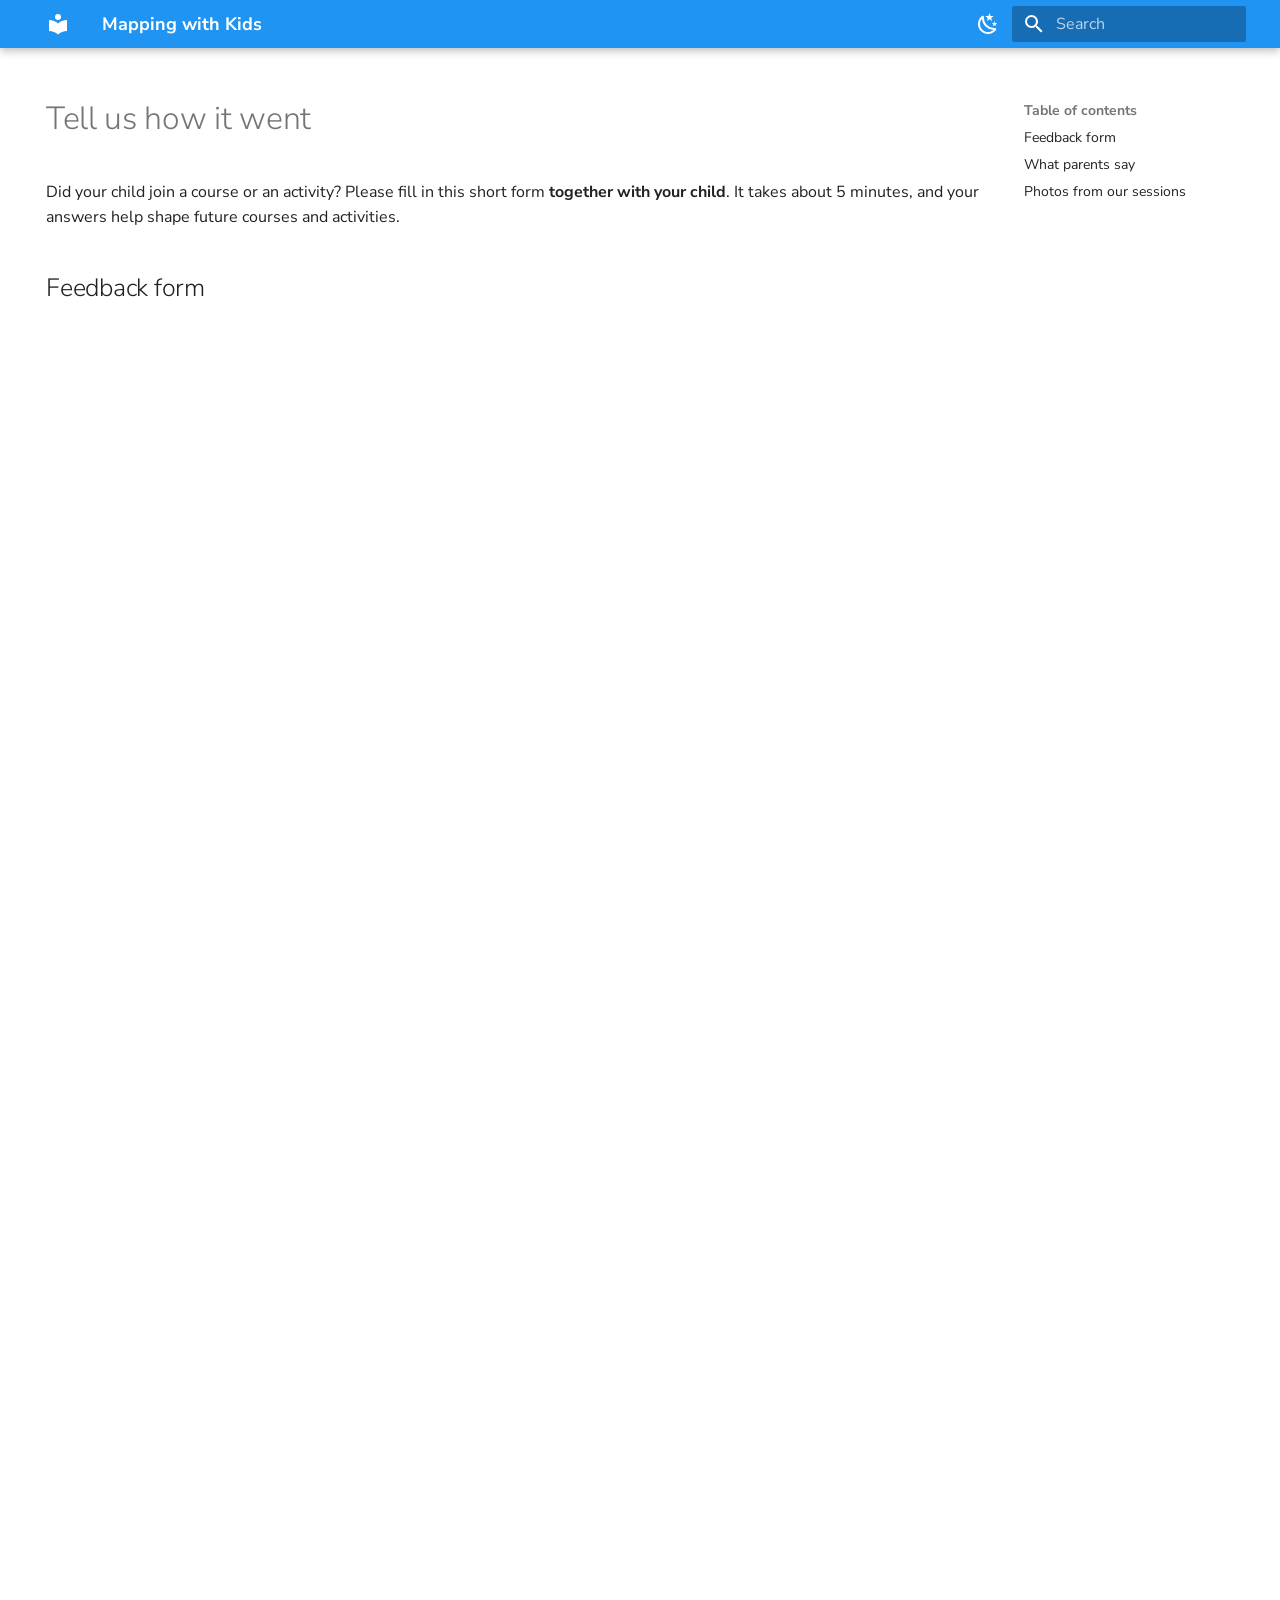
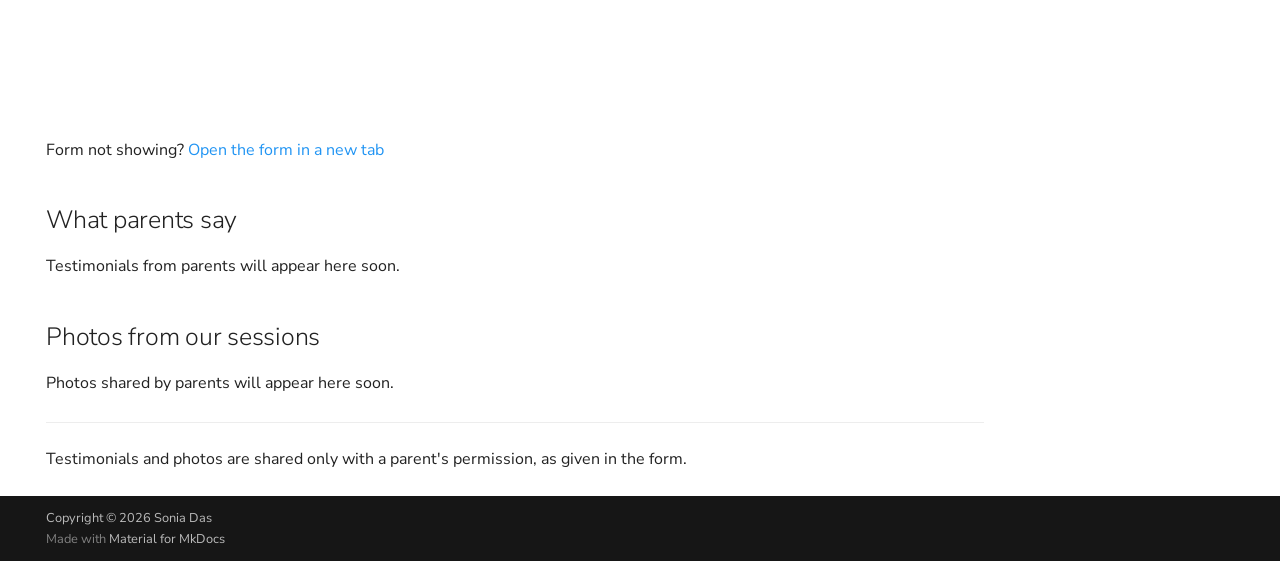
==== feedback/index.html @ 003d24f9 "Deployed 017dc9f with MkDocs version: 1.6.1" ====
<!doctype html>
<html lang="en" class="no-js">
  <head>
    
      <meta charset="utf-8">
      <meta name="viewport" content="width=device-width,initial-scale=1">
      
        <meta name="description" content="Hands-on map making and coding courses and activities for children in Bengaluru, taught by a Geospatial Specialist.">
      
      
        <meta name="author" content="Sonia Das">
      
      
        <link rel="canonical" href="https://soniadas123.github.io/mapping-with-kids/feedback/">
      
      
        <link rel="prev" href="../activities/from-paper-to-map/">
      
      
      
        
      
      
      <link rel="icon" href="../assets/images/favicon.png">
      <meta name="generator" content="mkdocs-1.6.1, mkdocs-material-9.7.7">
    
    
      
        <title>Feedback - Mapping with Kids</title>
      
    
    
      <link rel="stylesheet" href="../assets/stylesheets/main.ec1eaa64.min.css">
      
        
        <link rel="stylesheet" href="../assets/stylesheets/palette.ab4e12ef.min.css">
      
      


    
    
      
    
    
      
        
        
        <link rel="preconnect" href="https://fonts.gstatic.com" crossorigin>
        <link rel="stylesheet" href="https://fonts.googleapis.com/css?family=Nunito+Sans:300,300i,400,400i,700,700i%7CRoboto+Mono:400,400i,700,700i&display=fallback">
        <style>:root{--md-text-font:"Nunito Sans";--md-code-font:"Roboto Mono"}</style>
      
    
    
      <link rel="stylesheet" href="../stylesheets/extra.css">
    
    <script>__md_scope=new URL("..",location),__md_hash=e=>[...e].reduce(((e,_)=>(e<<5)-e+_.charCodeAt(0)),0),__md_get=(e,_=localStorage,t=__md_scope)=>JSON.parse(_.getItem(t.pathname+"."+e)),__md_set=(e,_,t=localStorage,a=__md_scope)=>{try{t.setItem(a.pathname+"."+e,JSON.stringify(_))}catch(e){}}</script>
    
      

    
    
  </head>
  
  
    
    
      
    
    
    
    
    <body dir="ltr" data-md-color-scheme="default" data-md-color-primary="blue" data-md-color-accent="amber">
  
    
    <input class="md-toggle" data-md-toggle="drawer" type="checkbox" id="__drawer" autocomplete="off">
    <input class="md-toggle" data-md-toggle="search" type="checkbox" id="__search" autocomplete="off">
    <label class="md-overlay" for="__drawer"></label>
    <div data-md-component="skip">
      
        
        <a href="#tell-us-how-it-went" class="md-skip">
          Skip to content
        </a>
      
    </div>
    <div data-md-component="announce">
      
    </div>
    
    
      

  

<header class="md-header md-header--shadow" data-md-component="header">
  <nav class="md-header__inner md-grid" aria-label="Header">
    <a href=".." title="Mapping with Kids" class="md-header__button md-logo" aria-label="Mapping with Kids" data-md-component="logo">
      
  
  <svg xmlns="http://www.w3.org/2000/svg" viewBox="0 0 24 24"><path d="M12 8a3 3 0 0 0 3-3 3 3 0 0 0-3-3 3 3 0 0 0-3 3 3 3 0 0 0 3 3m0 3.54C9.64 9.35 6.5 8 3 8v11c3.5 0 6.64 1.35 9 3.54 2.36-2.19 5.5-3.54 9-3.54V8c-3.5 0-6.64 1.35-9 3.54"/></svg>

    </a>
    <label class="md-header__button md-icon" for="__drawer">
      
      <svg xmlns="http://www.w3.org/2000/svg" viewBox="0 0 24 24"><path d="M3 6h18v2H3zm0 5h18v2H3zm0 5h18v2H3z"/></svg>
    </label>
    <div class="md-header__title" data-md-component="header-title">
      <div class="md-header__ellipsis">
        <div class="md-header__topic">
          <span class="md-ellipsis">
            Mapping with Kids
          </span>
        </div>
        <div class="md-header__topic" data-md-component="header-topic">
          <span class="md-ellipsis">
            
              Feedback
            
          </span>
        </div>
      </div>
    </div>
    
      
        <form class="md-header__option" data-md-component="palette">
  
    
    
    
    <input class="md-option" data-md-color-media="(prefers-color-scheme: light)" data-md-color-scheme="default" data-md-color-primary="blue" data-md-color-accent="amber"  aria-label="Switch to dark mode"  type="radio" name="__palette" id="__palette_0">
    
      <label class="md-header__button md-icon" title="Switch to dark mode" for="__palette_1" hidden>
        <svg xmlns="http://www.w3.org/2000/svg" viewBox="0 0 24 24"><path d="m17.75 4.09-2.53 1.94.91 3.06-2.63-1.81-2.63 1.81.91-3.06-2.53-1.94L12.44 4l1.06-3 1.06 3zm3.5 6.91-1.64 1.25.59 1.98-1.7-1.17-1.7 1.17.59-1.98L15.75 11l2.06-.05L18.5 9l.69 1.95zm-2.28 4.95c.83-.08 1.72 1.1 1.19 1.85-.32.45-.66.87-1.08 1.27C15.17 23 8.84 23 4.94 19.07c-3.91-3.9-3.91-10.24 0-14.14.4-.4.82-.76 1.27-1.08.75-.53 1.93.36 1.85 1.19-.27 2.86.69 5.83 2.89 8.02a9.96 9.96 0 0 0 8.02 2.89m-1.64 2.02a12.08 12.08 0 0 1-7.8-3.47c-2.17-2.19-3.33-5-3.49-7.82-2.81 3.14-2.7 7.96.31 10.98 3.02 3.01 7.84 3.12 10.98.31"/></svg>
      </label>
    
  
    
    
    
    <input class="md-option" data-md-color-media="(prefers-color-scheme: dark)" data-md-color-scheme="slate" data-md-color-primary="blue" data-md-color-accent="amber"  aria-label="Switch to light mode"  type="radio" name="__palette" id="__palette_1">
    
      <label class="md-header__button md-icon" title="Switch to light mode" for="__palette_0" hidden>
        <svg xmlns="http://www.w3.org/2000/svg" viewBox="0 0 24 24"><path d="M12 7a5 5 0 0 1 5 5 5 5 0 0 1-5 5 5 5 0 0 1-5-5 5 5 0 0 1 5-5m0 2a3 3 0 0 0-3 3 3 3 0 0 0 3 3 3 3 0 0 0 3-3 3 3 0 0 0-3-3m0-7 2.39 3.42C13.65 5.15 12.84 5 12 5s-1.65.15-2.39.42zM3.34 7l4.16-.35A7.2 7.2 0 0 0 5.94 8.5c-.44.74-.69 1.5-.83 2.29zm.02 10 1.76-3.77a7.131 7.131 0 0 0 2.38 4.14zM20.65 7l-1.77 3.79a7.02 7.02 0 0 0-2.38-4.15zm-.01 10-4.14.36c.59-.51 1.12-1.14 1.54-1.86.42-.73.69-1.5.83-2.29zM12 22l-2.41-3.44c.74.27 1.55.44 2.41.44.82 0 1.63-.17 2.37-.44z"/></svg>
      </label>
    
  
</form>
      
    
    
      <script>var palette=__md_get("__palette");if(palette&&palette.color){if("(prefers-color-scheme)"===palette.color.media){var media=matchMedia("(prefers-color-scheme: light)"),input=document.querySelector(media.matches?"[data-md-color-media='(prefers-color-scheme: light)']":"[data-md-color-media='(prefers-color-scheme: dark)']");palette.color.media=input.getAttribute("data-md-color-media"),palette.color.scheme=input.getAttribute("data-md-color-scheme"),palette.color.primary=input.getAttribute("data-md-color-primary"),palette.color.accent=input.getAttribute("data-md-color-accent")}for(var[key,value]of Object.entries(palette.color))document.body.setAttribute("data-md-color-"+key,value)}</script>
    
    
    
      
      
        <label class="md-header__button md-icon" for="__search">
          
          <svg xmlns="http://www.w3.org/2000/svg" viewBox="0 0 24 24"><path d="M9.5 3A6.5 6.5 0 0 1 16 9.5c0 1.61-.59 3.09-1.56 4.23l.27.27h.79l5 5-1.5 1.5-5-5v-.79l-.27-.27A6.52 6.52 0 0 1 9.5 16 6.5 6.5 0 0 1 3 9.5 6.5 6.5 0 0 1 9.5 3m0 2C7 5 5 7 5 9.5S7 14 9.5 14 14 12 14 9.5 12 5 9.5 5"/></svg>
        </label>
        <div class="md-search" data-md-component="search" role="dialog">
  <label class="md-search__overlay" for="__search"></label>
  <div class="md-search__inner" role="search">
    <form class="md-search__form" name="search">
      <input type="text" class="md-search__input" name="query" aria-label="Search" placeholder="Search" autocapitalize="off" autocorrect="off" autocomplete="off" spellcheck="false" data-md-component="search-query" required>
      <label class="md-search__icon md-icon" for="__search">
        
        <svg xmlns="http://www.w3.org/2000/svg" viewBox="0 0 24 24"><path d="M9.5 3A6.5 6.5 0 0 1 16 9.5c0 1.61-.59 3.09-1.56 4.23l.27.27h.79l5 5-1.5 1.5-5-5v-.79l-.27-.27A6.52 6.52 0 0 1 9.5 16 6.5 6.5 0 0 1 3 9.5 6.5 6.5 0 0 1 9.5 3m0 2C7 5 5 7 5 9.5S7 14 9.5 14 14 12 14 9.5 12 5 9.5 5"/></svg>
        
        <svg xmlns="http://www.w3.org/2000/svg" viewBox="0 0 24 24"><path d="M20 11v2H8l5.5 5.5-1.42 1.42L4.16 12l7.92-7.92L13.5 5.5 8 11z"/></svg>
      </label>
      <nav class="md-search__options" aria-label="Search">
        
        <button type="reset" class="md-search__icon md-icon" title="Clear" aria-label="Clear" tabindex="-1">
          
          <svg xmlns="http://www.w3.org/2000/svg" viewBox="0 0 24 24"><path d="M19 6.41 17.59 5 12 10.59 6.41 5 5 6.41 10.59 12 5 17.59 6.41 19 12 13.41 17.59 19 19 17.59 13.41 12z"/></svg>
        </button>
      </nav>
      
    </form>
    <div class="md-search__output">
      <div class="md-search__scrollwrap" tabindex="0" data-md-scrollfix>
        <div class="md-search-result" data-md-component="search-result">
          <div class="md-search-result__meta">
            Initializing search
          </div>
          <ol class="md-search-result__list" role="presentation"></ol>
        </div>
      </div>
    </div>
  </div>
</div>
      
    
    
  </nav>
  
</header>
    
    <div class="md-container" data-md-component="container">
      
      
        
          
        
      
      <main class="md-main" data-md-component="main">
        <div class="md-main__inner md-grid">
          
            
              
                
              
              <div class="md-sidebar md-sidebar--primary" data-md-component="sidebar" data-md-type="navigation" hidden>
                <div class="md-sidebar__scrollwrap">
                  <div class="md-sidebar__inner">
                    



<nav class="md-nav md-nav--primary" aria-label="Navigation" data-md-level="0">
  <label class="md-nav__title" for="__drawer">
    <a href=".." title="Mapping with Kids" class="md-nav__button md-logo" aria-label="Mapping with Kids" data-md-component="logo">
      
  
  <svg xmlns="http://www.w3.org/2000/svg" viewBox="0 0 24 24"><path d="M12 8a3 3 0 0 0 3-3 3 3 0 0 0-3-3 3 3 0 0 0-3 3 3 3 0 0 0 3 3m0 3.54C9.64 9.35 6.5 8 3 8v11c3.5 0 6.64 1.35 9 3.54 2.36-2.19 5.5-3.54 9-3.54V8c-3.5 0-6.64 1.35-9 3.54"/></svg>

    </a>
    Mapping with Kids
  </label>
  
  <ul class="md-nav__list" data-md-scrollfix>
    
      
      
  
  
  
  
    <li class="md-nav__item">
      <a href=".." class="md-nav__link">
        
  
  
  <span class="md-ellipsis">
    
  
    Home
  

    
  </span>
  
  

      </a>
    </li>
  

    
      
      
  
  
  
  
    
    
    
    
      
        
        
      
    
    
    <li class="md-nav__item md-nav__item--section md-nav__item--nested">
      
        
        
        <input class="md-nav__toggle md-toggle " type="checkbox" id="__nav_2" >
        
          
          <label class="md-nav__link" for="__nav_2" id="__nav_2_label" tabindex="">
            
  
  
  <span class="md-ellipsis">
    
  
    Courses
  

    
  </span>
  
  

            <span class="md-nav__icon md-icon"></span>
          </label>
        
        <nav class="md-nav" data-md-level="1" aria-labelledby="__nav_2_label" aria-expanded="false">
          <label class="md-nav__title" for="__nav_2">
            <span class="md-nav__icon md-icon"></span>
            
  
    Courses
  

          </label>
          <ul class="md-nav__list" data-md-scrollfix>
            
              
                
  
  
  
  
    <li class="md-nav__item">
      <a href="../courses/mapping-with-kids/" class="md-nav__link">
        
  
  
  <span class="md-ellipsis">
    
  
    Mapping with Kids
  

    
  </span>
  
  

      </a>
    </li>
  

              
            
              
                
  
  
  
  
    <li class="md-nav__item">
      <a href="../courses/dive-into-python/" class="md-nav__link">
        
  
  
  <span class="md-ellipsis">
    
  
    Dive into Python
  

    
  </span>
  
  

      </a>
    </li>
  

              
            
          </ul>
        </nav>
      
    </li>
  

    
      
      
  
  
  
  
    
    
    
    
      
        
        
      
    
    
    <li class="md-nav__item md-nav__item--section md-nav__item--nested">
      
        
        
        <input class="md-nav__toggle md-toggle " type="checkbox" id="__nav_3" >
        
          
          <label class="md-nav__link" for="__nav_3" id="__nav_3_label" tabindex="">
            
  
  
  <span class="md-ellipsis">
    
  
    Activities
  

    
  </span>
  
  

            <span class="md-nav__icon md-icon"></span>
          </label>
        
        <nav class="md-nav" data-md-level="1" aria-labelledby="__nav_3_label" aria-expanded="false">
          <label class="md-nav__title" for="__nav_3">
            <span class="md-nav__icon md-icon"></span>
            
  
    Activities
  

          </label>
          <ul class="md-nav__list" data-md-scrollfix>
            
              
                
  
  
  
  
    <li class="md-nav__item">
      <a href="../activities/from-paper-to-map/" class="md-nav__link">
        
  
  
  <span class="md-ellipsis">
    
  
    From Paper to Map
  

    
  </span>
  
  

      </a>
    </li>
  

              
            
          </ul>
        </nav>
      
    </li>
  

    
      
      
  
  
    
  
  
  
    <li class="md-nav__item md-nav__item--active">
      
      <input class="md-nav__toggle md-toggle" type="checkbox" id="__toc">
      
      
        
      
      
        <label class="md-nav__link md-nav__link--active" for="__toc">
          
  
  
  <span class="md-ellipsis">
    
  
    Feedback
  

    
  </span>
  
  

          <span class="md-nav__icon md-icon"></span>
        </label>
      
      <a href="./" class="md-nav__link md-nav__link--active">
        
  
  
  <span class="md-ellipsis">
    
  
    Feedback
  

    
  </span>
  
  

      </a>
      
        

<nav class="md-nav md-nav--secondary" aria-label="Table of contents">
  
  
  
    
  
  
    <label class="md-nav__title" for="__toc">
      <span class="md-nav__icon md-icon"></span>
      Table of contents
    </label>
    <ul class="md-nav__list" data-md-component="toc" data-md-scrollfix>
      
        <li class="md-nav__item">
  <a href="#feedback-form" class="md-nav__link">
    <span class="md-ellipsis">
      
        Feedback form
      
    </span>
  </a>
  
</li>
      
        <li class="md-nav__item">
  <a href="#what-parents-say" class="md-nav__link">
    <span class="md-ellipsis">
      
        What parents say
      
    </span>
  </a>
  
</li>
      
        <li class="md-nav__item">
  <a href="#photos-from-our-sessions" class="md-nav__link">
    <span class="md-ellipsis">
      
        Photos from our sessions
      
    </span>
  </a>
  
</li>
      
    </ul>
  
</nav>
      
    </li>
  

    
  </ul>
</nav>
                  </div>
                </div>
              </div>
            
            
              
                
              
              <div class="md-sidebar md-sidebar--secondary" data-md-component="sidebar" data-md-type="toc" >
                <div class="md-sidebar__scrollwrap">
                  <div class="md-sidebar__inner">
                    

<nav class="md-nav md-nav--secondary" aria-label="Table of contents">
  
  
  
    
  
  
    <label class="md-nav__title" for="__toc">
      <span class="md-nav__icon md-icon"></span>
      Table of contents
    </label>
    <ul class="md-nav__list" data-md-component="toc" data-md-scrollfix>
      
        <li class="md-nav__item">
  <a href="#feedback-form" class="md-nav__link">
    <span class="md-ellipsis">
      
        Feedback form
      
    </span>
  </a>
  
</li>
      
        <li class="md-nav__item">
  <a href="#what-parents-say" class="md-nav__link">
    <span class="md-ellipsis">
      
        What parents say
      
    </span>
  </a>
  
</li>
      
        <li class="md-nav__item">
  <a href="#photos-from-our-sessions" class="md-nav__link">
    <span class="md-ellipsis">
      
        Photos from our sessions
      
    </span>
  </a>
  
</li>
      
    </ul>
  
</nav>
                  </div>
                </div>
              </div>
            
          
          
            <div class="md-content" data-md-component="content">
              
              <article class="md-content__inner md-typeset">
                
                  
  




<h1 id="tell-us-how-it-went">Tell us how it went<a class="headerlink" href="#tell-us-how-it-went" title="Permanent link">&para;</a></h1>
<p>Did your child join a course or an activity? Please fill in this short form
<strong>together with your child</strong>. It takes about 5 minutes, and your answers help
shape future courses and activities.</p>
<h2 id="feedback-form">Feedback form<a class="headerlink" href="#feedback-form" title="Permanent link">&para;</a></h2>
<iframe class="feedback-form"
  src="https://docs.google.com/forms/d/e/1FAIpQLSdbNGoA_BGvOPYjfePb_niKjBi_vwKF08DlprlEGuDLBl_kMA/viewform?embedded=true"
  title="Mapping with Kids feedback form"
  loading="lazy">Loading the form...</iframe>

<p>Form not showing?
<a href="https://forms.gle/NwAevjw4FSU3Dgtn6" rel="noopener" target="_blank">Open the form in a new tab</a></p>
<h2 id="what-parents-say">What parents say<a class="headerlink" href="#what-parents-say" title="Permanent link">&para;</a></h2>
<p>Testimonials from parents will appear here soon.</p>
<h2 id="photos-from-our-sessions">Photos from our sessions<a class="headerlink" href="#photos-from-our-sessions" title="Permanent link">&para;</a></h2>
<p>Photos shared by parents will appear here soon.</p>
<hr />
<p>Testimonials and photos are shared only with a parent's permission, as given
in the form.</p>







  
  




  



                
              </article>
            </div>
          
          
<script>var target=document.getElementById(location.hash.slice(1));target&&target.name&&(target.checked=target.name.startsWith("__tabbed_"))</script>
        </div>
        
          <button type="button" class="md-top md-icon" data-md-component="top" hidden>
  
  <svg xmlns="http://www.w3.org/2000/svg" viewBox="0 0 24 24"><path d="M13 20h-2V8l-5.5 5.5-1.42-1.42L12 4.16l7.92 7.92-1.42 1.42L13 8z"/></svg>
  Back to top
</button>
        
      </main>
      
        <footer class="md-footer">
  
  <div class="md-footer-meta md-typeset">
    <div class="md-footer-meta__inner md-grid">
      <div class="md-copyright">
  
    <div class="md-copyright__highlight">
      Copyright &copy; 2026 Sonia Das
    </div>
  
  
    Made with
    <a href="https://squidfunk.github.io/mkdocs-material/" target="_blank" rel="noopener">
      Material for MkDocs
    </a>
  
</div>
      
    </div>
  </div>
</footer>
      
    </div>
    <div class="md-dialog" data-md-component="dialog">
      <div class="md-dialog__inner md-typeset"></div>
    </div>
    
    
    
      
      
      <script id="__config" type="application/json">{"annotate": null, "base": "..", "features": ["navigation.sections", "navigation.top", "toc.follow"], "search": "../assets/javascripts/workers/search.2c215733.min.js", "tags": null, "translations": {"clipboard.copied": "Copied to clipboard", "clipboard.copy": "Copy to clipboard", "search.result.more.one": "1 more on this page", "search.result.more.other": "# more on this page", "search.result.none": "No matching documents", "search.result.one": "1 matching document", "search.result.other": "# matching documents", "search.result.placeholder": "Type to start searching", "search.result.term.missing": "Missing", "select.version": "Select version"}, "version": null}</script>
    
    
      <script src="../assets/javascripts/bundle.d7400e89.min.js"></script>
      
    
  </body>
</html>
---- assets/stylesheets/main.ec1eaa64.min.css ----
@charset "UTF-8";html{-webkit-text-size-adjust:none;-moz-text-size-adjust:none;text-size-adjust:none;box-sizing:border-box}*,:after,:before{box-sizing:inherit}@media (prefers-reduced-motion){*,:after,:before{transition:none!important}}body{margin:0}a,button,input,label{-webkit-tap-highlight-color:transparent}a{color:inherit;text-decoration:none}hr{border:0;box-sizing:initial;display:block;height:.05rem;overflow:visible;padding:0}small{font-size:80%}sub,sup{line-height:1em}img{border-style:none}table{border-collapse:initial;border-spacing:0}td,th{font-weight:400;vertical-align:top}button{background:#0000;border:0;font-family:inherit;font-size:inherit;margin:0;padding:0}input{border:0;outline:none}:root{--md-primary-fg-color:#4051b5;--md-primary-fg-color--light:#5d6cc0;--md-primary-fg-color--dark:#303fa1;--md-primary-bg-color:#fff;--md-primary-bg-color--light:#ffffffb3;--md-accent-fg-color:#526cfe;--md-accent-fg-color--transparent:#526cfe1a;--md-accent-bg-color:#fff;--md-accent-bg-color--light:#ffffffb3}[data-md-color-scheme=default]{color-scheme:light}[data-md-color-scheme=default] img[src$="#gh-dark-mode-only"],[data-md-color-scheme=default] img[src$="#only-dark"]{display:none}:root,[data-md-color-scheme=default]{--md-hue:225deg;--md-default-fg-color:#000000de;--md-default-fg-color--light:#0000008a;--md-default-fg-color--lighter:#00000052;--md-default-fg-color--lightest:#00000012;--md-default-bg-color:#fff;--md-default-bg-color--light:#ffffffb3;--md-default-bg-color--lighter:#ffffff4d;--md-default-bg-color--lightest:#ffffff1f;--md-code-fg-color:#36464e;--md-code-bg-color:#f5f5f5;--md-code-bg-color--light:#f5f5f5b3;--md-code-bg-color--lighter:#f5f5f54d;--md-code-hl-color:#4287ff;--md-code-hl-color--light:#4287ff1a;--md-code-hl-number-color:#d52a2a;--md-code-hl-special-color:#db1457;--md-code-hl-function-color:#a846b9;--md-code-hl-constant-color:#6e59d9;--md-code-hl-keyword-color:#3f6ec6;--md-code-hl-string-color:#1c7d4d;--md-code-hl-name-color:var(--md-code-fg-color);--md-code-hl-operator-color:var(--md-default-fg-color--light);--md-code-hl-punctuation-color:var(--md-default-fg-color--light);--md-code-hl-comment-color:var(--md-default-fg-color--light);--md-code-hl-generic-color:var(--md-default-fg-color--light);--md-code-hl-variable-color:var(--md-default-fg-color--light);--md-typeset-color:var(--md-default-fg-color);--md-typeset-a-color:var(--md-primary-fg-color);--md-typeset-del-color:#f5503d26;--md-typeset-ins-color:#0bd57026;--md-typeset-kbd-color:#fafafa;--md-typeset-kbd-accent-color:#fff;--md-typeset-kbd-border-color:#b8b8b8;--md-typeset-mark-color:#ffff0080;--md-typeset-table-color:#0000001f;--md-typeset-table-color--light:rgba(0,0,0,.035);--md-admonition-fg-color:var(--md-default-fg-color);--md-admonition-bg-color:var(--md-default-bg-color);--md-warning-fg-color:#000000de;--md-warning-bg-color:#ff9;--md-footer-fg-color:#fff;--md-footer-fg-color--light:#ffffffb3;--md-footer-fg-color--lighter:#ffffff73;--md-footer-bg-color:#000000de;--md-footer-bg-color--dark:#00000052;--md-shadow-z1:0 0.2rem 0.5rem #0000000d,0 0 0.05rem #0000001a;--md-shadow-z2:0 0.2rem 0.5rem #0000001a,0 0 0.05rem #00000040;--md-shadow-z3:0 0.2rem 0.5rem #0003,0 0 0.05rem #00000059}.md-icon svg{fill:currentcolor;display:block;height:1.2rem;width:1.2rem}body{-webkit-font-smoothing:antialiased;-moz-osx-font-smoothing:grayscale;--md-text-font-family:var(--md-text-font,_),-apple-system,BlinkMacSystemFont,Helvetica,Arial,sans-serif;--md-code-font-family:var(--md-code-font,_),SFMono-Regular,Consolas,Menlo,monospace}aside,body,input{font-feature-settings:"kern","liga";color:var(--md-typeset-color);font-family:var(--md-text-font-family)}code,kbd,pre{font-feature-settings:"kern";font-family:var(--md-code-font-family)}:root{--md-typeset-table-sort-icon:url('data:image/svg+xml;charset=utf-8,<svg xmlns="http://www.w3.org/2000/svg" viewBox="0 0 24 24"><path d="m18 21-4-4h3V7h-3l4-4 4 4h-3v10h3M2 19v-2h10v2M2 13v-2h7v2M2 7V5h4v2z"/></svg>');--md-typeset-table-sort-icon--asc:url('data:image/svg+xml;charset=utf-8,<svg xmlns="http://www.w3.org/2000/svg" viewBox="0 0 24 24"><path d="M19 17h3l-4 4-4-4h3V3h2M2 17h10v2H2M6 5v2H2V5m0 6h7v2H2z"/></svg>');--md-typeset-table-sort-icon--desc:url('data:image/svg+xml;charset=utf-8,<svg xmlns="http://www.w3.org/2000/svg" viewBox="0 0 24 24"><path d="M19 7h3l-4-4-4 4h3v14h2M2 17h10v2H2M6 5v2H2V5m0 6h7v2H2z"/></svg>')}.md-typeset{-webkit-print-color-adjust:exact;color-adjust:exact;font-size:.8rem;line-height:1.6;overflow-wrap:break-word}@media print{.md-typeset{font-size:.68rem}}.md-typeset blockquote,.md-typeset dl,.md-typeset figure,.md-typeset ol,.md-typeset pre,.md-typeset ul{margin-bottom:1em;margin-top:1em}.md-typeset h1{color:var(--md-default-fg-color--light);font-size:2em;line-height:1.3;margin:0 0 1.25em}.md-typeset h1,.md-typeset h2{font-weight:300;letter-spacing:-.01em}.md-typeset h2{font-size:1.5625em;line-height:1.4;margin:1.6em 0 .64em}.md-typeset h3{font-size:1.25em;font-weight:400;letter-spacing:-.01em;line-height:1.5;margin:1.6em 0 .8em}.md-typeset h2+h3{margin-top:.8em}.md-typeset h4{font-weight:700;letter-spacing:-.01em;margin:1em 0}.md-typeset h5,.md-typeset h6{color:var(--md-default-fg-color--light);font-size:.8em;font-weight:700;letter-spacing:-.01em;margin:1.25em 0}.md-typeset h5{text-transform:uppercase}.md-typeset h5 code{text-transform:none}.md-typeset hr{border-bottom:.05rem solid var(--md-default-fg-color--lightest);display:flow-root;margin:1.5em 0}.md-typeset a{color:var(--md-typeset-a-color);word-break:break-word}.md-typeset a,.md-typeset a:before{transition:color 125ms}.md-typeset a:focus,.md-typeset a:hover{color:var(--md-accent-fg-color)}.md-typeset a:focus code,.md-typeset a:hover code{background-color:var(--md-accent-fg-color--transparent);color:var(--md-accent-fg-color)}.md-typeset a code{color:var(--md-typeset-a-color)}.md-typeset a.focus-visible{outline-color:var(--md-accent-fg-color);outline-offset:.2rem}.md-typeset code,.md-typeset kbd,.md-typeset pre{color:var(--md-code-fg-color);direction:ltr;font-variant-ligatures:none;transition:background-color 125ms}@media print{.md-typeset code,.md-typeset kbd,.md-typeset pre{white-space:pre-wrap}}.md-typeset code{background-color:var(--md-code-bg-color);border-radius:.1rem;-webkit-box-decoration-break:clone;box-decoration-break:clone;font-size:.85em;padding:0 .2941176471em;transition:color 125ms,background-color 125ms;word-break:break-word}.md-typeset code:not(.focus-visible){-webkit-tap-highlight-color:transparent;outline:none}.md-typeset pre{display:flow-root;line-height:1.4;position:relative}.md-typeset pre>code{-webkit-box-decoration-break:slice;box-decoration-break:slice;box-shadow:none;display:block;margin:0;outline-color:var(--md-accent-fg-color);overflow:auto;padding:.7720588235em 1.1764705882em;scrollbar-color:var(--md-default-fg-color--lighter) #0000;scrollbar-width:thin;touch-action:auto;word-break:normal}.md-typeset pre>code:hover{scrollbar-color:var(--md-accent-fg-color) #0000}.md-typeset pre>code::-webkit-scrollbar{height:.2rem;width:.2rem}.md-typeset pre>code::-webkit-scrollbar-thumb{background-color:var(--md-default-fg-color--lighter)}.md-typeset pre>code::-webkit-scrollbar-thumb:hover{background-color:var(--md-accent-fg-color)}.md-typeset kbd{background-color:var(--md-typeset-kbd-color);border-radius:.1rem;box-shadow:0 .1rem 0 .05rem var(--md-typeset-kbd-border-color),0 .1rem 0 var(--md-typeset-kbd-border-color),0 -.1rem .2rem var(--md-typeset-kbd-accent-color) inset;color:var(--md-default-fg-color);display:inline-block;font-size:.75em;padding:0 .6666666667em;vertical-align:text-top;word-break:break-word}.md-typeset mark{background-color:var(--md-typeset-mark-color);-webkit-box-decoration-break:clone;box-decoration-break:clone;color:inherit;word-break:break-word}.md-typeset abbr{cursor:help;text-decoration:none}.md-typeset [data-preview],.md-typeset abbr{border-bottom:.05rem dotted var(--md-default-fg-color--light)}.md-typeset small{opacity:.75}[dir=ltr] .md-typeset sub,[dir=ltr] .md-typeset sup{margin-left:.078125em}[dir=rtl] .md-typeset sub,[dir=rtl] .md-typeset sup{margin-right:.078125em}[dir=ltr] .md-typeset blockquote{padding-left:.6rem}[dir=rtl] .md-typeset blockquote{padding-right:.6rem}[dir=ltr] .md-typeset blockquote{border-left:.2rem solid var(--md-default-fg-color--lighter)}[dir=rtl] .md-typeset blockquote{border-right:.2rem solid var(--md-default-fg-color--lighter)}.md-typeset blockquote{color:var(--md-default-fg-color--light);margin-left:0;margin-right:0}.md-typeset ul{list-style-type:disc}.md-typeset ul[type]{list-style-type:revert-layer}[dir=ltr] .md-typeset ol,[dir=ltr] .md-typeset ul{margin-left:.625em}[dir=rtl] .md-typeset ol,[dir=rtl] .md-typeset ul{margin-right:.625em}.md-typeset ol,.md-typeset ul{padding:0}.md-typeset ol:not([hidden]),.md-typeset ul:not([hidden]){display:flow-root}.md-typeset ol ol,.md-typeset ul ol{list-style-type:lower-alpha}.md-typeset ol ol ol,.md-typeset ul ol ol{list-style-type:lower-roman}.md-typeset ol ol ol ol,.md-typeset ul ol ol ol{list-style-type:upper-alpha}.md-typeset ol ol ol ol ol,.md-typeset ul ol ol ol ol{list-style-type:upper-roman}.md-typeset ol[type],.md-typeset ul[type]{list-style-type:revert-layer}[dir=ltr] .md-typeset ol li,[dir=ltr] .md-typeset ul li{margin-left:1.25em}[dir=rtl] .md-typeset ol li,[dir=rtl] .md-typeset ul li{margin-right:1.25em}.md-typeset ol li,.md-typeset ul li{margin-bottom:.5em}.md-typeset ol li blockquote,.md-typeset ol li p,.md-typeset ul li blockquote,.md-typeset ul li p{margin:.5em 0}.md-typeset ol li:last-child,.md-typeset ul li:last-child{margin-bottom:0}[dir=ltr] .md-typeset ol li ol,[dir=ltr] .md-typeset ol li ul,[dir=ltr] .md-typeset ul li ol,[dir=ltr] .md-typeset ul li ul{margin-left:.625em}[dir=rtl] .md-typeset ol li ol,[dir=rtl] .md-typeset ol li ul,[dir=rtl] .md-typeset ul li ol,[dir=rtl] .md-typeset ul li ul{margin-right:.625em}.md-typeset ol li ol,.md-typeset ol li ul,.md-typeset ul li ol,.md-typeset ul li ul{margin-bottom:.5em;margin-top:.5em}[dir=ltr] .md-typeset dd{margin-left:1.875em}[dir=rtl] .md-typeset dd{margin-right:1.875em}.md-typeset dd{margin-bottom:1.5em;margin-top:1em}.md-typeset img,.md-typeset svg,.md-typeset video{height:auto;max-width:100%}.md-typeset img[align=left]{margin:1em 1em 1em 0}.md-typeset img[align=right]{margin:1em 0 1em 1em}.md-typeset img[align]:only-child{margin-top:0}.md-typeset figure{display:flow-root;margin:1em auto;max-width:100%;text-align:center;width:fit-content}.md-typeset figure img{display:block;margin:0 auto}.md-typeset figcaption{font-style:italic;margin:1em auto;max-width:24rem}.md-typeset iframe{max-width:100%}.md-typeset table:not([class]){background-color:var(--md-default-bg-color);border:.05rem solid var(--md-typeset-table-color);border-radius:.1rem;display:inline-block;font-size:.64rem;max-width:100%;overflow:auto;touch-action:auto}@media print{.md-typeset table:not([class]){display:table}}.md-typeset table:not([class])+*{margin-top:1.5em}.md-typeset table:not([class]) td>:first-child,.md-typeset table:not([class]) th>:first-child{margin-top:0}.md-typeset table:not([class]) td>:last-child,.md-typeset table:not([class]) th>:last-child{margin-bottom:0}.md-typeset table:not([class]) td:not([align]),.md-typeset table:not([class]) th:not([align]){text-align:left}[dir=rtl] .md-typeset table:not([class]) td:not([align]),[dir=rtl] .md-typeset table:not([class]) th:not([align]){text-align:right}.md-typeset table:not([class]) th{font-weight:700;min-width:5rem;padding:.9375em 1.25em;vertical-align:top}.md-typeset table:not([class]) td{border-top:.05rem solid var(--md-typeset-table-color);padding:.9375em 1.25em;vertical-align:top}.md-typeset table:not([class]) tbody tr{transition:background-color 125ms}.md-typeset table:not([class]) tbody tr:hover{background-color:var(--md-typeset-table-color--light);box-shadow:0 .05rem 0 var(--md-default-bg-color) inset}.md-typeset table:not([class]) a{word-break:normal}.md-typeset table th[role=columnheader]{cursor:pointer}[dir=ltr] .md-typeset table th[role=columnheader]:after{margin-left:.5em}[dir=rtl] .md-typeset table th[role=columnheader]:after{margin-right:.5em}.md-typeset table th[role=columnheader]:after{content:"";display:inline-block;height:1.2em;-webkit-mask-image:var(--md-typeset-table-sort-icon);mask-image:var(--md-typeset-table-sort-icon);-webkit-mask-repeat:no-repeat;mask-repeat:no-repeat;-webkit-mask-size:contain;mask-size:contain;transition:background-color 125ms;vertical-align:text-bottom;width:1.2em}.md-typeset table th[role=columnheader]:hover:after{background-color:var(--md-default-fg-color--lighter)}.md-typeset table th[role=columnheader][aria-sort=ascending]:after{background-color:var(--md-default-fg-color--light);-webkit-mask-image:var(--md-typeset-table-sort-icon--asc);mask-image:var(--md-typeset-table-sort-icon--asc)}.md-typeset table th[role=columnheader][aria-sort=descending]:after{background-color:var(--md-default-fg-color--light);-webkit-mask-image:var(--md-typeset-table-sort-icon--desc);mask-image:var(--md-typeset-table-sort-icon--desc)}.md-typeset__scrollwrap{margin:1em -.8rem;overflow-x:auto;touch-action:auto}.md-typeset__table{display:inline-block;margin-bottom:.5em;padding:0 .8rem}@media print{.md-typeset__table{display:block}}html .md-typeset__table table{display:table;margin:0;overflow:hidden;width:100%}@media screen and (max-width:44.984375em){.md-content__inner>pre{margin:1em -.8rem}.md-content__inner>pre code{border-radius:0}}.md-typeset .md-author{border-radius:100%;display:block;flex-shrink:0;height:1.6rem;overflow:hidden;position:relative;transition:color 125ms,transform 125ms;width:1.6rem}.md-typeset .md-author img{display:block}.md-typeset .md-author--more{background:var(--md-default-fg-color--lightest);color:var(--md-default-fg-color--lighter);font-size:.6rem;font-weight:700;line-height:1.6rem;text-align:center}.md-typeset .md-author--long{height:2.4rem;width:2.4rem}.md-typeset a.md-author{transform:scale(1)}.md-typeset a.md-author img{border-radius:100%;filter:grayscale(100%) opacity(75%);transition:filter 125ms}.md-typeset a.md-author:focus,.md-typeset a.md-author:hover{transform:scale(1.1);z-index:1}.md-typeset a.md-author:focus img,.md-typeset a.md-author:hover img{filter:grayscale(0)}.md-banner{background-color:var(--md-footer-bg-color);color:var(--md-footer-fg-color);overflow:auto}@media print{.md-banner{display:none}}.md-banner--warning{background-color:var(--md-warning-bg-color);color:var(--md-warning-fg-color)}.md-banner__inner{font-size:.7rem;margin:.6rem auto;padding:0 .8rem}[dir=ltr] .md-banner__button{float:right}[dir=rtl] .md-banner__button{float:left}.md-banner__button{color:inherit;cursor:pointer;transition:opacity .25s}.no-js .md-banner__button{display:none}.md-banner__button:hover{opacity:.7}html{font-size:125%;height:100%;overflow-x:hidden}@media screen and (min-width:100em){html{font-size:137.5%}}@media screen and (min-width:125em){html{font-size:150%}}body{background-color:var(--md-default-bg-color);display:flex;flex-direction:column;font-size:.5rem;min-height:100%;position:relative;width:100%}@media print{body{display:block}}@media screen and (max-width:59.984375em){body[data-md-scrolllock]{position:fixed}}.md-grid{margin-left:auto;margin-right:auto;max-width:61rem}.md-container{display:flex;flex-direction:column;flex-grow:1}@media print{.md-container{display:block}}.md-main{flex-grow:1}.md-main__inner{display:flex;height:100%;margin-top:1.5rem}.md-ellipsis{overflow:hidden;text-overflow:ellipsis}.md-toggle{display:none}.md-option{height:0;opacity:0;position:absolute;width:0}.md-option:checked+label:not([hidden]){display:block}.md-option.focus-visible+label{outline-color:var(--md-accent-fg-color);outline-style:auto}.md-skip{background-color:var(--md-default-fg-color);border-radius:.1rem;color:var(--md-default-bg-color);font-size:.64rem;margin:.5rem;opacity:0;outline-color:var(--md-accent-fg-color);padding:.3rem .5rem;position:fixed;transform:translateY(.4rem);z-index:-1}.md-skip:focus{opacity:1;transform:translateY(0);transition:transform .25s cubic-bezier(.4,0,.2,1),opacity 175ms 75ms;z-index:10}@page{margin:25mm}:root{--md-clipboard-icon:url('data:image/svg+xml;charset=utf-8,<svg xmlns="http://www.w3.org/2000/svg" viewBox="0 0 24 24"><path d="M19 21H8V7h11m0-2H8a2 2 0 0 0-2 2v14a2 2 0 0 0 2 2h11a2 2 0 0 0 2-2V7a2 2 0 0 0-2-2m-3-4H4a2 2 0 0 0-2 2v14h2V3h12z"/></svg>')}.md-clipboard{border-radius:.1rem;color:var(--md-default-fg-color--lightest);cursor:pointer;height:1.5em;outline-color:var(--md-accent-fg-color);outline-offset:.1rem;transition:color .25s;width:1.5em;z-index:1}@media print{.md-clipboard{display:none}}.md-clipboard:not(.focus-visible){-webkit-tap-highlight-color:transparent;outline:none}:hover>.md-clipboard{color:var(--md-default-fg-color--light)}.md-clipboard:focus,.md-clipboard:hover{color:var(--md-accent-fg-color)}.md-clipboard:after{background-color:currentcolor;content:"";display:block;height:1.125em;margin:0 auto;-webkit-mask-image:var(--md-clipboard-icon);mask-image:var(--md-clipboard-icon);-webkit-mask-position:center;mask-position:center;-webkit-mask-repeat:no-repeat;mask-repeat:no-repeat;-webkit-mask-size:contain;mask-size:contain;width:1.125em}.md-clipboard--inline{cursor:pointer}.md-clipboard--inline code{transition:color .25s,background-color .25s}.md-clipboard--inline:focus code,.md-clipboard--inline:hover code{background-color:var(--md-accent-fg-color--transparent);color:var(--md-accent-fg-color)}:root{--md-code-select-icon:url('data:image/svg+xml;charset=utf-8,<svg xmlns="http://www.w3.org/2000/svg" viewBox="0 0 24 24"><path d="M19 19h-4v2h4c1.1 0 2-.9 2-2v-4h-2m0-12h-4v2h4v4h2V5c0-1.1-.9-2-2-2M5 5h4V3H5c-1.1 0-2 .9-2 2v4h2m0 6H3v4c0 1.1.9 2 2 2h4v-2H5zm2-4h2v2H7zm4 0h2v2h-2zm4 0h2v2h-2zM7 7h2v2H7zm4 0h2v2h-2zm4 0h2v2h-2zm-8 8h2v2H7zm4 0h2v2h-2zm4 0h2v2h-2z"/></svg>');--md-code-copy-icon:url('data:image/svg+xml;charset=utf-8,<svg xmlns="http://www.w3.org/2000/svg" viewBox="0 0 24 24"><path d="M19 21H8V7h11m0-2H8a2 2 0 0 0-2 2v14a2 2 0 0 0 2 2h11a2 2 0 0 0 2-2V7a2 2 0 0 0-2-2m-3-4H4a2 2 0 0 0-2 2v14h2V3h12z"/></svg>')}.md-typeset .md-code__content{display:grid}.md-code__nav{background-color:var(--md-code-bg-color--lighter);border-radius:.1rem;display:flex;gap:.2rem;padding:.2rem;position:absolute;right:.25em;top:.25em;transition:background-color .25s;z-index:1}:hover>.md-code__nav{background-color:var(--md-code-bg-color--light)}.md-code__button{color:var(--md-default-fg-color--lightest);cursor:pointer;display:block;height:1.5em;outline-color:var(--md-accent-fg-color);outline-offset:.1rem;transition:color .25s;width:1.5em}:hover>*>.md-code__button{color:var(--md-default-fg-color--light)}.md-code__button.focus-visible,.md-code__button:hover{color:var(--md-accent-fg-color)}.md-code__button--active{color:var(--md-default-fg-color)!important}.md-code__button:after{background-color:currentcolor;content:"";display:block;height:1.125em;margin:0 auto;-webkit-mask-position:center;mask-position:center;-webkit-mask-repeat:no-repeat;mask-repeat:no-repeat;-webkit-mask-size:contain;mask-size:contain;width:1.125em}.md-code__button[data-md-type=select]:after{-webkit-mask-image:var(--md-code-select-icon);mask-image:var(--md-code-select-icon)}.md-code__button[data-md-type=copy]:after{-webkit-mask-image:var(--md-code-copy-icon);mask-image:var(--md-code-copy-icon)}@keyframes consent{0%{opacity:0;transform:translateY(100%)}to{opacity:1;transform:translateY(0)}}@keyframes overlay{0%{opacity:0}to{opacity:1}}.md-consent__overlay{animation:overlay .25s both;-webkit-backdrop-filter:blur(.1rem);backdrop-filter:blur(.1rem);background-color:#0000008a;height:100%;opacity:1;position:fixed;top:0;width:100%;z-index:5}.md-consent__inner{animation:consent .5s cubic-bezier(.1,.7,.1,1) both;background-color:var(--md-default-bg-color);border:0;border-radius:.1rem;bottom:0;box-shadow:0 0 .2rem #0000001a,0 .2rem .4rem #0003;max-height:100%;overflow:auto;padding:0;position:fixed;width:100%;z-index:5}.md-consent__form{padding:.8rem}.md-consent__settings{display:none;margin:1em 0}input:checked+.md-consent__settings{display:block}.md-consent__controls{margin-bottom:.8rem}.md-typeset .md-consent__controls .md-button{display:inline}@media screen and (max-width:44.984375em){.md-typeset .md-consent__controls .md-button{display:block;margin-top:.4rem;text-align:center;width:100%}}.md-consent label{cursor:pointer}.md-content{flex-grow:1;min-width:0}.md-content__inner{margin:0 .8rem 1.2rem;padding-top:.6rem}@media screen and (min-width:76.25em){[dir=ltr] .md-sidebar--primary:not([hidden])~.md-content>.md-content__inner{margin-left:1.2rem}[dir=ltr] .md-sidebar--secondary:not([hidden])~.md-content>.md-content__inner,[dir=rtl] .md-sidebar--primary:not([hidden])~.md-content>.md-content__inner{margin-right:1.2rem}[dir=rtl] .md-sidebar--secondary:not([hidden])~.md-content>.md-content__inner{margin-left:1.2rem}}.md-content__inner:before{content:"";display:block;height:.4rem}.md-content__inner>:last-child{margin-bottom:0}[dir=ltr] .md-content__button{float:right}[dir=rtl] .md-content__button{float:left}[dir=ltr] .md-content__button{margin-left:.4rem}[dir=rtl] .md-content__button{margin-right:.4rem}.md-content__button{margin:.4rem 0;padding:0}@media print{.md-content__button{display:none}}.md-typeset .md-content__button{color:var(--md-default-fg-color--lighter)}.md-content__button svg{display:inline;vertical-align:top}[dir=rtl] .md-content__button svg{transform:scaleX(-1)}[dir=ltr] .md-dialog{right:.8rem}[dir=rtl] .md-dialog{left:.8rem}.md-dialog{background-color:var(--md-default-fg-color);border-radius:.1rem;bottom:.8rem;box-shadow:var(--md-shadow-z3);min-width:11.1rem;opacity:0;padding:.4rem .6rem;pointer-events:none;position:fixed;transform:translateY(100%);transition:transform 0ms .4s,opacity .4s;z-index:4}@media print{.md-dialog{display:none}}.md-dialog--active{opacity:1;pointer-events:auto;transform:translateY(0);transition:transform .4s cubic-bezier(.075,.85,.175,1),opacity .4s}.md-dialog__inner{color:var(--md-default-bg-color);font-size:.7rem}.md-feedback{margin:2em 0 1em;text-align:center}.md-feedback fieldset{border:none;margin:0;padding:0}.md-feedback__title{font-weight:700;margin:1em auto}.md-feedback__inner{position:relative}.md-feedback__list{display:flex;flex-wrap:wrap;place-content:baseline center;position:relative}.md-feedback__list:hover .md-icon:not(:disabled){color:var(--md-default-fg-color--lighter)}:disabled .md-feedback__list{min-height:1.8rem}.md-feedback__icon{color:var(--md-default-fg-color--light);cursor:pointer;flex-shrink:0;margin:0 .1rem;transition:color 125ms}.md-feedback__icon:not(:disabled).md-icon:hover{color:var(--md-accent-fg-color)}.md-feedback__icon:disabled{color:var(--md-default-fg-color--lightest);pointer-events:none}.md-feedback__note{opacity:0;position:relative;transform:translateY(.4rem);transition:transform .4s cubic-bezier(.1,.7,.1,1),opacity .15s}.md-feedback__note>*{margin:0 auto;max-width:16rem}:disabled .md-feedback__note{opacity:1;transform:translateY(0)}@media print{.md-feedback{display:none}}.md-footer{background-color:var(--md-footer-bg-color);color:var(--md-footer-fg-color)}@media print{.md-footer{display:none}}.md-footer__inner{justify-content:space-between;overflow:auto;padding:.2rem}.md-footer__inner:not([hidden]){display:flex}.md-footer__link{align-items:end;display:flex;flex-grow:0.01;margin-bottom:.4rem;margin-top:1rem;max-width:100%;outline-color:var(--md-accent-fg-color);overflow:hidden;transition:opacity .25s}.md-footer__link:focus,.md-footer__link:hover{opacity:.7}[dir=rtl] .md-footer__link svg{transform:scaleX(-1)}@media screen and (max-width:44.984375em){.md-footer__link--prev{flex-shrink:0}.md-footer__link--prev .md-footer__title{display:none}}[dir=ltr] .md-footer__link--next{margin-left:auto}[dir=rtl] .md-footer__link--next{margin-right:auto}.md-footer__link--next{text-align:right}[dir=rtl] .md-footer__link--next{text-align:left}.md-footer__title{flex-grow:1;font-size:.9rem;margin-bottom:.7rem;max-width:calc(100% - 2.4rem);padding:0 1rem;white-space:nowrap}.md-footer__button{margin:.2rem;padding:.4rem}.md-footer__direction{font-size:.64rem;opacity:.7}.md-footer-meta{background-color:var(--md-footer-bg-color--dark)}.md-footer-meta__inner{display:flex;flex-wrap:wrap;justify-content:space-between;padding:.2rem}html .md-footer-meta.md-typeset a{color:var(--md-footer-fg-color--light)}html .md-footer-meta.md-typeset a:focus,html .md-footer-meta.md-typeset a:hover{color:var(--md-footer-fg-color)}.md-copyright{color:var(--md-footer-fg-color--lighter);font-size:.64rem;margin:auto .6rem;padding:.4rem 0;width:100%}@media screen and (min-width:45em){.md-copyright{width:auto}}.md-copyright__highlight{color:var(--md-footer-fg-color--light)}.md-social{display:inline-flex;gap:.2rem;margin:0 .4rem;padding:.2rem 0 .6rem}@media screen and (min-width:45em){.md-social{padding:.6rem 0}}.md-social__link{display:inline-block;height:1.6rem;text-align:center;width:1.6rem}.md-social__link:before{line-height:1.9}.md-social__link svg{fill:currentcolor;max-height:.8rem;vertical-align:-25%}.md-typeset .md-button{border:.1rem solid;border-radius:.1rem;color:var(--md-primary-fg-color);cursor:pointer;display:inline-block;font-weight:700;padding:.625em 2em;transition:color 125ms,background-color 125ms,border-color 125ms}.md-typeset .md-button--primary{background-color:var(--md-primary-fg-color);border-color:var(--md-primary-fg-color);color:var(--md-primary-bg-color)}.md-typeset .md-button:focus,.md-typeset .md-button:hover{background-color:var(--md-accent-fg-color);border-color:var(--md-accent-fg-color);color:var(--md-accent-bg-color)}[dir=ltr] .md-typeset .md-input{border-top-left-radius:.1rem}[dir=ltr] .md-typeset .md-input,[dir=rtl] .md-typeset .md-input{border-top-right-radius:.1rem}[dir=rtl] .md-typeset .md-input{border-top-left-radius:.1rem}.md-typeset .md-input{border-bottom:.1rem solid var(--md-default-fg-color--lighter);box-shadow:var(--md-shadow-z1);font-size:.8rem;height:1.8rem;padding:0 .6rem;transition:border .25s,box-shadow .25s}.md-typeset .md-input:focus,.md-typeset .md-input:hover{border-bottom-color:var(--md-accent-fg-color);box-shadow:var(--md-shadow-z2)}.md-typeset .md-input--stretch{width:100%}.md-header{background-color:var(--md-primary-fg-color);box-shadow:0 0 .2rem #0000,0 .2rem .4rem #0000;color:var(--md-primary-bg-color);display:block;left:0;position:sticky;right:0;top:0;z-index:4}@media print{.md-header{display:none}}.md-header[hidden]{transform:translateY(-100%);transition:transform .25s cubic-bezier(.8,0,.6,1),box-shadow .25s}.md-header--shadow{box-shadow:0 0 .2rem #0000001a,0 .2rem .4rem #0003;transition:transform .25s cubic-bezier(.1,.7,.1,1),box-shadow .25s}.md-header__inner{align-items:center;display:flex;padding:0 .2rem}.md-header__button{color:currentcolor;cursor:pointer;margin:.2rem;outline-color:var(--md-accent-fg-color);padding:.4rem;position:relative;transition:opacity .25s;vertical-align:middle;z-index:1}.md-header__button:hover{opacity:.7}.md-header__button:not([hidden]){display:inline-block}.md-header__button:not(.focus-visible){-webkit-tap-highlight-color:transparent;outline:none}.md-header__button.md-logo{margin:.2rem;padding:.4rem}@media screen and (max-width:76.234375em){.md-header__button.md-logo{display:none}}.md-header__button.md-logo img,.md-header__button.md-logo svg{fill:currentcolor;display:block;height:1.2rem;width:auto}@media screen and (min-width:60em){.md-header__button[for=__search]{display:none}}.no-js .md-header__button[for=__search]{display:none}[dir=rtl] .md-header__button[for=__search] svg{transform:scaleX(-1)}@media screen and (min-width:76.25em){.md-header__button[for=__drawer]{display:none}}.md-header__topic{display:flex;max-width:100%;position:absolute;transition:transform .4s cubic-bezier(.1,.7,.1,1),opacity .15s;white-space:nowrap}.md-header__topic+.md-header__topic{opacity:0;pointer-events:none;transform:translateX(1.25rem);transition:transform .4s cubic-bezier(1,.7,.1,.1),opacity .15s;z-index:-1}[dir=rtl] .md-header__topic+.md-header__topic{transform:translateX(-1.25rem)}.md-header__topic:first-child{font-weight:700}[dir=ltr] .md-header__title{margin-left:1rem;margin-right:.4rem}[dir=rtl] .md-header__title{margin-left:.4rem;margin-right:1rem}.md-header__title{flex-grow:1;font-size:.9rem;height:2.4rem;line-height:2.4rem}.md-header__title--active .md-header__topic{opacity:0;pointer-events:none;transform:translateX(-1.25rem);transition:transform .4s cubic-bezier(1,.7,.1,.1),opacity .15s;z-index:-1}[dir=rtl] .md-header__title--active .md-header__topic{transform:translateX(1.25rem)}.md-header__title--active .md-header__topic+.md-header__topic{opacity:1;pointer-events:auto;transform:translateX(0);transition:transform .4s cubic-bezier(.1,.7,.1,1),opacity .15s;z-index:0}.md-header__title>.md-header__ellipsis{height:100%;position:relative;width:100%}.md-header__option{display:flex;flex-shrink:0;max-width:100%;transition:max-width 0ms .25s,opacity .25s .25s;white-space:nowrap}[data-md-toggle=search]:checked~.md-header .md-header__option{max-width:0;opacity:0;transition:max-width 0ms,opacity 0ms}.md-header__option>input{bottom:0}.md-header__source{display:none}@media screen and (min-width:60em){[dir=ltr] .md-header__source{margin-left:1rem}[dir=rtl] .md-header__source{margin-right:1rem}.md-header__source{display:block;max-width:11.7rem;width:11.7rem}}@media screen and (min-width:76.25em){[dir=ltr] .md-header__source{margin-left:1.4rem}[dir=rtl] .md-header__source{margin-right:1.4rem}}.md-meta{color:var(--md-default-fg-color--light);font-size:.7rem;line-height:1.3}.md-meta__list{display:inline-flex;flex-wrap:wrap;list-style:none;margin:0;padding:0}.md-meta__item:not(:last-child):after{content:"·";margin-left:.2rem;margin-right:.2rem}.md-meta__link{color:var(--md-typeset-a-color)}.md-meta__link:focus,.md-meta__link:hover{color:var(--md-accent-fg-color)}.md-draft{background-color:#ff1744;border-radius:.125em;color:#fff;display:inline-block;font-weight:700;padding-left:.5714285714em;padding-right:.5714285714em}:root{--md-nav-icon--prev:url('data:image/svg+xml;charset=utf-8,<svg xmlns="http://www.w3.org/2000/svg" viewBox="0 0 24 24"><path d="M20 11v2H8l5.5 5.5-1.42 1.42L4.16 12l7.92-7.92L13.5 5.5 8 11z"/></svg>');--md-nav-icon--next:url('data:image/svg+xml;charset=utf-8,<svg xmlns="http://www.w3.org/2000/svg" viewBox="0 0 24 24"><path d="M8.59 16.58 13.17 12 8.59 7.41 10 6l6 6-6 6z"/></svg>');--md-toc-icon:url('data:image/svg+xml;charset=utf-8,<svg xmlns="http://www.w3.org/2000/svg" viewBox="0 0 24 24"><path d="M3 9h14V7H3zm0 4h14v-2H3zm0 4h14v-2H3zm16 0h2v-2h-2zm0-10v2h2V7zm0 6h2v-2h-2z"/></svg>')}.md-nav{font-size:.7rem;line-height:1.3}.md-nav__title{color:var(--md-default-fg-color--light);display:block;font-weight:700;overflow:hidden;padding:0 .6rem;text-overflow:ellipsis}.md-nav__title .md-nav__button{display:none}.md-nav__title .md-nav__button img{height:100%;width:auto}.md-nav__title .md-nav__button.md-logo img,.md-nav__title .md-nav__button.md-logo svg{fill:currentcolor;display:block;height:2.4rem;max-width:100%;object-fit:contain;width:auto}.md-nav__list{list-style:none;margin:0;padding:0}.md-nav__link{align-items:flex-start;display:flex;gap:.4rem;margin-top:.625em;scroll-snap-align:start;transition:color 125ms}.md-nav__link--passed,.md-nav__link--passed code{color:var(--md-default-fg-color--light)}.md-nav__item .md-nav__link--active,.md-nav__item .md-nav__link--active code{color:var(--md-typeset-a-color)}.md-nav__link .md-ellipsis{position:relative}.md-nav__link .md-ellipsis code{word-break:normal}[dir=ltr] .md-nav__link .md-icon:last-child{margin-left:auto}[dir=rtl] .md-nav__link .md-icon:last-child{margin-right:auto}.md-nav__link .md-typeset{font-size:.7rem;line-height:1.3}.md-nav__link svg{fill:currentcolor;flex-shrink:0;height:1.3em;position:relative}.md-nav__link[for]:focus,.md-nav__link[for]:hover,.md-nav__link[href]:focus,.md-nav__link[href]:hover{color:var(--md-accent-fg-color);cursor:pointer}.md-nav__link[for]:focus code,.md-nav__link[for]:hover code,.md-nav__link[href]:focus code,.md-nav__link[href]:hover code{background-color:var(--md-accent-fg-color--transparent);color:var(--md-accent-fg-color)}.md-nav__link.focus-visible{outline-color:var(--md-accent-fg-color);outline-offset:.2rem}.md-nav--primary .md-nav__link[for=__toc]{display:none}.md-nav--primary .md-nav__link[for=__toc] .md-icon:after{background-color:currentcolor;display:block;height:100%;-webkit-mask-image:var(--md-toc-icon);mask-image:var(--md-toc-icon);width:100%}.md-nav--primary .md-nav__link[for=__toc]~.md-nav{display:none}.md-nav__container>.md-nav__link{margin-top:0}.md-nav__container>.md-nav__link:first-child{flex-grow:1;min-width:0}.md-nav__icon{flex-shrink:0}.md-nav__source{display:none}@media screen and (max-width:76.234375em){.md-nav--primary,.md-nav--primary .md-nav{background-color:var(--md-default-bg-color);display:flex;flex-direction:column;height:100%;left:0;position:absolute;right:0;top:0;z-index:1}.md-nav--primary .md-nav__item,.md-nav--primary .md-nav__title{font-size:.8rem;line-height:1.5}.md-nav--primary .md-nav__title{background-color:var(--md-default-fg-color--lightest);color:var(--md-default-fg-color--light);cursor:pointer;height:5.6rem;line-height:2.4rem;padding:3rem .8rem .2rem;position:relative;white-space:nowrap}[dir=ltr] .md-nav--primary .md-nav__title .md-nav__icon{left:.4rem}[dir=rtl] .md-nav--primary .md-nav__title .md-nav__icon{right:.4rem}.md-nav--primary .md-nav__title .md-nav__icon{display:block;height:1.2rem;margin:.2rem;position:absolute;top:.4rem;width:1.2rem}.md-nav--primary .md-nav__title .md-nav__icon:after{background-color:currentcolor;content:"";display:block;height:100%;-webkit-mask-image:var(--md-nav-icon--prev);mask-image:var(--md-nav-icon--prev);-webkit-mask-position:center;mask-position:center;-webkit-mask-repeat:no-repeat;mask-repeat:no-repeat;-webkit-mask-size:contain;mask-size:contain;width:100%}.md-nav--primary .md-nav__title~.md-nav__list{background-color:var(--md-default-bg-color);box-shadow:0 .05rem 0 var(--md-default-fg-color--lightest) inset;overflow-y:auto;scroll-snap-type:y mandatory;touch-action:pan-y}.md-nav--primary .md-nav__title~.md-nav__list>:first-child{border-top:0}.md-nav--primary .md-nav__title[for=__drawer]{background-color:var(--md-primary-fg-color);color:var(--md-primary-bg-color);font-weight:700}.md-nav--primary .md-nav__title .md-logo{display:block;left:.2rem;margin:.2rem;padding:.4rem;position:absolute;right:.2rem;top:.2rem}.md-nav--primary .md-nav__list{flex:1}.md-nav--primary .md-nav__item{border-top:.05rem solid var(--md-default-fg-color--lightest)}.md-nav--primary .md-nav__item--active>.md-nav__link{color:var(--md-typeset-a-color)}.md-nav--primary .md-nav__item--active>.md-nav__link:focus,.md-nav--primary .md-nav__item--active>.md-nav__link:hover{color:var(--md-accent-fg-color)}.md-nav--primary .md-nav__link{margin-top:0;padding:.6rem .8rem}.md-nav--primary .md-nav__link svg{margin-top:.1em}.md-nav--primary .md-nav__link>.md-nav__link{padding:0}[dir=ltr] .md-nav--primary .md-nav__link .md-nav__icon{margin-right:-.2rem}[dir=rtl] .md-nav--primary .md-nav__link .md-nav__icon{margin-left:-.2rem}.md-nav--primary .md-nav__link .md-nav__icon{font-size:1.2rem;height:1.2rem;width:1.2rem}.md-nav--primary .md-nav__link .md-nav__icon:after{background-color:currentcolor;content:"";display:block;height:100%;-webkit-mask-image:var(--md-nav-icon--next);mask-image:var(--md-nav-icon--next);-webkit-mask-position:center;mask-position:center;-webkit-mask-repeat:no-repeat;mask-repeat:no-repeat;-webkit-mask-size:contain;mask-size:contain;width:100%}[dir=rtl] .md-nav--primary .md-nav__icon:after{transform:scale(-1)}.md-nav--primary .md-nav--secondary .md-nav{background-color:initial;position:static}[dir=ltr] .md-nav--primary .md-nav--secondary .md-nav .md-nav__link{padding-left:1.4rem}[dir=rtl] .md-nav--primary .md-nav--secondary .md-nav .md-nav__link{padding-right:1.4rem}[dir=ltr] .md-nav--primary .md-nav--secondary .md-nav .md-nav .md-nav__link{padding-left:2rem}[dir=rtl] .md-nav--primary .md-nav--secondary .md-nav .md-nav .md-nav__link{padding-right:2rem}[dir=ltr] .md-nav--primary .md-nav--secondary .md-nav .md-nav .md-nav .md-nav__link{padding-left:2.6rem}[dir=rtl] .md-nav--primary .md-nav--secondary .md-nav .md-nav .md-nav .md-nav__link{padding-right:2.6rem}[dir=ltr] .md-nav--primary .md-nav--secondary .md-nav .md-nav .md-nav .md-nav .md-nav__link{padding-left:3.2rem}[dir=rtl] .md-nav--primary .md-nav--secondary .md-nav .md-nav .md-nav .md-nav .md-nav__link{padding-right:3.2rem}.md-nav--secondary{background-color:initial}.md-nav__toggle~.md-nav{display:flex;opacity:0;transform:translateX(100%);transition:transform .25s cubic-bezier(.8,0,.6,1),opacity 125ms 50ms}[dir=rtl] .md-nav__toggle~.md-nav{transform:translateX(-100%)}.md-nav__toggle:checked~.md-nav{opacity:1;transform:translateX(0);transition:transform .25s cubic-bezier(.4,0,.2,1),opacity 125ms 125ms}.md-nav__toggle:checked~.md-nav>.md-nav__list{backface-visibility:hidden}}@media screen and (max-width:59.984375em){.md-nav--primary .md-nav__link[for=__toc]{display:flex}.md-nav--primary .md-nav__link[for=__toc] .md-icon:after{content:""}.md-nav--primary .md-nav__link[for=__toc]+.md-nav__link{display:none}.md-nav--primary .md-nav__link[for=__toc]~.md-nav{display:flex}.md-nav__source{background-color:var(--md-primary-fg-color--dark);color:var(--md-primary-bg-color);display:block;padding:0 .2rem}}@media screen and (min-width:60em) and (max-width:76.234375em){.md-nav--integrated .md-nav__link[for=__toc]{display:flex}.md-nav--integrated .md-nav__link[for=__toc] .md-icon:after{content:""}.md-nav--integrated .md-nav__link[for=__toc]+.md-nav__link{display:none}.md-nav--integrated .md-nav__link[for=__toc]~.md-nav{display:flex}}@media screen and (min-width:60em){.md-nav{margin-bottom:-.4rem}.md-nav--secondary .md-nav__title{background:var(--md-default-bg-color);box-shadow:0 0 .4rem .4rem var(--md-default-bg-color);position:sticky;top:0;z-index:1}.md-nav--secondary .md-nav__title[for=__toc]{scroll-snap-align:start}.md-nav--secondary .md-nav__title .md-nav__icon{display:none}[dir=ltr] .md-nav--secondary .md-nav__list{padding-left:.6rem}[dir=rtl] .md-nav--secondary .md-nav__list{padding-right:.6rem}.md-nav--secondary .md-nav__list{padding-bottom:.4rem}[dir=ltr] .md-nav--secondary .md-nav__item>.md-nav__link{margin-right:.4rem}[dir=rtl] .md-nav--secondary .md-nav__item>.md-nav__link{margin-left:.4rem}}@media screen and (min-width:76.25em){.md-nav{margin-bottom:-.4rem;transition:max-height .25s cubic-bezier(.86,0,.07,1)}.md-nav--primary .md-nav__title{background:var(--md-default-bg-color);box-shadow:0 0 .4rem .4rem var(--md-default-bg-color);position:sticky;top:0;z-index:1}.md-nav--primary .md-nav__title[for=__drawer]{scroll-snap-align:start}.md-nav--primary .md-nav__title .md-nav__icon{display:none}[dir=ltr] .md-nav--primary .md-nav__list{padding-left:.6rem}[dir=rtl] .md-nav--primary .md-nav__list{padding-right:.6rem}.md-nav--primary .md-nav__list{padding-bottom:.4rem}[dir=ltr] .md-nav--primary .md-nav__item>.md-nav__link{margin-right:.4rem}[dir=rtl] .md-nav--primary .md-nav__item>.md-nav__link{margin-left:.4rem}.md-nav__toggle~.md-nav{display:grid;grid-template-rows:minmax(.4rem,0fr);opacity:0;transition:grid-template-rows .25s cubic-bezier(.86,0,.07,1),opacity .25s,visibility 0ms .25s;visibility:collapse}.md-nav__toggle~.md-nav>.md-nav__list{overflow:hidden}.md-nav__toggle.md-toggle--indeterminate~.md-nav,.md-nav__toggle:checked~.md-nav{grid-template-rows:minmax(.4rem,1fr);opacity:1;transition:grid-template-rows .25s cubic-bezier(.86,0,.07,1),opacity .15s .1s,visibility 0ms;visibility:visible}.md-nav__toggle.md-toggle--indeterminate~.md-nav{transition:none}.md-nav__item--nested>.md-nav>.md-nav__title{display:none}.md-nav__item--section{display:block;margin:1.25em 0}.md-nav__item--section:last-child{margin-bottom:0}.md-nav__item--section>.md-nav__link{font-weight:700}.md-nav__item--section>.md-nav__link[for]{color:var(--md-default-fg-color--light)}.md-nav__item--section>.md-nav__link:not(.md-nav__container){pointer-events:none}.md-nav__item--section>.md-nav__link .md-icon,.md-nav__item--section>.md-nav__link>[for]{display:none}[dir=ltr] .md-nav__item--section>.md-nav{margin-left:-.6rem}[dir=rtl] .md-nav__item--section>.md-nav{margin-right:-.6rem}.md-nav__item--section>.md-nav{display:block;opacity:1;visibility:visible}.md-nav__item--section>.md-nav>.md-nav__list>.md-nav__item{padding:0}.md-nav__icon{border-radius:100%;height:.9rem;transition:background-color .25s;width:.9rem}.md-nav__icon:hover{background-color:var(--md-accent-fg-color--transparent)}.md-nav__icon:after{background-color:currentcolor;border-radius:100%;content:"";display:inline-block;height:100%;-webkit-mask-image:var(--md-nav-icon--next);mask-image:var(--md-nav-icon--next);-webkit-mask-position:center;mask-position:center;-webkit-mask-repeat:no-repeat;mask-repeat:no-repeat;-webkit-mask-size:contain;mask-size:contain;transition:transform .25s;vertical-align:-.1rem;width:100%}[dir=rtl] .md-nav__icon:after{transform:rotate(180deg)}.md-nav__item--nested .md-nav__toggle:checked~.md-nav__link .md-nav__icon:after,.md-nav__item--nested .md-toggle--indeterminate~.md-nav__link .md-nav__icon:after{transform:rotate(90deg)}.md-nav--lifted>.md-nav__list>.md-nav__item,.md-nav--lifted>.md-nav__title{display:none}.md-nav--lifted>.md-nav__list>.md-nav__item--active{display:block}.md-nav--lifted>.md-nav__list>.md-nav__item--active>.md-nav__link{background:var(--md-default-bg-color);box-shadow:0 0 .4rem .4rem var(--md-default-bg-color);margin-top:0;position:sticky;top:0;z-index:1}.md-nav--lifted>.md-nav__list>.md-nav__item--active>.md-nav__link:not(.md-nav__container){pointer-events:none}.md-nav--lifted>.md-nav__list>.md-nav__item--active.md-nav__item--section{margin:0}[dir=ltr] .md-nav--lifted>.md-nav__list>.md-nav__item>.md-nav:not(.md-nav--secondary){margin-left:-.6rem}[dir=rtl] .md-nav--lifted>.md-nav__list>.md-nav__item>.md-nav:not(.md-nav--secondary){margin-right:-.6rem}.md-nav--lifted>.md-nav__list>.md-nav__item>[for]{color:var(--md-default-fg-color--light)}.md-nav--lifted .md-nav[data-md-level="1"]{grid-template-rows:minmax(.4rem,1fr);opacity:1;visibility:visible}[dir=ltr] .md-nav--integrated>.md-nav__list>.md-nav__item--active .md-nav--secondary{border-left:.05rem solid var(--md-primary-fg-color)}[dir=rtl] .md-nav--integrated>.md-nav__list>.md-nav__item--active .md-nav--secondary{border-right:.05rem solid var(--md-primary-fg-color)}.md-nav--integrated>.md-nav__list>.md-nav__item--active .md-nav--secondary{display:block;margin-bottom:1.25em;opacity:1;visibility:visible}.md-nav--integrated>.md-nav__list>.md-nav__item--active .md-nav--secondary>.md-nav__list{overflow:visible;padding-bottom:0}.md-nav--integrated>.md-nav__list>.md-nav__item--active .md-nav--secondary>.md-nav__title{display:none}}.md-pagination{font-size:.8rem;font-weight:700;gap:.4rem}.md-pagination,.md-pagination>*{align-items:center;display:flex;justify-content:center}.md-pagination>*{border-radius:.2rem;height:1.8rem;min-width:1.8rem;text-align:center}.md-pagination__current{background-color:var(--md-default-fg-color--lightest);color:var(--md-default-fg-color--light)}.md-pagination__link{transition:color 125ms,background-color 125ms}.md-pagination__link:focus,.md-pagination__link:hover{background-color:var(--md-accent-fg-color--transparent);color:var(--md-accent-fg-color)}.md-pagination__link:focus svg,.md-pagination__link:hover svg{color:var(--md-accent-fg-color)}.md-pagination__link.focus-visible{outline-color:var(--md-accent-fg-color);outline-offset:.2rem}.md-pagination__link svg{fill:currentcolor;color:var(--md-default-fg-color--lighter);display:block;max-height:100%;width:1.2rem}:root{--md-path-icon:url('data:image/svg+xml;charset=utf-8,<svg xmlns="http://www.w3.org/2000/svg" viewBox="0 0 24 24"><path d="M8.59 16.58 13.17 12 8.59 7.41 10 6l6 6-6 6z"/></svg>')}.md-path{font-size:.7rem;margin:0 .8rem;overflow:auto;padding-top:1.2rem}.md-path:not([hidden]){display:block}@media screen and (min-width:76.25em){.md-path{margin:0 1.2rem}}.md-path__list{align-items:center;display:flex;gap:.2rem;list-style:none;margin:0;padding:0}.md-path__item:not(:first-child){display:inline-flex;gap:.2rem;white-space:nowrap}.md-path__item:not(:first-child):before{background-color:var(--md-default-fg-color--lighter);content:"";display:inline;height:.8rem;-webkit-mask-image:var(--md-path-icon);mask-image:var(--md-path-icon);width:.8rem}.md-path__link{align-items:center;color:var(--md-default-fg-color--light);display:flex}.md-path__link:focus,.md-path__link:hover{color:var(--md-accent-fg-color)}:root{--md-post-pin-icon:url('data:image/svg+xml;charset=utf-8,<svg xmlns="http://www.w3.org/2000/svg" viewBox="0 0 24 24"><path d="M16 12V4h1V2H7v2h1v8l-2 2v2h5.2v6h1.6v-6H18v-2z"/></svg>')}.md-post__back{border-bottom:.05rem solid var(--md-default-fg-color--lightest);margin-bottom:1.2rem;padding-bottom:1.2rem}@media screen and (max-width:76.234375em){.md-post__back{display:none}}[dir=rtl] .md-post__back svg{transform:scaleX(-1)}.md-post__authors{display:flex;flex-direction:column;gap:.6rem;margin:0 .6rem 1.2rem}.md-post .md-post__meta a{transition:color 125ms}.md-post .md-post__meta a:focus,.md-post .md-post__meta a:hover{color:var(--md-accent-fg-color)}.md-post__title{color:var(--md-default-fg-color--light);font-weight:700}.md-post--excerpt{margin-bottom:3.2rem}.md-post--excerpt .md-post__header{align-items:center;display:flex;gap:.6rem;min-height:1.6rem}.md-post--excerpt .md-post__authors{align-items:center;display:inline-flex;flex-direction:row;gap:.2rem;margin:0;min-height:2.4rem}[dir=ltr] .md-post--excerpt .md-post__meta .md-meta__list{margin-right:.4rem}[dir=rtl] .md-post--excerpt .md-post__meta .md-meta__list{margin-left:.4rem}.md-post--excerpt .md-post__content>:first-child{--md-scroll-margin:6rem;margin-top:0}.md-post>.md-nav--secondary{margin:1em 0}.md-pin{background:var(--md-default-fg-color--lightest);border-radius:1rem;margin-top:-.05rem;padding:.2rem}.md-pin:after{background-color:currentcolor;content:"";display:block;height:.6rem;margin:0 auto;-webkit-mask-image:var(--md-post-pin-icon);mask-image:var(--md-post-pin-icon);-webkit-mask-position:center;mask-position:center;-webkit-mask-repeat:no-repeat;mask-repeat:no-repeat;-webkit-mask-size:contain;mask-size:contain;width:.6rem}.md-profile{align-items:center;display:flex;font-size:.7rem;gap:.6rem;line-height:1.4;width:100%}.md-profile__description{flex-grow:1}.md-content--post{display:flex}@media screen and (max-width:76.234375em){.md-content--post{flex-flow:column-reverse}}.md-content--post>.md-content__inner{flex-grow:1;min-width:0}@media screen and (min-width:76.25em){[dir=ltr] .md-content--post>.md-content__inner{margin-left:1.2rem}[dir=rtl] .md-content--post>.md-content__inner{margin-right:1.2rem}}@media screen and (max-width:76.234375em){.md-sidebar.md-sidebar--post{padding:0;position:static;width:100%}.md-sidebar.md-sidebar--post .md-sidebar__scrollwrap{overflow:visible}.md-sidebar.md-sidebar--post .md-sidebar__inner{padding:0}.md-sidebar.md-sidebar--post .md-post__meta{margin-left:.6rem;margin-right:.6rem}.md-sidebar.md-sidebar--post .md-nav__item{border:none;display:inline}.md-sidebar.md-sidebar--post .md-nav__list{display:inline-flex;flex-wrap:wrap;gap:.6rem;padding-bottom:.6rem;padding-top:.6rem}.md-sidebar.md-sidebar--post .md-nav__link{padding:0}.md-sidebar.md-sidebar--post .md-nav{height:auto;margin-bottom:0;position:static}}:root{--md-progress-value:0;--md-progress-delay:400ms}.md-progress{background:var(--md-primary-bg-color);height:.075rem;opacity:min(clamp(0,var(--md-progress-value),1),clamp(0,100 - var(--md-progress-value),1));position:fixed;top:0;transform:scaleX(calc(var(--md-progress-value)*1%));transform-origin:left;transition:transform .5s cubic-bezier(.19,1,.22,1),opacity .25s var(--md-progress-delay);width:100%;z-index:4}:root{--md-search-result-icon:url('data:image/svg+xml;charset=utf-8,<svg xmlns="http://www.w3.org/2000/svg" viewBox="0 0 24 24"><path d="M14 2H6a2 2 0 0 0-2 2v16a2 2 0 0 0 2 2h7c-.41-.25-.8-.56-1.14-.9-.33-.33-.61-.7-.86-1.1H6V4h7v5h5v1.18c.71.16 1.39.43 2 .82V8zm6.31 16.9c1.33-2.11.69-4.9-1.4-6.22-2.11-1.33-4.91-.68-6.22 1.4-1.34 2.11-.69 4.89 1.4 6.22 1.46.93 3.32.93 4.79.02L22 23.39 23.39 22zm-3.81.1a2.5 2.5 0 0 1-2.5-2.5 2.5 2.5 0 0 1 2.5-2.5 2.5 2.5 0 0 1 2.5 2.5 2.5 2.5 0 0 1-2.5 2.5"/></svg>')}.md-search{position:relative}@media screen and (min-width:60em){.md-search{padding:.2rem 0}}.no-js .md-search{display:none}.md-search__overlay{opacity:0;z-index:1}@media screen and (max-width:59.984375em){[dir=ltr] .md-search__overlay{left:-2.2rem}[dir=rtl] .md-search__overlay{right:-2.2rem}.md-search__overlay{background-color:var(--md-default-bg-color);border-radius:1rem;height:2rem;overflow:hidden;pointer-events:none;position:absolute;top:-1rem;transform-origin:center;transition:transform .3s .1s,opacity .2s .2s;width:2rem}[data-md-toggle=search]:checked~.md-header .md-search__overlay{opacity:1;transition:transform .4s,opacity .1s}}@media screen and (min-width:60em){[dir=ltr] .md-search__overlay{left:0}[dir=rtl] .md-search__overlay{right:0}.md-search__overlay{background-color:#0000008a;cursor:pointer;height:0;position:fixed;top:0;transition:width 0ms .25s,height 0ms .25s,opacity .25s;width:0}[data-md-toggle=search]:checked~.md-header .md-search__overlay{height:200vh;opacity:1;transition:width 0ms,height 0ms,opacity .25s;width:100%}}@media screen and (max-width:29.984375em){[data-md-toggle=search]:checked~.md-header .md-search__overlay{transform:scale(45)}}@media screen and (min-width:30em) and (max-width:44.984375em){[data-md-toggle=search]:checked~.md-header .md-search__overlay{transform:scale(60)}}@media screen and (min-width:45em) and (max-width:59.984375em){[data-md-toggle=search]:checked~.md-header .md-search__overlay{transform:scale(75)}}.md-search__inner{backface-visibility:hidden}@media screen and (max-width:59.984375em){[dir=ltr] .md-search__inner{left:0}[dir=rtl] .md-search__inner{right:0}.md-search__inner{height:0;opacity:0;overflow:hidden;position:fixed;top:0;transform:translateX(5%);transition:width 0ms .3s,height 0ms .3s,transform .15s cubic-bezier(.4,0,.2,1) .15s,opacity .15s .15s;width:0;z-index:2}[dir=rtl] .md-search__inner{transform:translateX(-5%)}[data-md-toggle=search]:checked~.md-header .md-search__inner{height:100%;opacity:1;transform:translateX(0);transition:width 0ms 0ms,height 0ms 0ms,transform .15s cubic-bezier(.1,.7,.1,1) .15s,opacity .15s .15s;width:100%}}@media screen and (min-width:60em){[dir=ltr] .md-search__inner{float:right}[dir=rtl] .md-search__inner{float:left}.md-search__inner{padding:.1rem 0;position:relative;transition:width .25s cubic-bezier(.1,.7,.1,1);width:11.7rem}}@media screen and (min-width:60em) and (max-width:76.234375em){[data-md-toggle=search]:checked~.md-header .md-search__inner{width:23.4rem}}@media screen and (min-width:76.25em){[data-md-toggle=search]:checked~.md-header .md-search__inner{width:34.4rem}}.md-search__form{background-color:var(--md-default-bg-color);box-shadow:0 0 .6rem #0000;height:2.4rem;position:relative;transition:color .25s,background-color .25s;z-index:2}@media screen and (min-width:60em){.md-search__form{background-color:#00000042;border-radius:.1rem;height:1.8rem}.md-search__form:hover{background-color:#ffffff1f}}[data-md-toggle=search]:checked~.md-header .md-search__form{background-color:var(--md-default-bg-color);border-radius:.1rem .1rem 0 0;box-shadow:0 0 .6rem #00000012;color:var(--md-default-fg-color)}[dir=ltr] .md-search__input{padding-left:3.6rem;padding-right:2.2rem}[dir=rtl] .md-search__input{padding-left:2.2rem;padding-right:3.6rem}.md-search__input{background:#0000;font-size:.9rem;height:100%;position:relative;text-overflow:ellipsis;width:100%;z-index:2}.md-search__input::placeholder{transition:color .25s}.md-search__input::placeholder,.md-search__input~.md-search__icon{color:var(--md-default-fg-color--light)}.md-search__input::-ms-clear{display:none}@media screen and (max-width:59.984375em){.md-search__input{font-size:.9rem;height:2.4rem;width:100%}}@media screen and (min-width:60em){[dir=ltr] .md-search__input{padding-left:2.2rem}[dir=rtl] .md-search__input{padding-right:2.2rem}.md-search__input{color:inherit;font-size:.8rem}.md-search__input::placeholder{color:var(--md-primary-bg-color--light)}.md-search__input+.md-search__icon{color:var(--md-primary-bg-color)}[data-md-toggle=search]:checked~.md-header .md-search__input{text-overflow:clip}[data-md-toggle=search]:checked~.md-header .md-search__input+.md-search__icon{color:var(--md-default-fg-color--light)}[data-md-toggle=search]:checked~.md-header .md-search__input::placeholder{color:#0000}}.md-search__icon{cursor:pointer;display:inline-block;height:1.2rem;transition:color .25s,opacity .25s;width:1.2rem}.md-search__icon:hover{opacity:.7}[dir=ltr] .md-search__icon[for=__search]{left:.5rem}[dir=rtl] .md-search__icon[for=__search]{right:.5rem}.md-search__icon[for=__search]{position:absolute;top:.3rem;z-index:2}[dir=rtl] .md-search__icon[for=__search] svg{transform:scaleX(-1)}@media screen and (max-width:59.984375em){[dir=ltr] .md-search__icon[for=__search]{left:.8rem}[dir=rtl] .md-search__icon[for=__search]{right:.8rem}.md-search__icon[for=__search]{top:.6rem}.md-search__icon[for=__search] svg:first-child{display:none}}@media screen and (min-width:60em){.md-search__icon[for=__search]{pointer-events:none}.md-search__icon[for=__search] svg:last-child{display:none}}[dir=ltr] .md-search__options{right:.5rem}[dir=rtl] .md-search__options{left:.5rem}.md-search__options{pointer-events:none;position:absolute;top:.3rem;z-index:2}@media screen and (max-width:59.984375em){[dir=ltr] .md-search__options{right:.8rem}[dir=rtl] .md-search__options{left:.8rem}.md-search__options{top:.6rem}}[dir=ltr] .md-search__options>.md-icon{margin-left:.2rem}[dir=rtl] .md-search__options>.md-icon{margin-right:.2rem}.md-search__options>.md-icon{color:var(--md-default-fg-color--light);opacity:0;transform:scale(.75);transition:transform .15s cubic-bezier(.1,.7,.1,1),opacity .15s}.md-search__options>.md-icon:not(.focus-visible){-webkit-tap-highlight-color:transparent;outline:none}[data-md-toggle=search]:checked~.md-header .md-search__input:valid~.md-search__options>.md-icon{opacity:1;pointer-events:auto;transform:scale(1)}[data-md-toggle=search]:checked~.md-header .md-search__input:valid~.md-search__options>.md-icon:hover{opacity:.7}[dir=ltr] .md-search__suggest{padding-left:3.6rem;padding-right:2.2rem}[dir=rtl] .md-search__suggest{padding-left:2.2rem;padding-right:3.6rem}.md-search__suggest{align-items:center;color:var(--md-default-fg-color--lighter);display:flex;font-size:.9rem;height:100%;opacity:0;position:absolute;top:0;transition:opacity 50ms;white-space:pre;width:100%}@media screen and (min-width:60em){[dir=ltr] .md-search__suggest{padding-left:2.2rem}[dir=rtl] .md-search__suggest{padding-right:2.2rem}.md-search__suggest{font-size:.8rem}}[data-md-toggle=search]:checked~.md-header .md-search__suggest{opacity:1;transition:opacity .3s .1s}[dir=ltr] .md-search__output{border-bottom-left-radius:.1rem}[dir=ltr] .md-search__output,[dir=rtl] .md-search__output{border-bottom-right-radius:.1rem}[dir=rtl] .md-search__output{border-bottom-left-radius:.1rem}.md-search__output{overflow:hidden;position:absolute;width:100%;z-index:1}@media screen and (max-width:59.984375em){.md-search__output{bottom:0;top:2.4rem}}@media screen and (min-width:60em){.md-search__output{opacity:0;top:1.9rem;transition:opacity .4s}[data-md-toggle=search]:checked~.md-header .md-search__output{box-shadow:var(--md-shadow-z3);opacity:1}}.md-search__scrollwrap{backface-visibility:hidden;background-color:var(--md-default-bg-color);height:100%;overflow-y:auto;touch-action:pan-y}@media (-webkit-max-device-pixel-ratio:1),(max-resolution:1dppx){.md-search__scrollwrap{transform:translateZ(0)}}@media screen and (min-width:60em) and (max-width:76.234375em){.md-search__scrollwrap{width:23.4rem}}@media screen and (min-width:76.25em){.md-search__scrollwrap{width:34.4rem}}@media screen and (min-width:60em){.md-search__scrollwrap{max-height:0;scrollbar-color:var(--md-default-fg-color--lighter) #0000;scrollbar-width:thin}[data-md-toggle=search]:checked~.md-header .md-search__scrollwrap{max-height:75vh}.md-search__scrollwrap:hover{scrollbar-color:var(--md-accent-fg-color) #0000}.md-search__scrollwrap::-webkit-scrollbar{height:.2rem;width:.2rem}.md-search__scrollwrap::-webkit-scrollbar-thumb{background-color:var(--md-default-fg-color--lighter)}.md-search__scrollwrap::-webkit-scrollbar-thumb:hover{background-color:var(--md-accent-fg-color)}}.md-search-result{color:var(--md-default-fg-color);word-break:break-word}.md-search-result__meta{background-color:var(--md-default-fg-color--lightest);color:var(--md-default-fg-color--light);font-size:.64rem;line-height:1.8rem;padding:0 .8rem;scroll-snap-align:start}@media screen and (min-width:60em){[dir=ltr] .md-search-result__meta{padding-left:2.2rem}[dir=rtl] .md-search-result__meta{padding-right:2.2rem}}.md-search-result__list{list-style:none;margin:0;padding:0;-webkit-user-select:none;user-select:none}.md-search-result__item{box-shadow:0 -.05rem var(--md-default-fg-color--lightest)}.md-search-result__item:first-child{box-shadow:none}.md-search-result__link{display:block;outline:none;scroll-snap-align:start;transition:background-color .25s}.md-search-result__link:focus,.md-search-result__link:hover{background-color:var(--md-accent-fg-color--transparent)}.md-search-result__link:last-child p:last-child{margin-bottom:.6rem}.md-search-result__more>summary{cursor:pointer;display:block;outline:none;position:sticky;scroll-snap-align:start;top:0;z-index:1}.md-search-result__more>summary::marker{display:none}.md-search-result__more>summary::-webkit-details-marker{display:none}.md-search-result__more>summary>div{color:var(--md-typeset-a-color);font-size:.64rem;padding:.75em .8rem;transition:color .25s,background-color .25s}@media screen and (min-width:60em){[dir=ltr] .md-search-result__more>summary>div{padding-left:2.2rem}[dir=rtl] .md-search-result__more>summary>div{padding-right:2.2rem}}.md-search-result__more>summary:focus>div,.md-search-result__more>summary:hover>div{background-color:var(--md-accent-fg-color--transparent);color:var(--md-accent-fg-color)}.md-search-result__more[open]>summary{background-color:var(--md-default-bg-color)}.md-search-result__article{overflow:hidden;padding:0 .8rem;position:relative}@media screen and (min-width:60em){[dir=ltr] .md-search-result__article{padding-left:2.2rem}[dir=rtl] .md-search-result__article{padding-right:2.2rem}}[dir=ltr] .md-search-result__icon{left:0}[dir=rtl] .md-search-result__icon{right:0}.md-search-result__icon{color:var(--md-default-fg-color--light);height:1.2rem;margin:.5rem;position:absolute;width:1.2rem}@media screen and (max-width:59.984375em){.md-search-result__icon{display:none}}.md-search-result__icon:after{background-color:currentcolor;content:"";display:inline-block;height:100%;-webkit-mask-image:var(--md-search-result-icon);mask-image:var(--md-search-result-icon);-webkit-mask-position:center;mask-position:center;-webkit-mask-repeat:no-repeat;mask-repeat:no-repeat;-webkit-mask-size:contain;mask-size:contain;width:100%}[dir=rtl] .md-search-result__icon:after{transform:scaleX(-1)}.md-search-result .md-typeset{color:var(--md-default-fg-color--light);font-size:.64rem;line-height:1.6}.md-search-result .md-typeset h1{color:var(--md-default-fg-color);font-size:.8rem;font-weight:400;line-height:1.4;margin:.55rem 0}.md-search-result .md-typeset h1 mark{text-decoration:none}.md-search-result .md-typeset h2{color:var(--md-default-fg-color);font-size:.64rem;font-weight:700;line-height:1.6;margin:.5em 0}.md-search-result .md-typeset h2 mark{text-decoration:none}.md-search-result__terms{color:var(--md-default-fg-color);display:block;font-size:.64rem;font-style:italic;margin:.5em 0}.md-search-result mark{background-color:initial;color:var(--md-accent-fg-color);text-decoration:underline}.md-select{position:relative;z-index:1}.md-select__inner{background-color:var(--md-default-bg-color);border-radius:.1rem;box-shadow:var(--md-shadow-z2);color:var(--md-default-fg-color);left:50%;margin-top:.2rem;max-height:0;opacity:0;position:absolute;top:calc(100% - .2rem);transform:translate3d(-50%,.3rem,0);transition:transform .25s 375ms,opacity .25s .25s,max-height 0ms .5s}.md-select:focus-within .md-select__inner,.md-select:hover .md-select__inner{max-height:10rem;opacity:1;transform:translate3d(-50%,0,0);transition:transform .25s cubic-bezier(.1,.7,.1,1),opacity .25s,max-height 0ms}.md-select__inner:after{border-bottom:.2rem solid #0000;border-bottom-color:var(--md-default-bg-color);border-left:.2rem solid #0000;border-right:.2rem solid #0000;border-top:0;content:"";height:0;left:50%;margin-left:-.2rem;margin-top:-.2rem;position:absolute;top:0;width:0}.md-select__list{border-radius:.1rem;font-size:.8rem;list-style-type:none;margin:0;max-height:inherit;overflow:auto;padding:0}.md-select__item{line-height:1.8rem}[dir=ltr] .md-select__link{padding-left:.6rem;padding-right:1.2rem}[dir=rtl] .md-select__link{padding-left:1.2rem;padding-right:.6rem}.md-select__link{cursor:pointer;display:block;outline:none;scroll-snap-align:start;transition:background-color .25s,color .25s;width:100%}.md-select__link:focus,.md-select__link:hover{color:var(--md-accent-fg-color)}.md-select__link:focus{background-color:var(--md-default-fg-color--lightest)}.md-sidebar{align-self:flex-start;flex-shrink:0;padding:1.2rem 0;position:sticky;top:2.4rem;width:12.1rem}@media print{.md-sidebar{display:none}}@media screen and (max-width:76.234375em){[dir=ltr] .md-sidebar--primary{left:-12.1rem}[dir=rtl] .md-sidebar--primary{right:-12.1rem}.md-sidebar--primary{background-color:var(--md-default-bg-color);display:block;height:100%;position:fixed;top:0;transform:translateX(0);transition:transform .25s cubic-bezier(.4,0,.2,1),box-shadow .25s;width:12.1rem;z-index:5}[data-md-toggle=drawer]:checked~.md-container .md-sidebar--primary{box-shadow:var(--md-shadow-z3);transform:translateX(12.1rem)}[dir=rtl] [data-md-toggle=drawer]:checked~.md-container .md-sidebar--primary{transform:translateX(-12.1rem)}.md-sidebar--primary .md-sidebar__scrollwrap{bottom:0;left:0;margin:0;overflow:hidden;position:absolute;right:0;scroll-snap-type:none;top:0}}@media screen and (min-width:76.25em){.md-sidebar{height:0}.no-js .md-sidebar{height:auto}.md-header--lifted~.md-container .md-sidebar{top:4.8rem}}.md-sidebar--secondary{display:none;order:2}@media screen and (min-width:60em){.md-sidebar--secondary{height:0}.no-js .md-sidebar--secondary{height:auto}.md-sidebar--secondary:not([hidden]){display:block}.md-sidebar--secondary .md-sidebar__scrollwrap{touch-action:pan-y}}.md-sidebar__scrollwrap{backface-visibility:hidden;margin:0 .2rem;overflow-y:auto;scrollbar-color:var(--md-default-fg-color--lighter) #0000}@media screen and (min-width:60em){.md-sidebar__scrollwrap{scrollbar-gutter:stable;scrollbar-width:thin}}.md-sidebar__scrollwrap::-webkit-scrollbar{height:.2rem;width:.2rem}.md-sidebar__scrollwrap:focus-within,.md-sidebar__scrollwrap:hover{scrollbar-color:var(--md-accent-fg-color) #0000}.md-sidebar__scrollwrap:focus-within::-webkit-scrollbar-thumb,.md-sidebar__scrollwrap:hover::-webkit-scrollbar-thumb{background-color:var(--md-default-fg-color--lighter)}.md-sidebar__scrollwrap:focus-within::-webkit-scrollbar-thumb:hover,.md-sidebar__scrollwrap:hover::-webkit-scrollbar-thumb:hover{background-color:var(--md-accent-fg-color)}@supports selector(::-webkit-scrollbar){.md-sidebar__scrollwrap{scrollbar-gutter:auto}[dir=ltr] .md-sidebar__inner{padding-right:calc(100% - 11.5rem)}[dir=rtl] .md-sidebar__inner{padding-left:calc(100% - 11.5rem)}}@media screen and (max-width:76.234375em){.md-overlay{background-color:#0000008a;height:0;opacity:0;position:fixed;top:0;transition:width 0ms .25s,height 0ms .25s,opacity .25s;width:0;z-index:5}[data-md-toggle=drawer]:checked~.md-overlay{height:100%;opacity:1;transition:width 0ms,height 0ms,opacity .25s;width:100%}}@keyframes facts{0%{height:0}to{height:.65rem}}@keyframes fact{0%{opacity:0;transform:translateY(100%)}50%{opacity:0}to{opacity:1;transform:translateY(0)}}:root{--md-source-forks-icon:url('data:image/svg+xml;charset=utf-8,<svg xmlns="http://www.w3.org/2000/svg" viewBox="0 0 16 16"><path d="M5 5.372v.878c0 .414.336.75.75.75h4.5a.75.75 0 0 0 .75-.75v-.878a2.25 2.25 0 1 1 1.5 0v.878a2.25 2.25 0 0 1-2.25 2.25h-1.5v2.128a2.251 2.251 0 1 1-1.5 0V8.5h-1.5A2.25 2.25 0 0 1 3.5 6.25v-.878a2.25 2.25 0 1 1 1.5 0M5 3.25a.75.75 0 1 0-1.5 0 .75.75 0 0 0 1.5 0m6.75.75a.75.75 0 1 0 0-1.5.75.75 0 0 0 0 1.5m-3 8.75a.75.75 0 1 0-1.5 0 .75.75 0 0 0 1.5 0"/></svg>');--md-source-repositories-icon:url('data:image/svg+xml;charset=utf-8,<svg xmlns="http://www.w3.org/2000/svg" viewBox="0 0 16 16"><path d="M2 2.5A2.5 2.5 0 0 1 4.5 0h8.75a.75.75 0 0 1 .75.75v12.5a.75.75 0 0 1-.75.75h-2.5a.75.75 0 0 1 0-1.5h1.75v-2h-8a1 1 0 0 0-.714 1.7.75.75 0 1 1-1.072 1.05A2.5 2.5 0 0 1 2 11.5Zm10.5-1h-8a1 1 0 0 0-1 1v6.708A2.5 2.5 0 0 1 4.5 9h8ZM5 12.25a.25.25 0 0 1 .25-.25h3.5a.25.25 0 0 1 .25.25v3.25a.25.25 0 0 1-.4.2l-1.45-1.087a.25.25 0 0 0-.3 0L5.4 15.7a.25.25 0 0 1-.4-.2Z"/></svg>');--md-source-stars-icon:url('data:image/svg+xml;charset=utf-8,<svg xmlns="http://www.w3.org/2000/svg" viewBox="0 0 16 16"><path d="M8 .25a.75.75 0 0 1 .673.418l1.882 3.815 4.21.612a.75.75 0 0 1 .416 1.279l-3.046 2.97.719 4.192a.751.751 0 0 1-1.088.791L8 12.347l-3.766 1.98a.75.75 0 0 1-1.088-.79l.72-4.194L.818 6.374a.75.75 0 0 1 .416-1.28l4.21-.611L7.327.668A.75.75 0 0 1 8 .25m0 2.445L6.615 5.5a.75.75 0 0 1-.564.41l-3.097.45 2.24 2.184a.75.75 0 0 1 .216.664l-.528 3.084 2.769-1.456a.75.75 0 0 1 .698 0l2.77 1.456-.53-3.084a.75.75 0 0 1 .216-.664l2.24-2.183-3.096-.45a.75.75 0 0 1-.564-.41z"/></svg>');--md-source-version-icon:url('data:image/svg+xml;charset=utf-8,<svg xmlns="http://www.w3.org/2000/svg" viewBox="0 0 16 16"><path d="M1 7.775V2.75C1 1.784 1.784 1 2.75 1h5.025c.464 0 .91.184 1.238.513l6.25 6.25a1.75 1.75 0 0 1 0 2.474l-5.026 5.026a1.75 1.75 0 0 1-2.474 0l-6.25-6.25A1.75 1.75 0 0 1 1 7.775m1.5 0c0 .066.026.13.073.177l6.25 6.25a.25.25 0 0 0 .354 0l5.025-5.025a.25.25 0 0 0 0-.354l-6.25-6.25a.25.25 0 0 0-.177-.073H2.75a.25.25 0 0 0-.25.25ZM6 5a1 1 0 1 1 0 2 1 1 0 0 1 0-2"/></svg>')}.md-source{backface-visibility:hidden;display:block;font-size:.65rem;line-height:1.2;outline-color:var(--md-accent-fg-color);transition:opacity .25s;white-space:nowrap}.md-source:hover{opacity:.7}.md-source__icon{display:inline-block;height:2.4rem;vertical-align:middle;width:2rem}[dir=ltr] .md-source__icon svg{margin-left:.6rem}[dir=rtl] .md-source__icon svg{margin-right:.6rem}.md-source__icon svg{margin-top:.6rem}[dir=ltr] .md-source__icon+.md-source__repository{padding-left:2rem}[dir=rtl] .md-source__icon+.md-source__repository{padding-right:2rem}[dir=ltr] .md-source__icon+.md-source__repository{margin-left:-2rem}[dir=rtl] .md-source__icon+.md-source__repository{margin-right:-2rem}[dir=ltr] .md-source__repository{margin-left:.6rem}[dir=rtl] .md-source__repository{margin-right:.6rem}.md-source__repository{display:inline-block;max-width:calc(100% - 1.2rem);overflow:hidden;text-overflow:ellipsis;vertical-align:middle}.md-source__facts{display:flex;font-size:.55rem;gap:.4rem;list-style-type:none;margin:.1rem 0 0;opacity:.75;overflow:hidden;padding:0;width:100%}.md-source__repository--active .md-source__facts{animation:facts .25s ease-in}.md-source__fact{overflow:hidden;text-overflow:ellipsis}.md-source__repository--active .md-source__fact{animation:fact .4s ease-out}[dir=ltr] .md-source__fact:before{margin-right:.1rem}[dir=rtl] .md-source__fact:before{margin-left:.1rem}.md-source__fact:before{background-color:currentcolor;content:"";display:inline-block;height:.6rem;-webkit-mask-position:center;mask-position:center;-webkit-mask-repeat:no-repeat;mask-repeat:no-repeat;-webkit-mask-size:contain;mask-size:contain;vertical-align:text-top;width:.6rem}.md-source__fact:nth-child(1n+2){flex-shrink:0}.md-source__fact--version:before{-webkit-mask-image:var(--md-source-version-icon);mask-image:var(--md-source-version-icon)}.md-source__fact--stars:before{-webkit-mask-image:var(--md-source-stars-icon);mask-image:var(--md-source-stars-icon)}.md-source__fact--forks:before{-webkit-mask-image:var(--md-source-forks-icon);mask-image:var(--md-source-forks-icon)}.md-source__fact--repositories:before{-webkit-mask-image:var(--md-source-repositories-icon);mask-image:var(--md-source-repositories-icon)}.md-source-file{margin:1em 0}[dir=ltr] .md-source-file__fact{margin-right:.6rem}[dir=rtl] .md-source-file__fact{margin-left:.6rem}.md-source-file__fact{align-items:center;color:var(--md-default-fg-color--light);display:inline-flex;font-size:.68rem;gap:.3rem}.md-source-file__fact .md-icon{flex-shrink:0;margin-bottom:.05rem}[dir=ltr] .md-source-file__fact .md-author{float:left}[dir=rtl] .md-source-file__fact .md-author{float:right}.md-source-file__fact .md-author{margin-right:.2rem}.md-source-file__fact svg{width:.9rem}:root{--md-status:url('data:image/svg+xml;charset=utf-8,<svg xmlns="http://www.w3.org/2000/svg" viewBox="0 0 24 24"><path d="M11 9h2V7h-2m1 13c-4.41 0-8-3.59-8-8s3.59-8 8-8 8 3.59 8 8-3.59 8-8 8m0-18A10 10 0 0 0 2 12a10 10 0 0 0 10 10 10 10 0 0 0 10-10A10 10 0 0 0 12 2m-1 15h2v-6h-2z"/></svg>');--md-status--new:url('data:image/svg+xml;charset=utf-8,<svg xmlns="http://www.w3.org/2000/svg" viewBox="0 0 24 24"><path d="m23 12-2.44-2.78.34-3.68-3.61-.82-1.89-3.18L12 3 8.6 1.54 6.71 4.72l-3.61.81.34 3.68L1 12l2.44 2.78-.34 3.69 3.61.82 1.89 3.18L12 21l3.4 1.46 1.89-3.18 3.61-.82-.34-3.68zm-10 5h-2v-2h2zm0-4h-2V7h2z"/></svg>');--md-status--deprecated:url('data:image/svg+xml;charset=utf-8,<svg xmlns="http://www.w3.org/2000/svg" viewBox="0 0 24 24"><path d="M9 3v1H4v2h1v13a2 2 0 0 0 2 2h10a2 2 0 0 0 2-2V6h1V4h-5V3zm0 5h2v9H9zm4 0h2v9h-2z"/></svg>');--md-status--encrypted:url('data:image/svg+xml;charset=utf-8,<svg xmlns="http://www.w3.org/2000/svg" viewBox="0 0 24 24"><path d="M12 1 3 5v6c0 5.55 3.84 10.74 9 12 5.16-1.26 9-6.45 9-12V5zm0 6c1.4 0 2.8 1.1 2.8 2.5V11c.6 0 1.2.6 1.2 1.3v3.5c0 .6-.6 1.2-1.3 1.2H9.2c-.6 0-1.2-.6-1.2-1.3v-3.5c0-.6.6-1.2 1.2-1.2V9.5C9.2 8.1 10.6 7 12 7m0 1.2c-.8 0-1.5.5-1.5 1.3V11h3V9.5c0-.8-.7-1.3-1.5-1.3"/></svg>')}.md-status:after{background-color:var(--md-default-fg-color--light);content:"";display:inline-block;height:1.125em;-webkit-mask-image:var(--md-status);mask-image:var(--md-status);-webkit-mask-position:center;mask-position:center;-webkit-mask-repeat:no-repeat;mask-repeat:no-repeat;-webkit-mask-size:contain;mask-size:contain;vertical-align:text-bottom;width:1.125em}.md-status:hover:after{background-color:currentcolor}.md-status--new:after{-webkit-mask-image:var(--md-status--new);mask-image:var(--md-status--new)}.md-status--deprecated:after{-webkit-mask-image:var(--md-status--deprecated);mask-image:var(--md-status--deprecated)}.md-status--encrypted:after{-webkit-mask-image:var(--md-status--encrypted);mask-image:var(--md-status--encrypted)}.md-tabs{background-color:var(--md-primary-fg-color);color:var(--md-primary-bg-color);display:block;line-height:1.3;overflow:auto;width:100%;z-index:3}@media print{.md-tabs{display:none}}@media screen and (max-width:76.234375em){.md-tabs{display:none}}.md-tabs[hidden]{pointer-events:none}[dir=ltr] .md-tabs__list{margin-left:.2rem}[dir=rtl] .md-tabs__list{margin-right:.2rem}.md-tabs__list{contain:content;display:flex;list-style:none;margin:0;overflow:auto;padding:0;scrollbar-width:none;white-space:nowrap}.md-tabs__list::-webkit-scrollbar{display:none}.md-tabs__item{height:2.4rem;padding-left:.6rem;padding-right:.6rem}.md-tabs__item--active .md-tabs__link{color:inherit;opacity:1}.md-tabs__link{backface-visibility:hidden;display:flex;font-size:.7rem;margin-top:.8rem;opacity:.7;outline-color:var(--md-accent-fg-color);outline-offset:.2rem;transition:transform .4s cubic-bezier(.1,.7,.1,1),opacity .25s}.md-tabs__link:focus,.md-tabs__link:hover{color:inherit;opacity:1}[dir=ltr] .md-tabs__link svg{margin-right:.4rem}[dir=rtl] .md-tabs__link svg{margin-left:.4rem}.md-tabs__link svg{fill:currentcolor;height:1.3em}.md-tabs__item:nth-child(2) .md-tabs__link{transition-delay:20ms}.md-tabs__item:nth-child(3) .md-tabs__link{transition-delay:40ms}.md-tabs__item:nth-child(4) .md-tabs__link{transition-delay:60ms}.md-tabs__item:nth-child(5) .md-tabs__link{transition-delay:80ms}.md-tabs__item:nth-child(6) .md-tabs__link{transition-delay:.1s}.md-tabs__item:nth-child(7) .md-tabs__link{transition-delay:.12s}.md-tabs__item:nth-child(8) .md-tabs__link{transition-delay:.14s}.md-tabs__item:nth-child(9) .md-tabs__link{transition-delay:.16s}.md-tabs__item:nth-child(10) .md-tabs__link{transition-delay:.18s}.md-tabs__item:nth-child(11) .md-tabs__link{transition-delay:.2s}.md-tabs__item:nth-child(12) .md-tabs__link{transition-delay:.22s}.md-tabs__item:nth-child(13) .md-tabs__link{transition-delay:.24s}.md-tabs__item:nth-child(14) .md-tabs__link{transition-delay:.26s}.md-tabs__item:nth-child(15) .md-tabs__link{transition-delay:.28s}.md-tabs__item:nth-child(16) .md-tabs__link{transition-delay:.3s}.md-tabs[hidden] .md-tabs__link{opacity:0;transform:translateY(50%);transition:transform 0ms .1s,opacity .1s}:root{--md-tag-icon:url('data:image/svg+xml;charset=utf-8,<svg xmlns="http://www.w3.org/2000/svg" viewBox="0 0 24 24"><path d="m5.41 21 .71-4h-4l.35-2h4l1.06-6h-4l.35-2h4l.71-4h2l-.71 4h6l.71-4h2l-.71 4h4l-.35 2h-4l-1.06 6h4l-.35 2h-4l-.71 4h-2l.71-4h-6l-.71 4zM9.53 9l-1.06 6h6l1.06-6z"/></svg>')}.md-typeset .md-tags:not([hidden]){display:inline-flex;flex-wrap:wrap;gap:.5em;margin-bottom:.75em;margin-top:-.125em}.md-typeset .md-tag{align-items:center;background:var(--md-default-fg-color--lightest);border-radius:2.4rem;display:inline-flex;font-size:.64rem;font-size:min(.8em,.64rem);font-weight:700;gap:.5em;letter-spacing:normal;line-height:1.6;padding:.3125em .78125em}.md-typeset .md-tag[href]{-webkit-tap-highlight-color:transparent;color:inherit;outline:none;transition:color 125ms,background-color 125ms}.md-typeset .md-tag[href]:focus,.md-typeset .md-tag[href]:hover{background-color:var(--md-accent-fg-color);color:var(--md-accent-bg-color)}[id]>.md-typeset .md-tag{vertical-align:text-top}.md-typeset .md-tag-shadow{opacity:.5}.md-typeset .md-tag-icon:before{background-color:var(--md-default-fg-color--lighter);content:"";display:inline-block;height:1.2em;-webkit-mask-image:var(--md-tag-icon);mask-image:var(--md-tag-icon);-webkit-mask-position:center;mask-position:center;-webkit-mask-repeat:no-repeat;mask-repeat:no-repeat;-webkit-mask-size:contain;mask-size:contain;transition:background-color 125ms;vertical-align:text-bottom;width:1.2em}.md-typeset .md-tag-icon[href]:focus:before,.md-typeset .md-tag-icon[href]:hover:before{background-color:var(--md-accent-bg-color)}@keyframes pulse{0%{transform:scale(.95)}75%{transform:scale(1)}to{transform:scale(.95)}}:root{--md-annotation-bg-icon:url('data:image/svg+xml;charset=utf-8,<svg xmlns="http://www.w3.org/2000/svg" viewBox="0 0 24 24"><path d="M12 2A10 10 0 0 0 2 12a10 10 0 0 0 10 10 10 10 0 0 0 10-10A10 10 0 0 0 12 2"/></svg>');--md-annotation-icon:url('data:image/svg+xml;charset=utf-8,<svg xmlns="http://www.w3.org/2000/svg" viewBox="0 0 24 24"><path d="M17 13h-4v4h-2v-4H7v-2h4V7h2v4h4m-5-9A10 10 0 0 0 2 12a10 10 0 0 0 10 10 10 10 0 0 0 10-10A10 10 0 0 0 12 2"/></svg>')}.md-tooltip{backface-visibility:hidden;background-color:var(--md-default-bg-color);border-radius:.1rem;box-shadow:var(--md-shadow-z2);color:var(--md-default-fg-color);font-family:var(--md-text-font-family);left:clamp(var(--md-tooltip-0,0rem) + .8rem,var(--md-tooltip-x),100vw + var(--md-tooltip-0,0rem) + .8rem - var(--md-tooltip-width) - 2 * .8rem);max-width:calc(100vw - 1.6rem);opacity:0;position:absolute;top:var(--md-tooltip-y);transform:translateY(-.4rem);transition:transform 0ms .25s,opacity .25s,z-index .25s;width:var(--md-tooltip-width);z-index:0}.md-tooltip--active{opacity:1;transform:translateY(0);transition:transform .25s cubic-bezier(.1,.7,.1,1),opacity .25s,z-index 0ms;z-index:2}.md-tooltip--inline{font-weight:700;-webkit-user-select:none;user-select:none;width:auto}.md-tooltip--inline:not(.md-tooltip--active){transform:translateY(.2rem) scale(.9)}.md-tooltip--inline .md-tooltip__inner{font-size:.5rem;padding:.2rem .4rem}[hidden]+.md-tooltip--inline{display:none}.focus-visible>.md-tooltip,.md-tooltip:target{outline:var(--md-accent-fg-color) auto}.md-tooltip__inner{font-size:.64rem;padding:.8rem}.md-tooltip__inner.md-typeset>:first-child{margin-top:0}.md-tooltip__inner.md-typeset>:last-child{margin-bottom:0}.md-annotation{font-style:normal;font-weight:400;outline:none;text-align:initial;vertical-align:text-bottom;white-space:normal}[dir=rtl] .md-annotation{direction:rtl}code .md-annotation{font-family:var(--md-code-font-family);font-size:inherit}.md-annotation:not([hidden]){display:inline-block;line-height:1.25}.md-annotation__index{border-radius:.01px;cursor:pointer;display:inline-block;margin-left:.4ch;margin-right:.4ch;outline:none;overflow:hidden;position:relative;-webkit-user-select:none;user-select:none;vertical-align:text-top;z-index:0}.md-annotation .md-annotation__index{transition:z-index .25s}@media screen{.md-annotation__index{width:2.2ch}[data-md-visible]>.md-annotation__index{animation:pulse 2s infinite}.md-annotation__index:before{background:var(--md-default-bg-color);-webkit-mask-image:var(--md-annotation-bg-icon);mask-image:var(--md-annotation-bg-icon)}.md-annotation__index:after,.md-annotation__index:before{content:"";height:2.2ch;-webkit-mask-position:center;mask-position:center;-webkit-mask-repeat:no-repeat;mask-repeat:no-repeat;-webkit-mask-size:contain;mask-size:contain;position:absolute;top:-.1ch;width:2.2ch;z-index:-1}.md-annotation__index:after{background-color:var(--md-default-fg-color--lighter);-webkit-mask-image:var(--md-annotation-icon);mask-image:var(--md-annotation-icon);transform:scale(1.0001);transition:background-color .25s,transform .25s}.md-tooltip--active+.md-annotation__index:after{transform:rotate(45deg)}.md-tooltip--active+.md-annotation__index:after,:hover>.md-annotation__index:after{background-color:var(--md-accent-fg-color)}}.md-tooltip--active+.md-annotation__index{animation-play-state:paused;transition-duration:0ms;z-index:2}.md-annotation__index [data-md-annotation-id]{display:inline-block}@media print{.md-annotation__index [data-md-annotation-id]{background:var(--md-default-fg-color--lighter);border-radius:2ch;color:var(--md-default-bg-color);font-weight:700;padding:0 .6ch;white-space:nowrap}.md-annotation__index [data-md-annotation-id]:after{content:attr(data-md-annotation-id)}}.md-typeset .md-annotation-list{counter-reset:annotation;list-style:none!important}.md-typeset .md-annotation-list li{position:relative}[dir=ltr] .md-typeset .md-annotation-list li:before{left:-2.125em}[dir=rtl] .md-typeset .md-annotation-list li:before{right:-2.125em}.md-typeset .md-annotation-list li:before{background:var(--md-default-fg-color--lighter);border-radius:2ch;color:var(--md-default-bg-color);content:counter(annotation);counter-increment:annotation;font-size:.8875em;font-weight:700;height:2ch;line-height:1.25;min-width:2ch;padding:0 .6ch;position:absolute;text-align:center;top:.25em}:root{--md-tooltip-width:20rem;--md-tooltip-tail:0.3rem}.md-tooltip2{backface-visibility:hidden;color:var(--md-default-fg-color);font-family:var(--md-text-font-family);opacity:0;pointer-events:none;position:absolute;top:calc(var(--md-tooltip-host-y) + var(--md-tooltip-y));transform:translateY(-.4rem);transform-origin:calc(var(--md-tooltip-host-x) + var(--md-tooltip-x)) 0;transition:transform 0ms .25s,opacity .25s,z-index .25s;width:100%;z-index:0}.md-tooltip2:before{border-left:var(--md-tooltip-tail) solid #0000;border-right:var(--md-tooltip-tail) solid #0000;content:"";display:block;left:clamp(1.5 * .8rem,var(--md-tooltip-host-x) + var(--md-tooltip-x) - var(--md-tooltip-tail),100vw - 2 * var(--md-tooltip-tail) - 1.5 * .8rem);position:absolute;z-index:1}.md-tooltip2--top:before{border-top:var(--md-tooltip-tail) solid var(--md-default-bg-color);bottom:calc(var(--md-tooltip-tail)*-1 + .025rem);filter:drop-shadow(0 1px 0 hsla(0,0%,0%,.05))}.md-tooltip2--bottom:before{border-bottom:var(--md-tooltip-tail) solid var(--md-default-bg-color);filter:drop-shadow(0 -1px 0 hsla(0,0%,0%,.05));top:calc(var(--md-tooltip-tail)*-1 + .025rem)}.md-tooltip2--active{opacity:1;transform:translateY(0);transition:transform .4s cubic-bezier(0,1,.5,1),opacity .25s,z-index 0ms;z-index:2}.md-tooltip2__inner{scrollbar-gutter:stable;background-color:var(--md-default-bg-color);border-radius:.1rem;box-shadow:var(--md-shadow-z2);left:clamp(.8rem,var(--md-tooltip-host-x) - .8rem,100vw - var(--md-tooltip-width) - .8rem);max-height:40vh;max-width:calc(100vw - 1.6rem);position:relative;scrollbar-width:thin}.md-tooltip2__inner::-webkit-scrollbar{height:.2rem;width:.2rem}.md-tooltip2__inner::-webkit-scrollbar-thumb{background-color:var(--md-default-fg-color--lighter)}.md-tooltip2__inner::-webkit-scrollbar-thumb:hover{background-color:var(--md-accent-fg-color)}[role=dialog]>.md-tooltip2__inner{font-size:.64rem;overflow:auto;padding:0 .8rem;pointer-events:auto;width:var(--md-tooltip-width)}[role=dialog]>.md-tooltip2__inner:after,[role=dialog]>.md-tooltip2__inner:before{content:"";display:block;height:.8rem;position:sticky;width:100%;z-index:10}[role=dialog]>.md-tooltip2__inner:before{background:linear-gradient(var(--md-default-bg-color),#0000 75%);top:0}[role=dialog]>.md-tooltip2__inner:after{background:linear-gradient(#0000,var(--md-default-bg-color) 75%);bottom:0}[role=tooltip]>.md-tooltip2__inner{font-size:.5rem;font-weight:700;left:clamp(.8rem,var(--md-tooltip-host-x) + var(--md-tooltip-x) - var(--md-tooltip-width)/2,100vw - var(--md-tooltip-width) - .8rem);max-width:min(100vw - 2 * .8rem,400px);padding:.2rem .4rem;-webkit-user-select:none;user-select:none;width:fit-content}.md-tooltip2__inner.md-typeset>:first-child{margin-top:0}.md-tooltip2__inner.md-typeset>:last-child{margin-bottom:0}[dir=ltr] .md-top{margin-left:50%}[dir=rtl] .md-top{margin-right:50%}.md-top{background-color:var(--md-default-bg-color);border-radius:1.6rem;box-shadow:var(--md-shadow-z2);color:var(--md-default-fg-color--light);cursor:pointer;display:block;font-size:.7rem;outline:none;padding:.4rem .8rem;position:fixed;top:3.2rem;transform:translate(-50%);transition:color 125ms,background-color 125ms,transform 125ms cubic-bezier(.4,0,.2,1),opacity 125ms;z-index:2}@media print{.md-top{display:none}}[dir=rtl] .md-top{transform:translate(50%)}.md-top[hidden]{opacity:0;pointer-events:none;transform:translate(-50%,.2rem);transition-duration:0ms}[dir=rtl] .md-top[hidden]{transform:translate(50%,.2rem)}.md-top:focus,.md-top:hover{background-color:var(--md-accent-fg-color);color:var(--md-accent-bg-color)}.md-top svg{display:inline-block;vertical-align:-.5em}@keyframes hoverfix{0%{pointer-events:none}}:root{--md-version-icon:url('data:image/svg+xml;charset=utf-8,<svg xmlns="http://www.w3.org/2000/svg" viewBox="0 0 320 512"><!--! Font Awesome Free 7.1.0 by @fontawesome - https://fontawesome.com License - https://fontawesome.com/license/free (Icons: CC BY 4.0, Fonts: SIL OFL 1.1, Code: MIT License) Copyright 2025 Fonticons, Inc.--><path d="M140.3 376.8c12.6 10.2 31.1 9.5 42.8-2.2l128-128c9.2-9.2 11.9-22.9 6.9-34.9S301.4 192 288.5 192h-256c-12.9 0-24.6 7.8-29.6 19.8s-2.2 25.7 7 34.8l128 128z"/></svg>')}.md-version{flex-shrink:0;font-size:.8rem;height:2.4rem}[dir=ltr] .md-version__current{margin-left:1.4rem;margin-right:.4rem}[dir=rtl] .md-version__current{margin-left:.4rem;margin-right:1.4rem}.md-version__current{color:inherit;cursor:pointer;outline:none;position:relative;top:.05rem}[dir=ltr] .md-version__current:after{margin-left:.4rem}[dir=rtl] .md-version__current:after{margin-right:.4rem}.md-version__current:after{background-color:currentcolor;content:"";display:inline-block;height:.6rem;-webkit-mask-image:var(--md-version-icon);mask-image:var(--md-version-icon);-webkit-mask-position:center;mask-position:center;-webkit-mask-repeat:no-repeat;mask-repeat:no-repeat;-webkit-mask-size:contain;mask-size:contain;width:.4rem}.md-version__alias{margin-left:.3rem;opacity:.7}.md-version__list{background-color:var(--md-default-bg-color);border-radius:.1rem;box-shadow:var(--md-shadow-z2);color:var(--md-default-fg-color);list-style-type:none;margin:.2rem .8rem;max-height:0;opacity:0;overflow:auto;padding:0;position:absolute;scroll-snap-type:y mandatory;top:.15rem;transition:max-height 0ms .5s,opacity .25s .25s;z-index:3}.md-version:focus-within .md-version__list,.md-version:hover .md-version__list{max-height:10rem;opacity:1;transition:max-height 0ms,opacity .25s}@media (hover:none),(pointer:coarse){.md-version:hover .md-version__list{animation:hoverfix .25s forwards}.md-version:focus-within .md-version__list{animation:none}}.md-version__item{line-height:1.8rem}[dir=ltr] .md-version__link{padding-left:.6rem;padding-right:1.2rem}[dir=rtl] .md-version__link{padding-left:1.2rem;padding-right:.6rem}.md-version__link{cursor:pointer;display:block;outline:none;scroll-snap-align:start;transition:color .25s,background-color .25s;white-space:nowrap;width:100%}.md-version__link:focus,.md-version__link:hover{color:var(--md-accent-fg-color)}.md-version__link:focus{background-color:var(--md-default-fg-color--lightest)}:root{--md-admonition-icon--note:url('data:image/svg+xml;charset=utf-8,<svg xmlns="http://www.w3.org/2000/svg" viewBox="0 0 24 24"><path d="M12 2C6.47 2 2 6.47 2 12s4.47 10 10 10 10-4.47 10-10S17.53 2 12 2m3.1 5.07c.14 0 .28.05.4.16l1.27 1.27c.23.22.23.57 0 .78l-1 1-2.05-2.05 1-1c.1-.11.24-.16.38-.16m-1.97 1.74 2.06 2.06-6.06 6.06H7.07v-2.06z"/></svg>');--md-admonition-icon--abstract:url('data:image/svg+xml;charset=utf-8,<svg xmlns="http://www.w3.org/2000/svg" viewBox="0 0 24 24"><path d="M17 9H7V7h10m0 6H7v-2h10m-3 6H7v-2h7M12 3a1 1 0 0 1 1 1 1 1 0 0 1-1 1 1 1 0 0 1-1-1 1 1 0 0 1 1-1m7 0h-4.18C14.4 1.84 13.3 1 12 1s-2.4.84-2.82 2H5a2 2 0 0 0-2 2v14a2 2 0 0 0 2 2h14a2 2 0 0 0 2-2V5a2 2 0 0 0-2-2"/></svg>');--md-admonition-icon--info:url('data:image/svg+xml;charset=utf-8,<svg xmlns="http://www.w3.org/2000/svg" viewBox="0 0 24 24"><path d="M13 9h-2V7h2m0 10h-2v-6h2m-1-9A10 10 0 0 0 2 12a10 10 0 0 0 10 10 10 10 0 0 0 10-10A10 10 0 0 0 12 2"/></svg>');--md-admonition-icon--tip:url('data:image/svg+xml;charset=utf-8,<svg xmlns="http://www.w3.org/2000/svg" viewBox="0 0 24 24"><path d="M17.66 11.2c-.23-.3-.51-.56-.77-.82-.67-.6-1.43-1.03-2.07-1.66C13.33 7.26 13 4.85 13.95 3c-.95.23-1.78.75-2.49 1.32-2.59 2.08-3.61 5.75-2.39 8.9.04.1.08.2.08.33 0 .22-.15.42-.35.5-.23.1-.47.04-.66-.12a.6.6 0 0 1-.14-.17c-1.13-1.43-1.31-3.48-.55-5.12C5.78 10 4.87 12.3 5 14.47c.06.5.12 1 .29 1.5.14.6.41 1.2.71 1.73 1.08 1.73 2.95 2.97 4.96 3.22 2.14.27 4.43-.12 6.07-1.6 1.83-1.66 2.47-4.32 1.53-6.6l-.13-.26c-.21-.46-.77-1.26-.77-1.26m-3.16 6.3c-.28.24-.74.5-1.1.6-1.12.4-2.24-.16-2.9-.82 1.19-.28 1.9-1.16 2.11-2.05.17-.8-.15-1.46-.28-2.23-.12-.74-.1-1.37.17-2.06.19.38.39.76.63 1.06.77 1 1.98 1.44 2.24 2.8.04.14.06.28.06.43.03.82-.33 1.72-.93 2.27"/></svg>');--md-admonition-icon--success:url('data:image/svg+xml;charset=utf-8,<svg xmlns="http://www.w3.org/2000/svg" viewBox="0 0 24 24"><path d="M21 7 9 19l-5.5-5.5 1.41-1.41L9 16.17 19.59 5.59z"/></svg>');--md-admonition-icon--question:url('data:image/svg+xml;charset=utf-8,<svg xmlns="http://www.w3.org/2000/svg" viewBox="0 0 24 24"><path d="m15.07 11.25-.9.92C13.45 12.89 13 13.5 13 15h-2v-.5c0-1.11.45-2.11 1.17-2.83l1.24-1.26c.37-.36.59-.86.59-1.41a2 2 0 0 0-2-2 2 2 0 0 0-2 2H8a4 4 0 0 1 4-4 4 4 0 0 1 4 4 3.2 3.2 0 0 1-.93 2.25M13 19h-2v-2h2M12 2A10 10 0 0 0 2 12a10 10 0 0 0 10 10 10 10 0 0 0 10-10c0-5.53-4.5-10-10-10"/></svg>');--md-admonition-icon--warning:url('data:image/svg+xml;charset=utf-8,<svg xmlns="http://www.w3.org/2000/svg" viewBox="0 0 24 24"><path d="M13 14h-2V9h2m0 9h-2v-2h2M1 21h22L12 2z"/></svg>');--md-admonition-icon--failure:url('data:image/svg+xml;charset=utf-8,<svg xmlns="http://www.w3.org/2000/svg" viewBox="0 0 24 24"><path d="M19 6.41 17.59 5 12 10.59 6.41 5 5 6.41 10.59 12 5 17.59 6.41 19 12 13.41 17.59 19 19 17.59 13.41 12z"/></svg>');--md-admonition-icon--danger:url('data:image/svg+xml;charset=utf-8,<svg xmlns="http://www.w3.org/2000/svg" viewBox="0 0 24 24"><path d="m11.5 20 4.86-9.73H13V4l-5 9.73h3.5zM12 2c2.75 0 5.1 1 7.05 2.95S22 9.25 22 12s-1 5.1-2.95 7.05S14.75 22 12 22s-5.1-1-7.05-2.95S2 14.75 2 12s1-5.1 2.95-7.05S9.25 2 12 2"/></svg>');--md-admonition-icon--bug:url('data:image/svg+xml;charset=utf-8,<svg xmlns="http://www.w3.org/2000/svg" viewBox="0 0 24 24"><path d="M11 13h2v1h-2zm10-8v6c0 5.5-3.8 10.7-9 12-5.2-1.3-9-6.5-9-12V5l9-4zm-4 5h-2.2c-.2-.6-.6-1.1-1.1-1.5l1.2-1.2-.7-.7L12.8 8H12c-.2 0-.5 0-.7.1L9.9 6.6l-.8.8 1.2 1.2c-.5.3-.9.8-1.1 1.4H7v1h2v1H7v1h2v1H7v1h2.2c.4 1.2 1.5 2 2.8 2s2.4-.8 2.8-2H17v-1h-2v-1h2v-1h-2v-1h2zm-6 2h2v-1h-2z"/></svg>');--md-admonition-icon--example:url('data:image/svg+xml;charset=utf-8,<svg xmlns="http://www.w3.org/2000/svg" viewBox="0 0 24 24"><path d="M7 2v2h1v14a4 4 0 0 0 4 4 4 4 0 0 0 4-4V4h1V2zm4 14c-.6 0-1-.4-1-1s.4-1 1-1 1 .4 1 1-.4 1-1 1m2-4c-.6 0-1-.4-1-1s.4-1 1-1 1 .4 1 1-.4 1-1 1m1-5h-4V4h4z"/></svg>');--md-admonition-icon--quote:url('data:image/svg+xml;charset=utf-8,<svg xmlns="http://www.w3.org/2000/svg" viewBox="0 0 24 24"><path d="M14 17h3l2-4V7h-6v6h3M6 17h3l2-4V7H5v6h3z"/></svg>')}.md-typeset .admonition,.md-typeset details{background-color:var(--md-admonition-bg-color);border:.075rem solid #448aff;border-radius:.2rem;box-shadow:var(--md-shadow-z1);color:var(--md-admonition-fg-color);display:flow-root;font-size:.64rem;margin:1.5625em 0;padding:0 .6rem;page-break-inside:avoid;transition:box-shadow 125ms}@media print{.md-typeset .admonition,.md-typeset details{box-shadow:none}}.md-typeset .admonition:focus-within,.md-typeset details:focus-within{box-shadow:0 0 0 .2rem #448aff1a}.md-typeset .admonition>*,.md-typeset details>*{box-sizing:border-box}.md-typeset .admonition .admonition,.md-typeset .admonition details,.md-typeset details .admonition,.md-typeset details details{margin-bottom:1em;margin-top:1em}.md-typeset .admonition .md-typeset__scrollwrap,.md-typeset details .md-typeset__scrollwrap{margin:1em -.6rem}.md-typeset .admonition .md-typeset__table,.md-typeset details .md-typeset__table{padding:0 .6rem}.md-typeset .admonition>.tabbed-set:only-child,.md-typeset details>.tabbed-set:only-child{margin-top:0}html .md-typeset .admonition>:last-child,html .md-typeset details>:last-child{margin-bottom:.6rem}[dir=ltr] .md-typeset .admonition-title,[dir=ltr] .md-typeset summary{padding-left:2rem;padding-right:.6rem}[dir=rtl] .md-typeset .admonition-title,[dir=rtl] .md-typeset summary{padding-left:.6rem;padding-right:2rem}[dir=ltr] .md-typeset .admonition-title,[dir=ltr] .md-typeset summary{border-left-width:.2rem}[dir=rtl] .md-typeset .admonition-title,[dir=rtl] .md-typeset summary{border-right-width:.2rem}[dir=ltr] .md-typeset .admonition-title,[dir=ltr] .md-typeset summary{border-top-left-radius:.1rem}[dir=ltr] .md-typeset .admonition-title,[dir=ltr] .md-typeset summary,[dir=rtl] .md-typeset .admonition-title,[dir=rtl] .md-typeset summary{border-top-right-radius:.1rem}[dir=rtl] .md-typeset .admonition-title,[dir=rtl] .md-typeset summary{border-top-left-radius:.1rem}.md-typeset .admonition-title,.md-typeset summary{background-color:#448aff1a;border:none;font-weight:700;margin:0 -.6rem;padding-bottom:.4rem;padding-top:.4rem;position:relative}html .md-typeset .admonition-title:last-child,html .md-typeset summary:last-child{margin-bottom:0}[dir=ltr] .md-typeset .admonition-title:before,[dir=ltr] .md-typeset summary:before{left:.6rem}[dir=rtl] .md-typeset .admonition-title:before,[dir=rtl] .md-typeset summary:before{right:.6rem}.md-typeset .admonition-title:before,.md-typeset summary:before{background-color:#448aff;content:"";height:1rem;-webkit-mask-image:var(--md-admonition-icon--note);mask-image:var(--md-admonition-icon--note);-webkit-mask-position:center;mask-position:center;-webkit-mask-repeat:no-repeat;mask-repeat:no-repeat;-webkit-mask-size:contain;mask-size:contain;position:absolute;top:.625em;width:1rem}.md-typeset .admonition-title code,.md-typeset summary code{box-shadow:0 0 0 .05rem var(--md-default-fg-color--lightest)}.md-typeset .admonition.note,.md-typeset details.note{border-color:#448aff}.md-typeset .admonition.note:focus-within,.md-typeset details.note:focus-within{box-shadow:0 0 0 .2rem #448aff1a}.md-typeset .note>.admonition-title,.md-typeset .note>summary{background-color:#448aff1a}.md-typeset .note>.admonition-title:before,.md-typeset .note>summary:before{background-color:#448aff;-webkit-mask-image:var(--md-admonition-icon--note);mask-image:var(--md-admonition-icon--note)}.md-typeset .note>.admonition-title:after,.md-typeset .note>summary:after{color:#448aff}.md-typeset .admonition.abstract,.md-typeset details.abstract{border-color:#00b0ff}.md-typeset .admonition.abstract:focus-within,.md-typeset details.abstract:focus-within{box-shadow:0 0 0 .2rem #00b0ff1a}.md-typeset .abstract>.admonition-title,.md-typeset .abstract>summary{background-color:#00b0ff1a}.md-typeset .abstract>.admonition-title:before,.md-typeset .abstract>summary:before{background-color:#00b0ff;-webkit-mask-image:var(--md-admonition-icon--abstract);mask-image:var(--md-admonition-icon--abstract)}.md-typeset .abstract>.admonition-title:after,.md-typeset .abstract>summary:after{color:#00b0ff}.md-typeset .admonition.info,.md-typeset details.info{border-color:#00b8d4}.md-typeset .admonition.info:focus-within,.md-typeset details.info:focus-within{box-shadow:0 0 0 .2rem #00b8d41a}.md-typeset .info>.admonition-title,.md-typeset .info>summary{background-color:#00b8d41a}.md-typeset .info>.admonition-title:before,.md-typeset .info>summary:before{background-color:#00b8d4;-webkit-mask-image:var(--md-admonition-icon--info);mask-image:var(--md-admonition-icon--info)}.md-typeset .info>.admonition-title:after,.md-typeset .info>summary:after{color:#00b8d4}.md-typeset .admonition.tip,.md-typeset details.tip{border-color:#00bfa5}.md-typeset .admonition.tip:focus-within,.md-typeset details.tip:focus-within{box-shadow:0 0 0 .2rem #00bfa51a}.md-typeset .tip>.admonition-title,.md-typeset .tip>summary{background-color:#00bfa51a}.md-typeset .tip>.admonition-title:before,.md-typeset .tip>summary:before{background-color:#00bfa5;-webkit-mask-image:var(--md-admonition-icon--tip);mask-image:var(--md-admonition-icon--tip)}.md-typeset .tip>.admonition-title:after,.md-typeset .tip>summary:after{color:#00bfa5}.md-typeset .admonition.success,.md-typeset details.success{border-color:#00c853}.md-typeset .admonition.success:focus-within,.md-typeset details.success:focus-within{box-shadow:0 0 0 .2rem #00c8531a}.md-typeset .success>.admonition-title,.md-typeset .success>summary{background-color:#00c8531a}.md-typeset .success>.admonition-title:before,.md-typeset .success>summary:before{background-color:#00c853;-webkit-mask-image:var(--md-admonition-icon--success);mask-image:var(--md-admonition-icon--success)}.md-typeset .success>.admonition-title:after,.md-typeset .success>summary:after{color:#00c853}.md-typeset .admonition.question,.md-typeset details.question{border-color:#64dd17}.md-typeset .admonition.question:focus-within,.md-typeset details.question:focus-within{box-shadow:0 0 0 .2rem #64dd171a}.md-typeset .question>.admonition-title,.md-typeset .question>summary{background-color:#64dd171a}.md-typeset .question>.admonition-title:before,.md-typeset .question>summary:before{background-color:#64dd17;-webkit-mask-image:var(--md-admonition-icon--question);mask-image:var(--md-admonition-icon--question)}.md-typeset .question>.admonition-title:after,.md-typeset .question>summary:after{color:#64dd17}.md-typeset .admonition.warning,.md-typeset details.warning{border-color:#ff9100}.md-typeset .admonition.warning:focus-within,.md-typeset details.warning:focus-within{box-shadow:0 0 0 .2rem #ff91001a}.md-typeset .warning>.admonition-title,.md-typeset .warning>summary{background-color:#ff91001a}.md-typeset .warning>.admonition-title:before,.md-typeset .warning>summary:before{background-color:#ff9100;-webkit-mask-image:var(--md-admonition-icon--warning);mask-image:var(--md-admonition-icon--warning)}.md-typeset .warning>.admonition-title:after,.md-typeset .warning>summary:after{color:#ff9100}.md-typeset .admonition.failure,.md-typeset details.failure{border-color:#ff5252}.md-typeset .admonition.failure:focus-within,.md-typeset details.failure:focus-within{box-shadow:0 0 0 .2rem #ff52521a}.md-typeset .failure>.admonition-title,.md-typeset .failure>summary{background-color:#ff52521a}.md-typeset .failure>.admonition-title:before,.md-typeset .failure>summary:before{background-color:#ff5252;-webkit-mask-image:var(--md-admonition-icon--failure);mask-image:var(--md-admonition-icon--failure)}.md-typeset .failure>.admonition-title:after,.md-typeset .failure>summary:after{color:#ff5252}.md-typeset .admonition.danger,.md-typeset details.danger{border-color:#ff1744}.md-typeset .admonition.danger:focus-within,.md-typeset details.danger:focus-within{box-shadow:0 0 0 .2rem #ff17441a}.md-typeset .danger>.admonition-title,.md-typeset .danger>summary{background-color:#ff17441a}.md-typeset .danger>.admonition-title:before,.md-typeset .danger>summary:before{background-color:#ff1744;-webkit-mask-image:var(--md-admonition-icon--danger);mask-image:var(--md-admonition-icon--danger)}.md-typeset .danger>.admonition-title:after,.md-typeset .danger>summary:after{color:#ff1744}.md-typeset .admonition.bug,.md-typeset details.bug{border-color:#f50057}.md-typeset .admonition.bug:focus-within,.md-typeset details.bug:focus-within{box-shadow:0 0 0 .2rem #f500571a}.md-typeset .bug>.admonition-title,.md-typeset .bug>summary{background-color:#f500571a}.md-typeset .bug>.admonition-title:before,.md-typeset .bug>summary:before{background-color:#f50057;-webkit-mask-image:var(--md-admonition-icon--bug);mask-image:var(--md-admonition-icon--bug)}.md-typeset .bug>.admonition-title:after,.md-typeset .bug>summary:after{color:#f50057}.md-typeset .admonition.example,.md-typeset details.example{border-color:#7c4dff}.md-typeset .admonition.example:focus-within,.md-typeset details.example:focus-within{box-shadow:0 0 0 .2rem #7c4dff1a}.md-typeset .example>.admonition-title,.md-typeset .example>summary{background-color:#7c4dff1a}.md-typeset .example>.admonition-title:before,.md-typeset .example>summary:before{background-color:#7c4dff;-webkit-mask-image:var(--md-admonition-icon--example);mask-image:var(--md-admonition-icon--example)}.md-typeset .example>.admonition-title:after,.md-typeset .example>summary:after{color:#7c4dff}.md-typeset .admonition.quote,.md-typeset details.quote{border-color:#9e9e9e}.md-typeset .admonition.quote:focus-within,.md-typeset details.quote:focus-within{box-shadow:0 0 0 .2rem #9e9e9e1a}.md-typeset .quote>.admonition-title,.md-typeset .quote>summary{background-color:#9e9e9e1a}.md-typeset .quote>.admonition-title:before,.md-typeset .quote>summary:before{background-color:#9e9e9e;-webkit-mask-image:var(--md-admonition-icon--quote);mask-image:var(--md-admonition-icon--quote)}.md-typeset .quote>.admonition-title:after,.md-typeset .quote>summary:after{color:#9e9e9e}:root{--md-footnotes-icon:url('data:image/svg+xml;charset=utf-8,<svg xmlns="http://www.w3.org/2000/svg" viewBox="0 0 24 24"><path d="M19 7v4H5.83l3.58-3.59L8 6l-6 6 6 6 1.41-1.42L5.83 13H21V7z"/></svg>')}.md-typeset .footnote{color:var(--md-default-fg-color--light);font-size:.64rem}[dir=ltr] .md-typeset .footnote>ol{margin-left:0}[dir=rtl] .md-typeset .footnote>ol{margin-right:0}.md-typeset .footnote>ol>li{transition:color 125ms}.md-typeset .footnote>ol>li:target{color:var(--md-default-fg-color)}.md-typeset .footnote>ol>li:focus-within .footnote-backref{opacity:1;transform:translateX(0);transition:none}.md-typeset .footnote>ol>li:hover .footnote-backref,.md-typeset .footnote>ol>li:target .footnote-backref{opacity:1;transform:translateX(0)}.md-typeset .footnote>ol>li>:first-child{margin-top:0}.md-typeset .footnote-ref{font-size:.75em;font-weight:700}html .md-typeset .footnote-ref{outline-offset:.1rem}.md-typeset [id^="fnref:"]:target>.footnote-ref{outline:auto}.md-typeset .footnote-backref{color:var(--md-typeset-a-color);display:inline-block;font-size:0;opacity:0;transform:translateX(.25rem);transition:color .25s,transform .25s .25s,opacity 125ms .25s;vertical-align:text-bottom}@media print{.md-typeset .footnote-backref{color:var(--md-typeset-a-color);opacity:1;transform:translateX(0)}}[dir=rtl] .md-typeset .footnote-backref{transform:translateX(-.25rem)}.md-typeset .footnote-backref:hover{color:var(--md-accent-fg-color)}.md-typeset .footnote-backref:before{background-color:currentcolor;content:"";display:inline-block;height:.8rem;-webkit-mask-image:var(--md-footnotes-icon);mask-image:var(--md-footnotes-icon);-webkit-mask-position:center;mask-position:center;-webkit-mask-repeat:no-repeat;mask-repeat:no-repeat;-webkit-mask-size:contain;mask-size:contain;width:.8rem}[dir=rtl] .md-typeset .footnote-backref:before{transform:scaleX(-1)}[dir=ltr] .md-typeset .headerlink{margin-left:.5rem}[dir=rtl] .md-typeset .headerlink{margin-right:.5rem}.md-typeset .headerlink{color:var(--md-default-fg-color--lighter);display:inline-block;opacity:0;transition:color .25s,opacity 125ms}@media print{.md-typeset .headerlink{display:none}}.md-typeset .headerlink:focus,.md-typeset :hover>.headerlink,.md-typeset :target>.headerlink{opacity:1;transition:color .25s,opacity 125ms}.md-typeset .headerlink:focus,.md-typeset .headerlink:hover,.md-typeset :target>.headerlink{color:var(--md-accent-fg-color)}.md-typeset :target{--md-scroll-margin:3.6rem;--md-scroll-offset:0rem;scroll-margin-top:calc(var(--md-scroll-margin) - var(--md-scroll-offset))}@media screen and (min-width:76.25em){.md-header--lifted~.md-container .md-typeset :target{--md-scroll-margin:6rem}}.md-typeset h1:target,.md-typeset h2:target,.md-typeset h3:target{--md-scroll-offset:0.2rem}.md-typeset h4:target{--md-scroll-offset:0.15rem}.md-typeset div.arithmatex{overflow:auto}@media screen and (max-width:44.984375em){.md-typeset div.arithmatex{margin:0 -.8rem}.md-typeset div.arithmatex>*{width:min-content}}.md-typeset div.arithmatex>*{margin-left:auto!important;margin-right:auto!important;padding:0 .8rem;touch-action:auto}.md-typeset div.arithmatex>* mjx-container{margin:0!important}.md-typeset div.arithmatex mjx-assistive-mml{height:0}.md-typeset .katex-html svg{max-width:revert}.md-typeset del.critic{background-color:var(--md-typeset-del-color)}.md-typeset del.critic,.md-typeset ins.critic{-webkit-box-decoration-break:clone;box-decoration-break:clone}.md-typeset ins.critic{background-color:var(--md-typeset-ins-color)}.md-typeset .critic.comment{-webkit-box-decoration-break:clone;box-decoration-break:clone;color:var(--md-code-hl-comment-color)}.md-typeset .critic.comment:before{content:"/* "}.md-typeset .critic.comment:after{content:" */"}.md-typeset .critic.block{box-shadow:none;display:block;margin:1em 0;overflow:auto;padding-left:.8rem;padding-right:.8rem}.md-typeset .critic.block>:first-child{margin-top:.5em}.md-typeset .critic.block>:last-child{margin-bottom:.5em}:root{--md-details-icon:url('data:image/svg+xml;charset=utf-8,<svg xmlns="http://www.w3.org/2000/svg" viewBox="0 0 24 24"><path d="M8.59 16.58 13.17 12 8.59 7.41 10 6l6 6-6 6z"/></svg>')}.md-typeset details{display:flow-root;overflow:visible;padding-top:0}.md-typeset details[open]>summary:after{transform:rotate(90deg)}.md-typeset details:not([open]){box-shadow:none;padding-bottom:0}.md-typeset details:not([open])>summary{border-radius:.1rem}[dir=ltr] .md-typeset summary{padding-right:1.8rem}[dir=rtl] .md-typeset summary{padding-left:1.8rem}[dir=ltr] .md-typeset summary{border-top-left-radius:.1rem}[dir=ltr] .md-typeset summary,[dir=rtl] .md-typeset summary{border-top-right-radius:.1rem}[dir=rtl] .md-typeset summary{border-top-left-radius:.1rem}.md-typeset summary{cursor:pointer;display:block;min-height:1rem;overflow:hidden}.md-typeset summary.focus-visible{outline-color:var(--md-accent-fg-color);outline-offset:.2rem}.md-typeset summary:not(.focus-visible){-webkit-tap-highlight-color:transparent;outline:none}[dir=ltr] .md-typeset summary:after{right:.4rem}[dir=rtl] .md-typeset summary:after{left:.4rem}.md-typeset summary:after{background-color:currentcolor;content:"";height:1rem;-webkit-mask-image:var(--md-details-icon);mask-image:var(--md-details-icon);-webkit-mask-position:center;mask-position:center;-webkit-mask-repeat:no-repeat;mask-repeat:no-repeat;-webkit-mask-size:contain;mask-size:contain;position:absolute;top:.625em;transform:rotate(0deg);transition:transform .25s;width:1rem}[dir=rtl] .md-typeset summary:after{transform:rotate(180deg)}.md-typeset summary::marker{display:none}.md-typeset summary::-webkit-details-marker{display:none}.md-typeset .emojione,.md-typeset .gemoji,.md-typeset .twemoji{--md-icon-size:1.125em;display:inline-flex;height:var(--md-icon-size);vertical-align:text-top}.md-typeset .emojione svg,.md-typeset .gemoji svg,.md-typeset .twemoji svg{fill:currentcolor;max-height:100%;width:var(--md-icon-size)}.md-typeset .lg,.md-typeset .xl,.md-typeset .xxl,.md-typeset .xxxl{vertical-align:text-bottom}.md-typeset .middle{vertical-align:middle}.md-typeset .lg{--md-icon-size:1.5em}.md-typeset .xl{--md-icon-size:2.25em}.md-typeset .xxl{--md-icon-size:3em}.md-typeset .xxxl{--md-icon-size:4em}.highlight .o,.highlight .ow{color:var(--md-code-hl-operator-color)}.highlight .p{color:var(--md-code-hl-punctuation-color)}.highlight .cpf,.highlight .l,.highlight .s,.highlight .s1,.highlight .s2,.highlight .sb,.highlight .sc,.highlight .si,.highlight .ss{color:var(--md-code-hl-string-color)}.highlight .cp,.highlight .se,.highlight .sh,.highlight .sr,.highlight .sx{color:var(--md-code-hl-special-color)}.highlight .il,.highlight .m,.highlight .mb,.highlight .mf,.highlight .mh,.highlight .mi,.highlight .mo{color:var(--md-code-hl-number-color)}.highlight .k,.highlight .kd,.highlight .kn,.highlight .kp,.highlight .kr,.highlight .kt{color:var(--md-code-hl-keyword-color)}.highlight .kc,.highlight .n{color:var(--md-code-hl-name-color)}.highlight .bp,.highlight .nb,.highlight .no{color:var(--md-code-hl-constant-color)}.highlight .nc,.highlight .ne,.highlight .nf,.highlight .nn{color:var(--md-code-hl-function-color)}.highlight .nd,.highlight .ni,.highlight .nl,.highlight .nt{color:var(--md-code-hl-keyword-color)}.highlight .c,.highlight .c1,.highlight .ch,.highlight .cm,.highlight .cs,.highlight .sd{color:var(--md-code-hl-comment-color)}.highlight .na,.highlight .nv,.highlight .vc,.highlight .vg,.highlight .vi{color:var(--md-code-hl-variable-color)}.highlight .ge,.highlight .gh,.highlight .go,.highlight .gp,.highlight .gr,.highlight .gs,.highlight .gt,.highlight .gu{color:var(--md-code-hl-generic-color)}.highlight .gd,.highlight .gi{border-radius:.1rem;margin:0 -.125em;padding:0 .125em}.highlight .gd{background-color:var(--md-typeset-del-color)}.highlight .gi{background-color:var(--md-typeset-ins-color)}.highlight .hll{background-color:var(--md-code-hl-color--light);box-shadow:2px 0 0 0 var(--md-code-hl-color) inset;display:block;margin:0 -1.1764705882em;padding:0 1.1764705882em}.highlight span.filename{background-color:var(--md-code-bg-color);border-bottom:.05rem solid var(--md-default-fg-color--lightest);border-top-left-radius:.1rem;border-top-right-radius:.1rem;display:flow-root;font-size:.85em;font-weight:700;margin-top:1em;padding:.6617647059em 1.1764705882em;position:relative}.highlight span.filename+pre{margin-top:0}.highlight span.filename+pre>code{border-top-left-radius:0;border-top-right-radius:0}.highlight [data-linenos]:before{background-color:var(--md-code-bg-color);box-shadow:-.05rem 0 var(--md-default-fg-color--lightest) inset;color:var(--md-default-fg-color--light);content:attr(data-linenos);float:left;left:-1.1764705882em;margin-left:-1.1764705882em;margin-right:1.1764705882em;padding-left:1.1764705882em;position:sticky;-webkit-user-select:none;user-select:none;z-index:3}.highlight code a[id]{position:absolute;visibility:hidden}.highlight code[data-md-copying]{display:initial}.highlight code[data-md-copying] .hll{display:contents}.highlight code[data-md-copying] .md-annotation{display:none}.highlighttable{display:flow-root}.highlighttable tbody,.highlighttable td{display:block;padding:0}.highlighttable tr{display:flex}.highlighttable pre{margin:0}.highlighttable th.filename{flex-grow:1;padding:0;text-align:left}.highlighttable th.filename span.filename{margin-top:0}.highlighttable .linenos{background-color:var(--md-code-bg-color);border-bottom-left-radius:.1rem;border-top-left-radius:.1rem;font-size:.85em;padding:.7720588235em 0 .7720588235em 1.1764705882em;-webkit-user-select:none;user-select:none}.highlighttable .linenodiv{box-shadow:-.05rem 0 var(--md-default-fg-color--lightest) inset}.highlighttable .linenodiv pre{color:var(--md-default-fg-color--light);text-align:right}.highlighttable .linenodiv span[class]{padding-right:.5882352941em}.highlighttable .code{flex:1;min-width:0}.linenodiv a{color:inherit}.md-typeset .highlighttable{direction:ltr;margin:1em 0}.md-typeset .highlighttable>tbody>tr>.code>div>pre>code{border-bottom-left-radius:0;border-top-left-radius:0}.md-typeset .highlight+.result{border:.05rem solid var(--md-code-bg-color);border-bottom-left-radius:.1rem;border-bottom-right-radius:.1rem;border-top-width:.1rem;margin-top:-1.125em;overflow:visible;padding:0 1em}.md-typeset .highlight+.result:after{clear:both;content:"";display:block}@media screen and (max-width:44.984375em){.md-content__inner>.highlight{margin:1em -.8rem}.md-content__inner>.highlight>.filename,.md-content__inner>.highlight>.highlighttable>tbody>tr>.code>div>pre>code,.md-content__inner>.highlight>.highlighttable>tbody>tr>.filename span.filename,.md-content__inner>.highlight>.highlighttable>tbody>tr>.linenos,.md-content__inner>.highlight>pre>code{border-radius:0}.md-content__inner>.highlight+.result{border-left-width:0;border-radius:0;border-right-width:0;margin-left:-.8rem;margin-right:-.8rem}}.md-typeset .keys kbd:after,.md-typeset .keys kbd:before{-moz-osx-font-smoothing:initial;-webkit-font-smoothing:initial;color:inherit;margin:0;position:relative}.md-typeset .keys span{color:var(--md-default-fg-color--light);padding:0 .2em}.md-typeset .keys .key-alt:before,.md-typeset .keys .key-left-alt:before,.md-typeset .keys .key-right-alt:before{content:"⎇";padding-right:.4em}.md-typeset .keys .key-command:before,.md-typeset .keys .key-left-command:before,.md-typeset .keys .key-right-command:before{content:"⌘";padding-right:.4em}.md-typeset .keys .key-control:before,.md-typeset .keys .key-left-control:before,.md-typeset .keys .key-right-control:before{content:"⌃";padding-right:.4em}.md-typeset .keys .key-left-meta:before,.md-typeset .keys .key-meta:before,.md-typeset .keys .key-right-meta:before{content:"◆";padding-right:.4em}.md-typeset .keys .key-left-option:before,.md-typeset .keys .key-option:before,.md-typeset .keys .key-right-option:before{content:"⌥";padding-right:.4em}.md-typeset .keys .key-left-shift:before,.md-typeset .keys .key-right-shift:before,.md-typeset .keys .key-shift:before{content:"⇧";padding-right:.4em}.md-typeset .keys .key-left-super:before,.md-typeset .keys .key-right-super:before,.md-typeset .keys .key-super:before{content:"❖";padding-right:.4em}.md-typeset .keys .key-left-windows:before,.md-typeset .keys .key-right-windows:before,.md-typeset .keys .key-windows:before{content:"⊞";padding-right:.4em}.md-typeset .keys .key-arrow-down:before{content:"↓";padding-right:.4em}.md-typeset .keys .key-arrow-left:before{content:"←";padding-right:.4em}.md-typeset .keys .key-arrow-right:before{content:"→";padding-right:.4em}.md-typeset .keys .key-arrow-up:before{content:"↑";padding-right:.4em}.md-typeset .keys .key-backspace:before{content:"⌫";padding-right:.4em}.md-typeset .keys .key-backtab:before{content:"⇤";padding-right:.4em}.md-typeset .keys .key-caps-lock:before{content:"⇪";padding-right:.4em}.md-typeset .keys .key-clear:before{content:"⌧";padding-right:.4em}.md-typeset .keys .key-context-menu:before{content:"☰";padding-right:.4em}.md-typeset .keys .key-delete:before{content:"⌦";padding-right:.4em}.md-typeset .keys .key-eject:before{content:"⏏";padding-right:.4em}.md-typeset .keys .key-end:before{content:"⤓";padding-right:.4em}.md-typeset .keys .key-escape:before{content:"⎋";padding-right:.4em}.md-typeset .keys .key-home:before{content:"⤒";padding-right:.4em}.md-typeset .keys .key-insert:before{content:"⎀";padding-right:.4em}.md-typeset .keys .key-page-down:before{content:"⇟";padding-right:.4em}.md-typeset .keys .key-page-up:before{content:"⇞";padding-right:.4em}.md-typeset .keys .key-print-screen:before{content:"⎙";padding-right:.4em}.md-typeset .keys .key-tab:after{content:"⇥";padding-left:.4em}.md-typeset .keys .key-num-enter:after{content:"⌤";padding-left:.4em}.md-typeset .keys .key-enter:after{content:"⏎";padding-left:.4em}:root{--md-tabbed-icon--prev:url('data:image/svg+xml;charset=utf-8,<svg xmlns="http://www.w3.org/2000/svg" viewBox="0 0 24 24"><path d="M15.41 16.58 10.83 12l4.58-4.59L14 6l-6 6 6 6z"/></svg>');--md-tabbed-icon--next:url('data:image/svg+xml;charset=utf-8,<svg xmlns="http://www.w3.org/2000/svg" viewBox="0 0 24 24"><path d="M8.59 16.58 13.17 12 8.59 7.41 10 6l6 6-6 6z"/></svg>')}.md-typeset .tabbed-set{border-radius:.1rem;display:flex;flex-flow:column wrap;margin:1em 0;position:relative}.md-typeset .tabbed-set>input{height:0;opacity:0;position:absolute;width:0}.md-typeset .tabbed-set>input:target{--md-scroll-offset:0.625em}.md-typeset .tabbed-set>input.focus-visible~.tabbed-labels:before{background-color:var(--md-accent-fg-color)}.md-typeset .tabbed-labels{-ms-overflow-style:none;box-shadow:0 -.05rem var(--md-default-fg-color--lightest) inset;display:flex;max-width:100%;overflow:auto;scrollbar-width:none}@media print{.md-typeset .tabbed-labels{display:contents}}@media screen{.js .md-typeset .tabbed-labels{position:relative}.js .md-typeset .tabbed-labels:before{background:var(--md-default-fg-color);bottom:0;content:"";display:block;height:2px;left:0;position:absolute;transform:translateX(var(--md-indicator-x));transition:width 225ms,background-color .25s,transform .25s;transition-timing-function:cubic-bezier(.4,0,.2,1);width:var(--md-indicator-width)}}.md-typeset .tabbed-labels::-webkit-scrollbar{display:none}.md-typeset .tabbed-labels>label{border-bottom:.1rem solid #0000;border-radius:.1rem .1rem 0 0;color:var(--md-default-fg-color--light);cursor:pointer;flex-shrink:0;font-size:.64rem;font-weight:700;padding:.78125em 1.25em .625em;scroll-margin-inline-start:1rem;transition:background-color .25s,color .25s;white-space:nowrap;width:auto}@media print{.md-typeset .tabbed-labels>label:first-child{order:1}.md-typeset .tabbed-labels>label:nth-child(2){order:2}.md-typeset .tabbed-labels>label:nth-child(3){order:3}.md-typeset .tabbed-labels>label:nth-child(4){order:4}.md-typeset .tabbed-labels>label:nth-child(5){order:5}.md-typeset .tabbed-labels>label:nth-child(6){order:6}.md-typeset .tabbed-labels>label:nth-child(7){order:7}.md-typeset .tabbed-labels>label:nth-child(8){order:8}.md-typeset .tabbed-labels>label:nth-child(9){order:9}.md-typeset .tabbed-labels>label:nth-child(10){order:10}.md-typeset .tabbed-labels>label:nth-child(11){order:11}.md-typeset .tabbed-labels>label:nth-child(12){order:12}.md-typeset .tabbed-labels>label:nth-child(13){order:13}.md-typeset .tabbed-labels>label:nth-child(14){order:14}.md-typeset .tabbed-labels>label:nth-child(15){order:15}.md-typeset .tabbed-labels>label:nth-child(16){order:16}.md-typeset .tabbed-labels>label:nth-child(17){order:17}.md-typeset .tabbed-labels>label:nth-child(18){order:18}.md-typeset .tabbed-labels>label:nth-child(19){order:19}.md-typeset .tabbed-labels>label:nth-child(20){order:20}}.md-typeset .tabbed-labels>label:hover{color:var(--md-default-fg-color)}.md-typeset .tabbed-labels>label>[href]:first-child{color:inherit}.md-typeset .tabbed-labels--linked>label{padding:0}.md-typeset .tabbed-labels--linked>label>a{display:block;padding:.78125em 1.25em .625em}.md-typeset .tabbed-content{width:100%}@media print{.md-typeset .tabbed-content{display:contents}}.md-typeset .tabbed-block{display:none}@media print{.md-typeset .tabbed-block{display:block}.md-typeset .tabbed-block:first-child{order:1}.md-typeset .tabbed-block:nth-child(2){order:2}.md-typeset .tabbed-block:nth-child(3){order:3}.md-typeset .tabbed-block:nth-child(4){order:4}.md-typeset .tabbed-block:nth-child(5){order:5}.md-typeset .tabbed-block:nth-child(6){order:6}.md-typeset .tabbed-block:nth-child(7){order:7}.md-typeset .tabbed-block:nth-child(8){order:8}.md-typeset .tabbed-block:nth-child(9){order:9}.md-typeset .tabbed-block:nth-child(10){order:10}.md-typeset .tabbed-block:nth-child(11){order:11}.md-typeset .tabbed-block:nth-child(12){order:12}.md-typeset .tabbed-block:nth-child(13){order:13}.md-typeset .tabbed-block:nth-child(14){order:14}.md-typeset .tabbed-block:nth-child(15){order:15}.md-typeset .tabbed-block:nth-child(16){order:16}.md-typeset .tabbed-block:nth-child(17){order:17}.md-typeset .tabbed-block:nth-child(18){order:18}.md-typeset .tabbed-block:nth-child(19){order:19}.md-typeset .tabbed-block:nth-child(20){order:20}}.md-typeset .tabbed-block>.highlight:first-child>pre,.md-typeset .tabbed-block>pre:first-child{margin:0}.md-typeset .tabbed-block>.highlight:first-child>pre>code,.md-typeset .tabbed-block>pre:first-child>code{border-top-left-radius:0;border-top-right-radius:0}.md-typeset .tabbed-block>.highlight:first-child>.filename{border-top-left-radius:0;border-top-right-radius:0;margin:0}.md-typeset .tabbed-block>.highlight:first-child>.highlighttable{margin:0}.md-typeset .tabbed-block>.highlight:first-child>.highlighttable>tbody>tr>.filename span.filename,.md-typeset .tabbed-block>.highlight:first-child>.highlighttable>tbody>tr>.linenos{border-top-left-radius:0;border-top-right-radius:0;margin:0}.md-typeset .tabbed-block>.highlight:first-child>.highlighttable>tbody>tr>.code>div>pre>code{border-top-left-radius:0;border-top-right-radius:0}.md-typeset .tabbed-block>.highlight:first-child+.result{margin-top:-.125em}.md-typeset .tabbed-block>.tabbed-set{margin:0}.md-typeset .tabbed-button{align-self:center;border-radius:100%;color:var(--md-default-fg-color--light);cursor:pointer;display:block;height:.9rem;margin-top:.1rem;pointer-events:auto;transition:background-color .25s;width:.9rem}.md-typeset .tabbed-button:hover{background-color:var(--md-accent-fg-color--transparent);color:var(--md-accent-fg-color)}.md-typeset .tabbed-button:after{background-color:currentcolor;content:"";display:block;height:100%;-webkit-mask-image:var(--md-tabbed-icon--prev);mask-image:var(--md-tabbed-icon--prev);-webkit-mask-position:center;mask-position:center;-webkit-mask-repeat:no-repeat;mask-repeat:no-repeat;-webkit-mask-size:contain;mask-size:contain;transition:background-color .25s,transform .25s;width:100%}.md-typeset .tabbed-control{background:linear-gradient(to right,var(--md-default-bg-color) 60%,#0000);display:flex;height:1.9rem;justify-content:start;pointer-events:none;position:absolute;transition:opacity 125ms;width:1.2rem}[dir=rtl] .md-typeset .tabbed-control{transform:rotate(180deg)}.md-typeset .tabbed-control[hidden]{opacity:0}.md-typeset .tabbed-control--next{background:linear-gradient(to left,var(--md-default-bg-color) 60%,#0000);justify-content:end;right:0}.md-typeset .tabbed-control--next .tabbed-button:after{-webkit-mask-image:var(--md-tabbed-icon--next);mask-image:var(--md-tabbed-icon--next)}@media screen and (max-width:44.984375em){[dir=ltr] .md-content__inner>.tabbed-set .tabbed-labels{padding-left:.8rem}[dir=rtl] .md-content__inner>.tabbed-set .tabbed-labels{padding-right:.8rem}.md-content__inner>.tabbed-set .tabbed-labels{margin:0 -.8rem;max-width:100vw;scroll-padding-inline-start:.8rem}[dir=ltr] .md-content__inner>.tabbed-set .tabbed-labels:after{padding-right:.8rem}[dir=rtl] .md-content__inner>.tabbed-set .tabbed-labels:after{padding-left:.8rem}.md-content__inner>.tabbed-set .tabbed-labels:after{content:""}[dir=ltr] .md-content__inner>.tabbed-set .tabbed-labels~.tabbed-control--prev{padding-left:.8rem}[dir=rtl] .md-content__inner>.tabbed-set .tabbed-labels~.tabbed-control--prev{padding-right:.8rem}[dir=ltr] .md-content__inner>.tabbed-set .tabbed-labels~.tabbed-control--prev{margin-left:-.8rem}[dir=rtl] .md-content__inner>.tabbed-set .tabbed-labels~.tabbed-control--prev{margin-right:-.8rem}.md-content__inner>.tabbed-set .tabbed-labels~.tabbed-control--prev{width:2rem}[dir=ltr] .md-content__inner>.tabbed-set .tabbed-labels~.tabbed-control--next{padding-right:.8rem}[dir=rtl] .md-content__inner>.tabbed-set .tabbed-labels~.tabbed-control--next{padding-left:.8rem}[dir=ltr] .md-content__inner>.tabbed-set .tabbed-labels~.tabbed-control--next{margin-right:-.8rem}[dir=rtl] .md-content__inner>.tabbed-set .tabbed-labels~.tabbed-control--next{margin-left:-.8rem}.md-content__inner>.tabbed-set .tabbed-labels~.tabbed-control--next{width:2rem}}@media screen{.md-typeset .tabbed-set>input:first-child:checked~.tabbed-labels>:first-child,.md-typeset .tabbed-set>input:nth-child(10):checked~.tabbed-labels>:nth-child(10),.md-typeset .tabbed-set>input:nth-child(11):checked~.tabbed-labels>:nth-child(11),.md-typeset .tabbed-set>input:nth-child(12):checked~.tabbed-labels>:nth-child(12),.md-typeset .tabbed-set>input:nth-child(13):checked~.tabbed-labels>:nth-child(13),.md-typeset .tabbed-set>input:nth-child(14):checked~.tabbed-labels>:nth-child(14),.md-typeset .tabbed-set>input:nth-child(15):checked~.tabbed-labels>:nth-child(15),.md-typeset .tabbed-set>input:nth-child(16):checked~.tabbed-labels>:nth-child(16),.md-typeset .tabbed-set>input:nth-child(17):checked~.tabbed-labels>:nth-child(17),.md-typeset .tabbed-set>input:nth-child(18):checked~.tabbed-labels>:nth-child(18),.md-typeset .tabbed-set>input:nth-child(19):checked~.tabbed-labels>:nth-child(19),.md-typeset .tabbed-set>input:nth-child(2):checked~.tabbed-labels>:nth-child(2),.md-typeset .tabbed-set>input:nth-child(20):checked~.tabbed-labels>:nth-child(20),.md-typeset .tabbed-set>input:nth-child(3):checked~.tabbed-labels>:nth-child(3),.md-typeset .tabbed-set>input:nth-child(4):checked~.tabbed-labels>:nth-child(4),.md-typeset .tabbed-set>input:nth-child(5):checked~.tabbed-labels>:nth-child(5),.md-typeset .tabbed-set>input:nth-child(6):checked~.tabbed-labels>:nth-child(6),.md-typeset .tabbed-set>input:nth-child(7):checked~.tabbed-labels>:nth-child(7),.md-typeset .tabbed-set>input:nth-child(8):checked~.tabbed-labels>:nth-child(8),.md-typeset .tabbed-set>input:nth-child(9):checked~.tabbed-labels>:nth-child(9){color:var(--md-default-fg-color)}.md-typeset .no-js .tabbed-set>input:first-child:checked~.tabbed-labels>:first-child,.md-typeset .no-js .tabbed-set>input:nth-child(10):checked~.tabbed-labels>:nth-child(10),.md-typeset .no-js .tabbed-set>input:nth-child(11):checked~.tabbed-labels>:nth-child(11),.md-typeset .no-js .tabbed-set>input:nth-child(12):checked~.tabbed-labels>:nth-child(12),.md-typeset .no-js .tabbed-set>input:nth-child(13):checked~.tabbed-labels>:nth-child(13),.md-typeset .no-js .tabbed-set>input:nth-child(14):checked~.tabbed-labels>:nth-child(14),.md-typeset .no-js .tabbed-set>input:nth-child(15):checked~.tabbed-labels>:nth-child(15),.md-typeset .no-js .tabbed-set>input:nth-child(16):checked~.tabbed-labels>:nth-child(16),.md-typeset .no-js .tabbed-set>input:nth-child(17):checked~.tabbed-labels>:nth-child(17),.md-typeset .no-js .tabbed-set>input:nth-child(18):checked~.tabbed-labels>:nth-child(18),.md-typeset .no-js .tabbed-set>input:nth-child(19):checked~.tabbed-labels>:nth-child(19),.md-typeset .no-js .tabbed-set>input:nth-child(2):checked~.tabbed-labels>:nth-child(2),.md-typeset .no-js .tabbed-set>input:nth-child(20):checked~.tabbed-labels>:nth-child(20),.md-typeset .no-js .tabbed-set>input:nth-child(3):checked~.tabbed-labels>:nth-child(3),.md-typeset .no-js .tabbed-set>input:nth-child(4):checked~.tabbed-labels>:nth-child(4),.md-typeset .no-js .tabbed-set>input:nth-child(5):checked~.tabbed-labels>:nth-child(5),.md-typeset .no-js .tabbed-set>input:nth-child(6):checked~.tabbed-labels>:nth-child(6),.md-typeset .no-js .tabbed-set>input:nth-child(7):checked~.tabbed-labels>:nth-child(7),.md-typeset .no-js .tabbed-set>input:nth-child(8):checked~.tabbed-labels>:nth-child(8),.md-typeset .no-js .tabbed-set>input:nth-child(9):checked~.tabbed-labels>:nth-child(9),.md-typeset [role=dialog] .tabbed-set>input:first-child:checked~.tabbed-labels>:first-child,.md-typeset [role=dialog] .tabbed-set>input:nth-child(10):checked~.tabbed-labels>:nth-child(10),.md-typeset [role=dialog] .tabbed-set>input:nth-child(11):checked~.tabbed-labels>:nth-child(11),.md-typeset [role=dialog] .tabbed-set>input:nth-child(12):checked~.tabbed-labels>:nth-child(12),.md-typeset [role=dialog] .tabbed-set>input:nth-child(13):checked~.tabbed-labels>:nth-child(13),.md-typeset [role=dialog] .tabbed-set>input:nth-child(14):checked~.tabbed-labels>:nth-child(14),.md-typeset [role=dialog] .tabbed-set>input:nth-child(15):checked~.tabbed-labels>:nth-child(15),.md-typeset [role=dialog] .tabbed-set>input:nth-child(16):checked~.tabbed-labels>:nth-child(16),.md-typeset [role=dialog] .tabbed-set>input:nth-child(17):checked~.tabbed-labels>:nth-child(17),.md-typeset [role=dialog] .tabbed-set>input:nth-child(18):checked~.tabbed-labels>:nth-child(18),.md-typeset [role=dialog] .tabbed-set>input:nth-child(19):checked~.tabbed-labels>:nth-child(19),.md-typeset [role=dialog] .tabbed-set>input:nth-child(2):checked~.tabbed-labels>:nth-child(2),.md-typeset [role=dialog] .tabbed-set>input:nth-child(20):checked~.tabbed-labels>:nth-child(20),.md-typeset [role=dialog] .tabbed-set>input:nth-child(3):checked~.tabbed-labels>:nth-child(3),.md-typeset [role=dialog] .tabbed-set>input:nth-child(4):checked~.tabbed-labels>:nth-child(4),.md-typeset [role=dialog] .tabbed-set>input:nth-child(5):checked~.tabbed-labels>:nth-child(5),.md-typeset [role=dialog] .tabbed-set>input:nth-child(6):checked~.tabbed-labels>:nth-child(6),.md-typeset [role=dialog] .tabbed-set>input:nth-child(7):checked~.tabbed-labels>:nth-child(7),.md-typeset [role=dialog] .tabbed-set>input:nth-child(8):checked~.tabbed-labels>:nth-child(8),.md-typeset [role=dialog] .tabbed-set>input:nth-child(9):checked~.tabbed-labels>:nth-child(9),.no-js .md-typeset .tabbed-set>input:first-child:checked~.tabbed-labels>:first-child,.no-js .md-typeset .tabbed-set>input:nth-child(10):checked~.tabbed-labels>:nth-child(10),.no-js .md-typeset .tabbed-set>input:nth-child(11):checked~.tabbed-labels>:nth-child(11),.no-js .md-typeset .tabbed-set>input:nth-child(12):checked~.tabbed-labels>:nth-child(12),.no-js .md-typeset .tabbed-set>input:nth-child(13):checked~.tabbed-labels>:nth-child(13),.no-js .md-typeset .tabbed-set>input:nth-child(14):checked~.tabbed-labels>:nth-child(14),.no-js .md-typeset .tabbed-set>input:nth-child(15):checked~.tabbed-labels>:nth-child(15),.no-js .md-typeset .tabbed-set>input:nth-child(16):checked~.tabbed-labels>:nth-child(16),.no-js .md-typeset .tabbed-set>input:nth-child(17):checked~.tabbed-labels>:nth-child(17),.no-js .md-typeset .tabbed-set>input:nth-child(18):checked~.tabbed-labels>:nth-child(18),.no-js .md-typeset .tabbed-set>input:nth-child(19):checked~.tabbed-labels>:nth-child(19),.no-js .md-typeset .tabbed-set>input:nth-child(2):checked~.tabbed-labels>:nth-child(2),.no-js .md-typeset .tabbed-set>input:nth-child(20):checked~.tabbed-labels>:nth-child(20),.no-js .md-typeset .tabbed-set>input:nth-child(3):checked~.tabbed-labels>:nth-child(3),.no-js .md-typeset .tabbed-set>input:nth-child(4):checked~.tabbed-labels>:nth-child(4),.no-js .md-typeset .tabbed-set>input:nth-child(5):checked~.tabbed-labels>:nth-child(5),.no-js .md-typeset .tabbed-set>input:nth-child(6):checked~.tabbed-labels>:nth-child(6),.no-js .md-typeset .tabbed-set>input:nth-child(7):checked~.tabbed-labels>:nth-child(7),.no-js .md-typeset .tabbed-set>input:nth-child(8):checked~.tabbed-labels>:nth-child(8),.no-js .md-typeset .tabbed-set>input:nth-child(9):checked~.tabbed-labels>:nth-child(9),[role=dialog] .md-typeset .tabbed-set>input:first-child:checked~.tabbed-labels>:first-child,[role=dialog] .md-typeset .tabbed-set>input:nth-child(10):checked~.tabbed-labels>:nth-child(10),[role=dialog] .md-typeset .tabbed-set>input:nth-child(11):checked~.tabbed-labels>:nth-child(11),[role=dialog] .md-typeset .tabbed-set>input:nth-child(12):checked~.tabbed-labels>:nth-child(12),[role=dialog] .md-typeset .tabbed-set>input:nth-child(13):checked~.tabbed-labels>:nth-child(13),[role=dialog] .md-typeset .tabbed-set>input:nth-child(14):checked~.tabbed-labels>:nth-child(14),[role=dialog] .md-typeset .tabbed-set>input:nth-child(15):checked~.tabbed-labels>:nth-child(15),[role=dialog] .md-typeset .tabbed-set>input:nth-child(16):checked~.tabbed-labels>:nth-child(16),[role=dialog] .md-typeset .tabbed-set>input:nth-child(17):checked~.tabbed-labels>:nth-child(17),[role=dialog] .md-typeset .tabbed-set>input:nth-child(18):checked~.tabbed-labels>:nth-child(18),[role=dialog] .md-typeset .tabbed-set>input:nth-child(19):checked~.tabbed-labels>:nth-child(19),[role=dialog] .md-typeset .tabbed-set>input:nth-child(2):checked~.tabbed-labels>:nth-child(2),[role=dialog] .md-typeset .tabbed-set>input:nth-child(20):checked~.tabbed-labels>:nth-child(20),[role=dialog] .md-typeset .tabbed-set>input:nth-child(3):checked~.tabbed-labels>:nth-child(3),[role=dialog] .md-typeset .tabbed-set>input:nth-child(4):checked~.tabbed-labels>:nth-child(4),[role=dialog] .md-typeset .tabbed-set>input:nth-child(5):checked~.tabbed-labels>:nth-child(5),[role=dialog] .md-typeset .tabbed-set>input:nth-child(6):checked~.tabbed-labels>:nth-child(6),[role=dialog] .md-typeset .tabbed-set>input:nth-child(7):checked~.tabbed-labels>:nth-child(7),[role=dialog] .md-typeset .tabbed-set>input:nth-child(8):checked~.tabbed-labels>:nth-child(8),[role=dialog] .md-typeset .tabbed-set>input:nth-child(9):checked~.tabbed-labels>:nth-child(9){border-color:var(--md-default-fg-color)}}.md-typeset .tabbed-set>input:first-child.focus-visible~.tabbed-labels>:first-child,.md-typeset .tabbed-set>input:nth-child(10).focus-visible~.tabbed-labels>:nth-child(10),.md-typeset .tabbed-set>input:nth-child(11).focus-visible~.tabbed-labels>:nth-child(11),.md-typeset .tabbed-set>input:nth-child(12).focus-visible~.tabbed-labels>:nth-child(12),.md-typeset .tabbed-set>input:nth-child(13).focus-visible~.tabbed-labels>:nth-child(13),.md-typeset .tabbed-set>input:nth-child(14).focus-visible~.tabbed-labels>:nth-child(14),.md-typeset .tabbed-set>input:nth-child(15).focus-visible~.tabbed-labels>:nth-child(15),.md-typeset .tabbed-set>input:nth-child(16).focus-visible~.tabbed-labels>:nth-child(16),.md-typeset .tabbed-set>input:nth-child(17).focus-visible~.tabbed-labels>:nth-child(17),.md-typeset .tabbed-set>input:nth-child(18).focus-visible~.tabbed-labels>:nth-child(18),.md-typeset .tabbed-set>input:nth-child(19).focus-visible~.tabbed-labels>:nth-child(19),.md-typeset .tabbed-set>input:nth-child(2).focus-visible~.tabbed-labels>:nth-child(2),.md-typeset .tabbed-set>input:nth-child(20).focus-visible~.tabbed-labels>:nth-child(20),.md-typeset .tabbed-set>input:nth-child(3).focus-visible~.tabbed-labels>:nth-child(3),.md-typeset .tabbed-set>input:nth-child(4).focus-visible~.tabbed-labels>:nth-child(4),.md-typeset .tabbed-set>input:nth-child(5).focus-visible~.tabbed-labels>:nth-child(5),.md-typeset .tabbed-set>input:nth-child(6).focus-visible~.tabbed-labels>:nth-child(6),.md-typeset .tabbed-set>input:nth-child(7).focus-visible~.tabbed-labels>:nth-child(7),.md-typeset .tabbed-set>input:nth-child(8).focus-visible~.tabbed-labels>:nth-child(8),.md-typeset .tabbed-set>input:nth-child(9).focus-visible~.tabbed-labels>:nth-child(9){color:var(--md-accent-fg-color)}.md-typeset .tabbed-set>input:first-child:checked~.tabbed-content>:first-child,.md-typeset .tabbed-set>input:nth-child(10):checked~.tabbed-content>:nth-child(10),.md-typeset .tabbed-set>input:nth-child(11):checked~.tabbed-content>:nth-child(11),.md-typeset .tabbed-set>input:nth-child(12):checked~.tabbed-content>:nth-child(12),.md-typeset .tabbed-set>input:nth-child(13):checked~.tabbed-content>:nth-child(13),.md-typeset .tabbed-set>input:nth-child(14):checked~.tabbed-content>:nth-child(14),.md-typeset .tabbed-set>input:nth-child(15):checked~.tabbed-content>:nth-child(15),.md-typeset .tabbed-set>input:nth-child(16):checked~.tabbed-content>:nth-child(16),.md-typeset .tabbed-set>input:nth-child(17):checked~.tabbed-content>:nth-child(17),.md-typeset .tabbed-set>input:nth-child(18):checked~.tabbed-content>:nth-child(18),.md-typeset .tabbed-set>input:nth-child(19):checked~.tabbed-content>:nth-child(19),.md-typeset .tabbed-set>input:nth-child(2):checked~.tabbed-content>:nth-child(2),.md-typeset .tabbed-set>input:nth-child(20):checked~.tabbed-content>:nth-child(20),.md-typeset .tabbed-set>input:nth-child(3):checked~.tabbed-content>:nth-child(3),.md-typeset .tabbed-set>input:nth-child(4):checked~.tabbed-content>:nth-child(4),.md-typeset .tabbed-set>input:nth-child(5):checked~.tabbed-content>:nth-child(5),.md-typeset .tabbed-set>input:nth-child(6):checked~.tabbed-content>:nth-child(6),.md-typeset .tabbed-set>input:nth-child(7):checked~.tabbed-content>:nth-child(7),.md-typeset .tabbed-set>input:nth-child(8):checked~.tabbed-content>:nth-child(8),.md-typeset .tabbed-set>input:nth-child(9):checked~.tabbed-content>:nth-child(9){display:block}:root{--md-tasklist-icon:url('data:image/svg+xml;charset=utf-8,<svg xmlns="http://www.w3.org/2000/svg" viewBox="0 0 24 24"><path d="M1 12C1 5.925 5.925 1 12 1s11 4.925 11 11-4.925 11-11 11S1 18.075 1 12m16.28-2.72a.75.75 0 0 0-.018-1.042.75.75 0 0 0-1.042-.018l-5.97 5.97-2.47-2.47a.75.75 0 0 0-1.042.018.75.75 0 0 0-.018 1.042l3 3a.75.75 0 0 0 1.06 0Z"/></svg>');--md-tasklist-icon--checked:url('data:image/svg+xml;charset=utf-8,<svg xmlns="http://www.w3.org/2000/svg" viewBox="0 0 24 24"><path d="M1 12C1 5.925 5.925 1 12 1s11 4.925 11 11-4.925 11-11 11S1 18.075 1 12m16.28-2.72a.75.75 0 0 0-.018-1.042.75.75 0 0 0-1.042-.018l-5.97 5.97-2.47-2.47a.75.75 0 0 0-1.042.018.75.75 0 0 0-.018 1.042l3 3a.75.75 0 0 0 1.06 0Z"/></svg>')}.md-typeset .task-list-item{list-style-type:none;position:relative}[dir=ltr] .md-typeset .task-list-item [type=checkbox]{left:-2em}[dir=rtl] .md-typeset .task-list-item [type=checkbox]{right:-2em}.md-typeset .task-list-item [type=checkbox]{position:absolute;top:.45em}.md-typeset .task-list-control [type=checkbox]{opacity:0;z-index:-1}[dir=ltr] .md-typeset .task-list-indicator:before{left:-1.5em}[dir=rtl] .md-typeset .task-list-indicator:before{right:-1.5em}.md-typeset .task-list-indicator:before{background-color:var(--md-default-fg-color--lightest);content:"";height:1.25em;-webkit-mask-image:var(--md-tasklist-icon);mask-image:var(--md-tasklist-icon);-webkit-mask-position:center;mask-position:center;-webkit-mask-repeat:no-repeat;mask-repeat:no-repeat;-webkit-mask-size:contain;mask-size:contain;position:absolute;top:.15em;width:1.25em}.md-typeset [type=checkbox]:checked+.task-list-indicator:before{background-color:#00e676;-webkit-mask-image:var(--md-tasklist-icon--checked);mask-image:var(--md-tasklist-icon--checked)}@media print{.giscus,[id=__comments]{display:none}}:root>*{--md-mermaid-font-family:var(--md-text-font-family),sans-serif;--md-mermaid-edge-color:var(--md-code-fg-color);--md-mermaid-node-bg-color:var(--md-accent-fg-color--transparent);--md-mermaid-node-fg-color:var(--md-accent-fg-color);--md-mermaid-label-bg-color:var(--md-default-bg-color);--md-mermaid-label-fg-color:var(--md-code-fg-color);--md-mermaid-sequence-actor-bg-color:var(--md-mermaid-label-bg-color);--md-mermaid-sequence-actor-fg-color:var(--md-mermaid-label-fg-color);--md-mermaid-sequence-actor-border-color:var(--md-mermaid-node-fg-color);--md-mermaid-sequence-actor-line-color:var(--md-default-fg-color--lighter);--md-mermaid-sequence-actorman-bg-color:var(--md-mermaid-label-bg-color);--md-mermaid-sequence-actorman-line-color:var(--md-mermaid-node-fg-color);--md-mermaid-sequence-box-bg-color:var(--md-mermaid-node-bg-color);--md-mermaid-sequence-box-fg-color:var(--md-mermaid-edge-color);--md-mermaid-sequence-label-bg-color:var(--md-mermaid-node-bg-color);--md-mermaid-sequence-label-fg-color:var(--md-mermaid-node-fg-color);--md-mermaid-sequence-loop-bg-color:var(--md-mermaid-node-bg-color);--md-mermaid-sequence-loop-fg-color:var(--md-mermaid-edge-color);--md-mermaid-sequence-loop-border-color:var(--md-mermaid-node-fg-color);--md-mermaid-sequence-message-fg-color:var(--md-mermaid-edge-color);--md-mermaid-sequence-message-line-color:var(--md-mermaid-edge-color);--md-mermaid-sequence-note-bg-color:var(--md-mermaid-label-bg-color);--md-mermaid-sequence-note-fg-color:var(--md-mermaid-edge-color);--md-mermaid-sequence-note-border-color:var(--md-mermaid-label-fg-color);--md-mermaid-sequence-number-bg-color:var(--md-mermaid-node-fg-color);--md-mermaid-sequence-number-fg-color:var(--md-accent-bg-color)}.mermaid{line-height:normal;margin:1em 0}.md-typeset .grid{grid-gap:.4rem;display:grid;grid-template-columns:repeat(auto-fit,minmax(min(100%,16rem),1fr));margin:1em 0}.md-typeset .grid.cards>ol,.md-typeset .grid.cards>ul{display:contents}.md-typeset .grid.cards>ol>li,.md-typeset .grid.cards>ul>li,.md-typeset .grid>.card{border:.05rem solid var(--md-default-fg-color--lightest);border-radius:.1rem;display:block;margin:0;padding:.8rem;transition:border .25s,box-shadow .25s}.md-typeset .grid.cards>ol>li:focus-within,.md-typeset .grid.cards>ol>li:hover,.md-typeset .grid.cards>ul>li:focus-within,.md-typeset .grid.cards>ul>li:hover,.md-typeset .grid>.card:focus-within,.md-typeset .grid>.card:hover{border-color:#0000;box-shadow:var(--md-shadow-z2)}.md-typeset .grid.cards>ol>li>hr,.md-typeset .grid.cards>ul>li>hr,.md-typeset .grid>.card>hr{margin-bottom:1em;margin-top:1em}.md-typeset .grid.cards>ol>li>:first-child,.md-typeset .grid.cards>ul>li>:first-child,.md-typeset .grid>.card>:first-child{margin-top:0}.md-typeset .grid.cards>ol>li>:last-child,.md-typeset .grid.cards>ul>li>:last-child,.md-typeset .grid>.card>:last-child{margin-bottom:0}.md-typeset .grid>*,.md-typeset .grid>.admonition,.md-typeset .grid>.highlight>*,.md-typeset .grid>.highlighttable,.md-typeset .grid>.md-typeset details,.md-typeset .grid>details,.md-typeset .grid>pre{margin-bottom:0;margin-top:0}.md-typeset .grid>.highlight>pre:only-child,.md-typeset .grid>.highlight>pre>code,.md-typeset .grid>.highlighttable,.md-typeset .grid>.highlighttable>tbody,.md-typeset .grid>.highlighttable>tbody>tr,.md-typeset .grid>.highlighttable>tbody>tr>.code,.md-typeset .grid>.highlighttable>tbody>tr>.code>.highlight,.md-typeset .grid>.highlighttable>tbody>tr>.code>.highlight>pre,.md-typeset .grid>.highlighttable>tbody>tr>.code>.highlight>pre>code{height:100%}.md-typeset .grid>.tabbed-set{margin-bottom:0;margin-top:0}@media screen and (min-width:45em){[dir=ltr] .md-typeset .inline{float:left}[dir=rtl] .md-typeset .inline{float:right}[dir=ltr] .md-typeset .inline{margin-right:.8rem}[dir=rtl] .md-typeset .inline{margin-left:.8rem}.md-typeset .inline{margin-bottom:.8rem;margin-top:0;width:11.7rem}[dir=ltr] .md-typeset .inline.end{float:right}[dir=rtl] .md-typeset .inline.end{float:left}[dir=ltr] .md-typeset .inline.end{margin-left:.8rem;margin-right:0}[dir=rtl] .md-typeset .inline.end{margin-left:0;margin-right:.8rem}}
---- assets/stylesheets/palette.ab4e12ef.min.css ----
@media screen{[data-md-color-scheme=slate]{--md-default-fg-color:hsla(var(--md-hue),15%,90%,0.82);--md-default-fg-color--light:hsla(var(--md-hue),15%,90%,0.56);--md-default-fg-color--lighter:hsla(var(--md-hue),15%,90%,0.32);--md-default-fg-color--lightest:hsla(var(--md-hue),15%,90%,0.12);--md-default-bg-color:hsla(var(--md-hue),15%,14%,1);--md-default-bg-color--light:hsla(var(--md-hue),15%,14%,0.54);--md-default-bg-color--lighter:hsla(var(--md-hue),15%,14%,0.26);--md-default-bg-color--lightest:hsla(var(--md-hue),15%,14%,0.07);--md-code-fg-color:hsla(var(--md-hue),18%,86%,0.82);--md-code-bg-color:hsla(var(--md-hue),15%,18%,1);--md-code-bg-color--light:hsla(var(--md-hue),15%,18%,0.9);--md-code-bg-color--lighter:hsla(var(--md-hue),15%,18%,0.54);--md-code-hl-color:#2977ff;--md-code-hl-color--light:#2977ff1a;--md-code-hl-number-color:#e6695b;--md-code-hl-special-color:#f06090;--md-code-hl-function-color:#c973d9;--md-code-hl-constant-color:#9383e2;--md-code-hl-keyword-color:#6791e0;--md-code-hl-string-color:#2fb170;--md-code-hl-name-color:var(--md-code-fg-color);--md-code-hl-operator-color:var(--md-default-fg-color--light);--md-code-hl-punctuation-color:var(--md-default-fg-color--light);--md-code-hl-comment-color:var(--md-default-fg-color--light);--md-code-hl-generic-color:var(--md-default-fg-color--light);--md-code-hl-variable-color:var(--md-default-fg-color--light);--md-typeset-color:var(--md-default-fg-color);--md-typeset-a-color:var(--md-primary-fg-color);--md-typeset-kbd-color:hsla(var(--md-hue),15%,90%,0.12);--md-typeset-kbd-accent-color:hsla(var(--md-hue),15%,90%,0.2);--md-typeset-kbd-border-color:hsla(var(--md-hue),15%,14%,1);--md-typeset-mark-color:#4287ff4d;--md-typeset-table-color:hsla(var(--md-hue),15%,95%,0.12);--md-typeset-table-color--light:hsla(var(--md-hue),15%,95%,0.035);--md-admonition-fg-color:var(--md-default-fg-color);--md-admonition-bg-color:var(--md-default-bg-color);--md-footer-bg-color:hsla(var(--md-hue),15%,10%,0.87);--md-footer-bg-color--dark:hsla(var(--md-hue),15%,8%,1);--md-shadow-z1:0 0.2rem 0.5rem #0000000d,0 0 0.05rem #0000001a;--md-shadow-z2:0 0.2rem 0.5rem #00000040,0 0 0.05rem #00000040;--md-shadow-z3:0 0.2rem 0.5rem #0006,0 0 0.05rem #00000059;color-scheme:dark}[data-md-color-scheme=slate] img[src$="#gh-light-mode-only"],[data-md-color-scheme=slate] img[src$="#only-light"]{display:none}[data-md-color-scheme=slate][data-md-color-primary=pink]{--md-typeset-a-color:#ed5487}[data-md-color-scheme=slate][data-md-color-primary=purple]{--md-typeset-a-color:#c46fd3}[data-md-color-scheme=slate][data-md-color-primary=deep-purple]{--md-typeset-a-color:#a47bea}[data-md-color-scheme=slate][data-md-color-primary=indigo]{--md-typeset-a-color:#5488e8}[data-md-color-scheme=slate][data-md-color-primary=teal]{--md-typeset-a-color:#00ccb8}[data-md-color-scheme=slate][data-md-color-primary=green]{--md-typeset-a-color:#71c174}[data-md-color-scheme=slate][data-md-color-primary=deep-orange]{--md-typeset-a-color:#ff764d}[data-md-color-scheme=slate][data-md-color-primary=brown]{--md-typeset-a-color:#c1775c}[data-md-color-scheme=slate][data-md-color-primary=black],[data-md-color-scheme=slate][data-md-color-primary=blue-grey],[data-md-color-scheme=slate][data-md-color-primary=grey],[data-md-color-scheme=slate][data-md-color-primary=white]{--md-typeset-a-color:#5e8bde}[data-md-color-switching] *,[data-md-color-switching] :after,[data-md-color-switching] :before{transition-duration:0ms!important}}[data-md-color-accent=red]{--md-accent-fg-color:#ff1947;--md-accent-fg-color--transparent:#ff19471a;--md-accent-bg-color:#fff;--md-accent-bg-color--light:#ffffffb3}[data-md-color-accent=pink]{--md-accent-fg-color:#f50056;--md-accent-fg-color--transparent:#f500561a;--md-accent-bg-color:#fff;--md-accent-bg-color--light:#ffffffb3}[data-md-color-accent=purple]{--md-accent-fg-color:#df41fb;--md-accent-fg-color--transparent:#df41fb1a;--md-accent-bg-color:#fff;--md-accent-bg-color--light:#ffffffb3}[data-md-color-accent=deep-purple]{--md-accent-fg-color:#7c4dff;--md-accent-fg-color--transparent:#7c4dff1a;--md-accent-bg-color:#fff;--md-accent-bg-color--light:#ffffffb3}[data-md-color-accent=indigo]{--md-accent-fg-color:#526cfe;--md-accent-fg-color--transparent:#526cfe1a;--md-accent-bg-color:#fff;--md-accent-bg-color--light:#ffffffb3}[data-md-color-accent=blue]{--md-accent-fg-color:#4287ff;--md-accent-fg-color--transparent:#4287ff1a;--md-accent-bg-color:#fff;--md-accent-bg-color--light:#ffffffb3}[data-md-color-accent=light-blue]{--md-accent-fg-color:#0091eb;--md-accent-fg-color--transparent:#0091eb1a;--md-accent-bg-color:#fff;--md-accent-bg-color--light:#ffffffb3}[data-md-color-accent=cyan]{--md-accent-fg-color:#00bad6;--md-accent-fg-color--transparent:#00bad61a;--md-accent-bg-color:#fff;--md-accent-bg-color--light:#ffffffb3}[data-md-color-accent=teal]{--md-accent-fg-color:#00bda4;--md-accent-fg-color--transparent:#00bda41a;--md-accent-bg-color:#fff;--md-accent-bg-color--light:#ffffffb3}[data-md-color-accent=green]{--md-accent-fg-color:#00c753;--md-accent-fg-color--transparent:#00c7531a;--md-accent-bg-color:#fff;--md-accent-bg-color--light:#ffffffb3}[data-md-color-accent=light-green]{--md-accent-fg-color:#63de17;--md-accent-fg-color--transparent:#63de171a;--md-accent-bg-color:#fff;--md-accent-bg-color--light:#ffffffb3}[data-md-color-accent=lime]{--md-accent-fg-color:#b0eb00;--md-accent-fg-color--transparent:#b0eb001a;--md-accent-bg-color:#000000de;--md-accent-bg-color--light:#0000008a}[data-md-color-accent=yellow]{--md-accent-fg-color:#ffd500;--md-accent-fg-color--transparent:#ffd5001a;--md-accent-bg-color:#000000de;--md-accent-bg-color--light:#0000008a}[data-md-color-accent=amber]{--md-accent-fg-color:#fa0;--md-accent-fg-color--transparent:#ffaa001a;--md-accent-bg-color:#000000de;--md-accent-bg-color--light:#0000008a}[data-md-color-accent=orange]{--md-accent-fg-color:#ff9100;--md-accent-fg-color--transparent:#ff91001a;--md-accent-bg-color:#000000de;--md-accent-bg-color--light:#0000008a}[data-md-color-accent=deep-orange]{--md-accent-fg-color:#ff6e42;--md-accent-fg-color--transparent:#ff6e421a;--md-accent-bg-color:#fff;--md-accent-bg-color--light:#ffffffb3}[data-md-color-primary=red]{--md-primary-fg-color:#ef5552;--md-primary-fg-color--light:#e57171;--md-primary-fg-color--dark:#e53734;--md-primary-bg-color:#fff;--md-primary-bg-color--light:#ffffffb3}[data-md-color-primary=pink]{--md-primary-fg-color:#e92063;--md-primary-fg-color--light:#ec417a;--md-primary-fg-color--dark:#c3185d;--md-primary-bg-color:#fff;--md-primary-bg-color--light:#ffffffb3}[data-md-color-primary=purple]{--md-primary-fg-color:#ab47bd;--md-primary-fg-color--light:#bb69c9;--md-primary-fg-color--dark:#8c24a8;--md-primary-bg-color:#fff;--md-primary-bg-color--light:#ffffffb3}[data-md-color-primary=deep-purple]{--md-primary-fg-color:#7e56c2;--md-primary-fg-color--light:#9574cd;--md-primary-fg-color--dark:#673ab6;--md-primary-bg-color:#fff;--md-primary-bg-color--light:#ffffffb3}[data-md-color-primary=indigo]{--md-primary-fg-color:#4051b5;--md-primary-fg-color--light:#5d6cc0;--md-primary-fg-color--dark:#303fa1;--md-primary-bg-color:#fff;--md-primary-bg-color--light:#ffffffb3}[data-md-color-primary=blue]{--md-primary-fg-color:#2094f3;--md-primary-fg-color--light:#42a5f5;--md-primary-fg-color--dark:#1975d2;--md-primary-bg-color:#fff;--md-primary-bg-color--light:#ffffffb3}[data-md-color-primary=light-blue]{--md-primary-fg-color:#02a6f2;--md-primary-fg-color--light:#28b5f6;--md-primary-fg-color--dark:#0287cf;--md-primary-bg-color:#fff;--md-primary-bg-color--light:#ffffffb3}[data-md-color-primary=cyan]{--md-primary-fg-color:#00bdd6;--md-primary-fg-color--light:#25c5da;--md-primary-fg-color--dark:#0097a8;--md-primary-bg-color:#fff;--md-primary-bg-color--light:#ffffffb3}[data-md-color-primary=teal]{--md-primary-fg-color:#009485;--md-primary-fg-color--light:#26a699;--md-primary-fg-color--dark:#007a6c;--md-primary-bg-color:#fff;--md-primary-bg-color--light:#ffffffb3}[data-md-color-primary=green]{--md-primary-fg-color:#4cae4f;--md-primary-fg-color--light:#68bb6c;--md-primary-fg-color--dark:#398e3d;--md-primary-bg-color:#fff;--md-primary-bg-color--light:#ffffffb3}[data-md-color-primary=light-green]{--md-primary-fg-color:#8bc34b;--md-primary-fg-color--light:#9ccc66;--md-primary-fg-color--dark:#689f38;--md-primary-bg-color:#fff;--md-primary-bg-color--light:#ffffffb3}[data-md-color-primary=lime]{--md-primary-fg-color:#cbdc38;--md-primary-fg-color--light:#d3e156;--md-primary-fg-color--dark:#b0b52c;--md-primary-bg-color:#000000de;--md-primary-bg-color--light:#0000008a}[data-md-color-primary=yellow]{--md-primary-fg-color:#ffec3d;--md-primary-fg-color--light:#ffee57;--md-primary-fg-color--dark:#fbc02d;--md-primary-bg-color:#000000de;--md-primary-bg-color--light:#0000008a}[data-md-color-primary=amber]{--md-primary-fg-color:#ffc105;--md-primary-fg-color--light:#ffc929;--md-primary-fg-color--dark:#ffa200;--md-primary-bg-color:#000000de;--md-primary-bg-color--light:#0000008a}[data-md-color-primary=orange]{--md-primary-fg-color:#ffa724;--md-primary-fg-color--light:#ffa724;--md-primary-fg-color--dark:#fa8900;--md-primary-bg-color:#000000de;--md-primary-bg-color--light:#0000008a}[data-md-color-primary=deep-orange]{--md-primary-fg-color:#ff6e42;--md-primary-fg-color--light:#ff8a66;--md-primary-fg-color--dark:#f4511f;--md-primary-bg-color:#fff;--md-primary-bg-color--light:#ffffffb3}[data-md-color-primary=brown]{--md-primary-fg-color:#795649;--md-primary-fg-color--light:#8d6e62;--md-primary-fg-color--dark:#5d4037;--md-primary-bg-color:#fff;--md-primary-bg-color--light:#ffffffb3}[data-md-color-primary=grey]{--md-primary-fg-color:#757575;--md-primary-fg-color--light:#9e9e9e;--md-primary-fg-color--dark:#616161;--md-primary-bg-color:#fff;--md-primary-bg-color--light:#ffffffb3;--md-typeset-a-color:#4051b5}[data-md-color-primary=blue-grey]{--md-primary-fg-color:#546d78;--md-primary-fg-color--light:#607c8a;--md-primary-fg-color--dark:#455a63;--md-primary-bg-color:#fff;--md-primary-bg-color--light:#ffffffb3;--md-typeset-a-color:#4051b5}[data-md-color-primary=light-green]:not([data-md-color-scheme=slate]){--md-typeset-a-color:#72ad2e}[data-md-color-primary=lime]:not([data-md-color-scheme=slate]){--md-typeset-a-color:#8b990a}[data-md-color-primary=yellow]:not([data-md-color-scheme=slate]){--md-typeset-a-color:#b8a500}[data-md-color-primary=amber]:not([data-md-color-scheme=slate]){--md-typeset-a-color:#d19d00}[data-md-color-primary=orange]:not([data-md-color-scheme=slate]){--md-typeset-a-color:#e68a00}[data-md-color-primary=white]{--md-primary-fg-color:hsla(var(--md-hue),0%,100%,1);--md-primary-fg-color--light:hsla(var(--md-hue),0%,100%,0.7);--md-primary-fg-color--dark:hsla(var(--md-hue),0%,0%,0.07);--md-primary-bg-color:hsla(var(--md-hue),0%,0%,0.87);--md-primary-bg-color--light:hsla(var(--md-hue),0%,0%,0.54);--md-typeset-a-color:#4051b5}[data-md-color-primary=white] .md-button{color:var(--md-typeset-a-color)}[data-md-color-primary=white] .md-button--primary{background-color:var(--md-typeset-a-color);border-color:var(--md-typeset-a-color);color:hsla(var(--md-hue),0%,100%,1)}@media screen and (min-width:60em){[data-md-color-primary=white] .md-search__form{background-color:hsla(var(--md-hue),0%,0%,.07)}[data-md-color-primary=white] .md-search__form:hover{background-color:hsla(var(--md-hue),0%,0%,.32)}[data-md-color-primary=white] .md-search__input+.md-search__icon{color:hsla(var(--md-hue),0%,0%,.87)}}@media screen and (min-width:76.25em){[data-md-color-primary=white] .md-tabs{border-bottom:.05rem solid #00000012}}[data-md-color-primary=black]{--md-primary-fg-color:hsla(var(--md-hue),15%,9%,1);--md-primary-fg-color--light:hsla(var(--md-hue),15%,9%,0.54);--md-primary-fg-color--dark:hsla(var(--md-hue),15%,9%,1);--md-primary-bg-color:hsla(var(--md-hue),15%,100%,1);--md-primary-bg-color--light:hsla(var(--md-hue),15%,100%,0.7);--md-typeset-a-color:#4051b5}[data-md-color-primary=black] .md-button{color:var(--md-typeset-a-color)}[data-md-color-primary=black] .md-button--primary{background-color:var(--md-typeset-a-color);border-color:var(--md-typeset-a-color);color:hsla(var(--md-hue),0%,100%,1)}[data-md-color-primary=black] .md-header{background-color:hsla(var(--md-hue),15%,9%,1)}@media screen and (max-width:59.984375em){[data-md-color-primary=black] .md-nav__source{background-color:hsla(var(--md-hue),15%,11%,.87)}}@media screen and (max-width:76.234375em){html [data-md-color-primary=black] .md-nav--primary .md-nav__title[for=__drawer]{background-color:hsla(var(--md-hue),15%,9%,1)}}@media screen and (min-width:76.25em){[data-md-color-primary=black] .md-tabs{background-color:hsla(var(--md-hue),15%,9%,1)}}
---- stylesheets/extra.css ----
/* Course pictures sit in the middle of the page with a little space around them */
.md-typeset img {
  display: block;
  margin: 1.5em auto 0.5em;
  border-radius: 6px;
}

/* Tables without a header row (the schedule tables) */
.md-typeset table:not([class]) thead:has(th:empty) {
  display: none;
}

/* Feedback page: the embedded Google Form fills the page width */
.md-typeset iframe.feedback-form {
  display: block;
  width: 100%;
  height: 1400px;
  border: 0;
  border-radius: 6px;
  background: #fff;
}

/* Feedback page: photos shared by parents sit in a grid */
.md-typeset .photo-grid {
  display: grid;
  grid-template-columns: repeat(auto-fill, minmax(220px, 1fr));
  gap: 1em;
}

.md-typeset .photo-grid img {
  width: 100%;
  height: 220px;
  object-fit: cover;
  margin: 0;
}
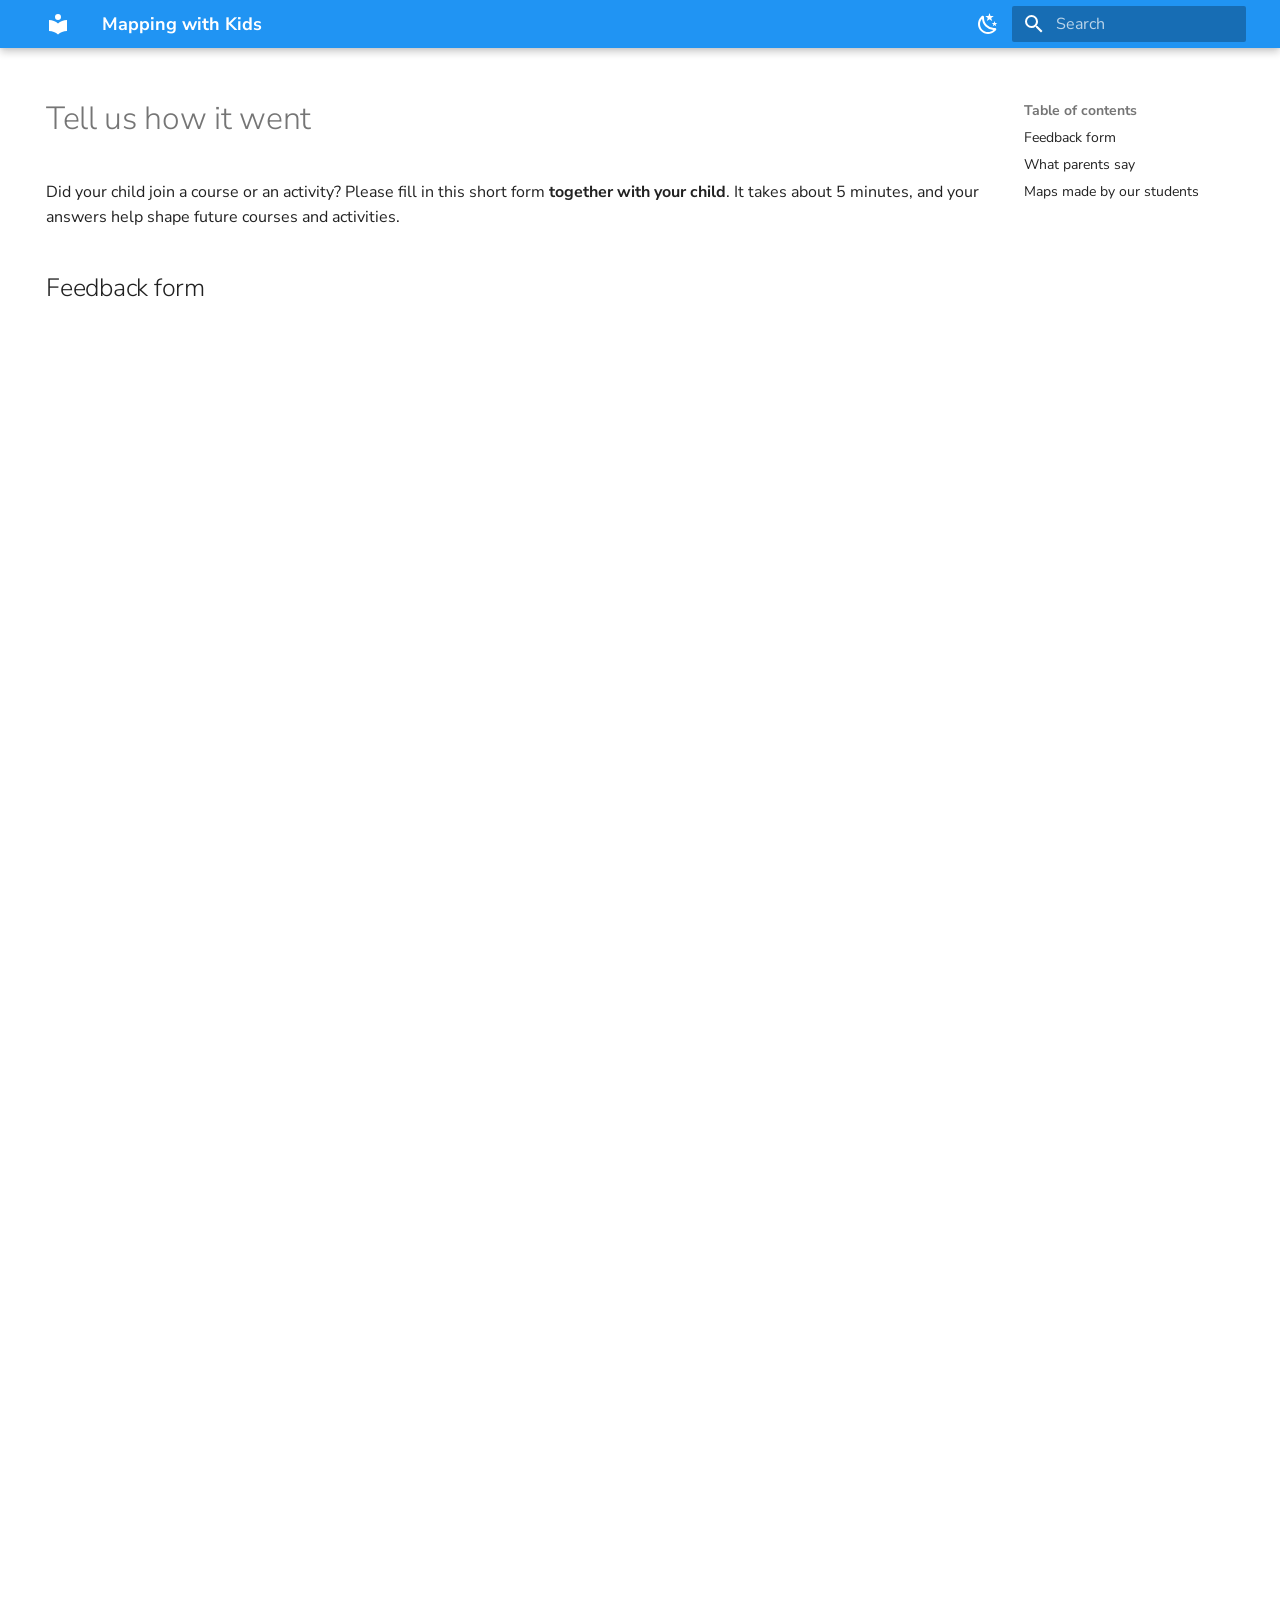
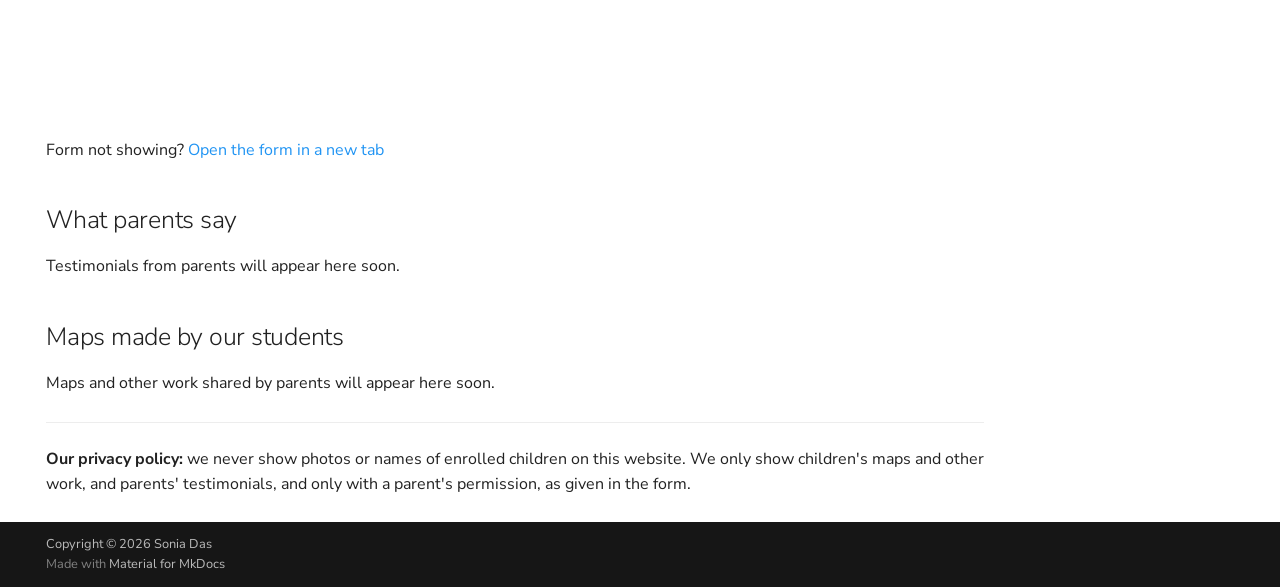
==== commit 491cb85e: "Deployed efd3c12 with MkDocs version: 1.6.1" ====
--- a/feedback/index.html
+++ b/feedback/index.html
@@ -551,10 +551,10 @@
 </li>
       
         <li class="md-nav__item">
-  <a href="#photos-from-our-sessions" class="md-nav__link">
+  <a href="#maps-made-by-our-students" class="md-nav__link">
     <span class="md-ellipsis">
       
-        Photos from our sessions
+        Maps made by our students
       
     </span>
   </a>
@@ -620,10 +620,10 @@
 </li>
       
         <li class="md-nav__item">
-  <a href="#photos-from-our-sessions" class="md-nav__link">
+  <a href="#maps-made-by-our-students" class="md-nav__link">
     <span class="md-ellipsis">
       
-        Photos from our sessions
+        Maps made by our students
       
     </span>
   </a>
@@ -663,11 +663,12 @@
 <a href="https://forms.gle/NwAevjw4FSU3Dgtn6" rel="noopener" target="_blank">Open the form in a new tab</a></p>
 <h2 id="what-parents-say">What parents say<a class="headerlink" href="#what-parents-say" title="Permanent link">&para;</a></h2>
 <p>Testimonials from parents will appear here soon.</p>
-<h2 id="photos-from-our-sessions">Photos from our sessions<a class="headerlink" href="#photos-from-our-sessions" title="Permanent link">&para;</a></h2>
-<p>Photos shared by parents will appear here soon.</p>
+<h2 id="maps-made-by-our-students">Maps made by our students<a class="headerlink" href="#maps-made-by-our-students" title="Permanent link">&para;</a></h2>
+<p>Maps and other work shared by parents will appear here soon.</p>
 <hr />
-<p>Testimonials and photos are shared only with a parent's permission, as given
-in the form.</p>
+<p><strong>Our privacy policy:</strong> we never show photos or names of enrolled children on
+this website. We only show children's maps and other work, and parents'
+testimonials, and only with a parent's permission, as given in the form.</p>
 
 
 
--- a/stylesheets/extra.css
+++ b/stylesheets/extra.css
@@ -1,14 +1,14 @@
-/* Course pictures sit in the middle of the page with a little space around them */
-.md-typeset img {
-  display: block;
-  margin: 1.5em auto 0.5em;
-  border-radius: 6px;
-}
-
-/* Tables without a header row (the schedule tables) */
-.md-typeset table:not([class]) thead:has(th:empty) {
-  display: none;
-}
+/* Course pictures sit in the middle of the page with a little space around them */
+.md-typeset img {
+  display: block;
+  margin: 1.5em auto 0.5em;
+  border-radius: 6px;
+}
+
+/* Tables without a header row (the schedule tables) */
+.md-typeset table:not([class]) thead:has(th:empty) {
+  display: none;
+}
 
 /* Feedback page: the embedded Google Form fills the page width */
 .md-typeset iframe.feedback-form {
@@ -20,7 +20,7 @@
   background: #fff;
 }
 
-/* Feedback page: photos shared by parents sit in a grid */
+/* Feedback page: pictures of children's maps and work sit in a grid */
 .md-typeset .photo-grid {
   display: grid;
   grid-template-columns: repeat(auto-fill, minmax(220px, 1fr));
